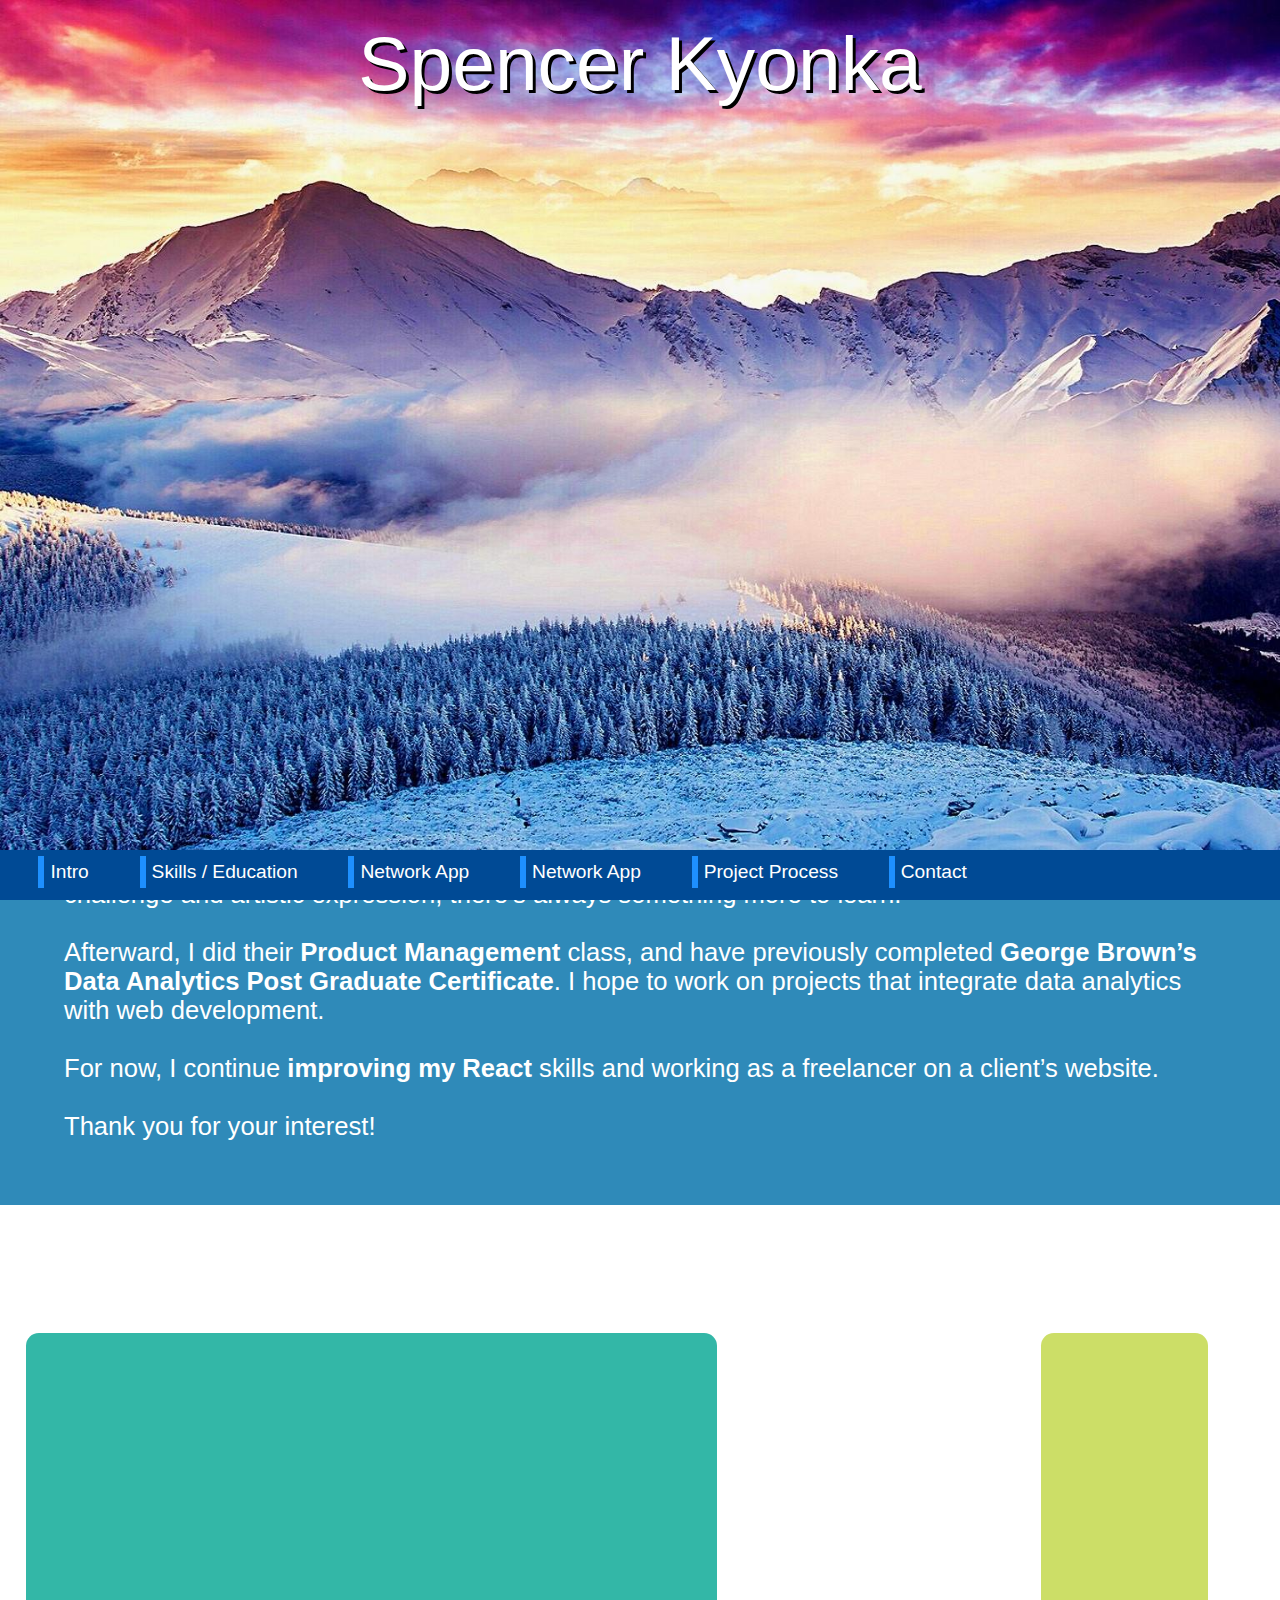
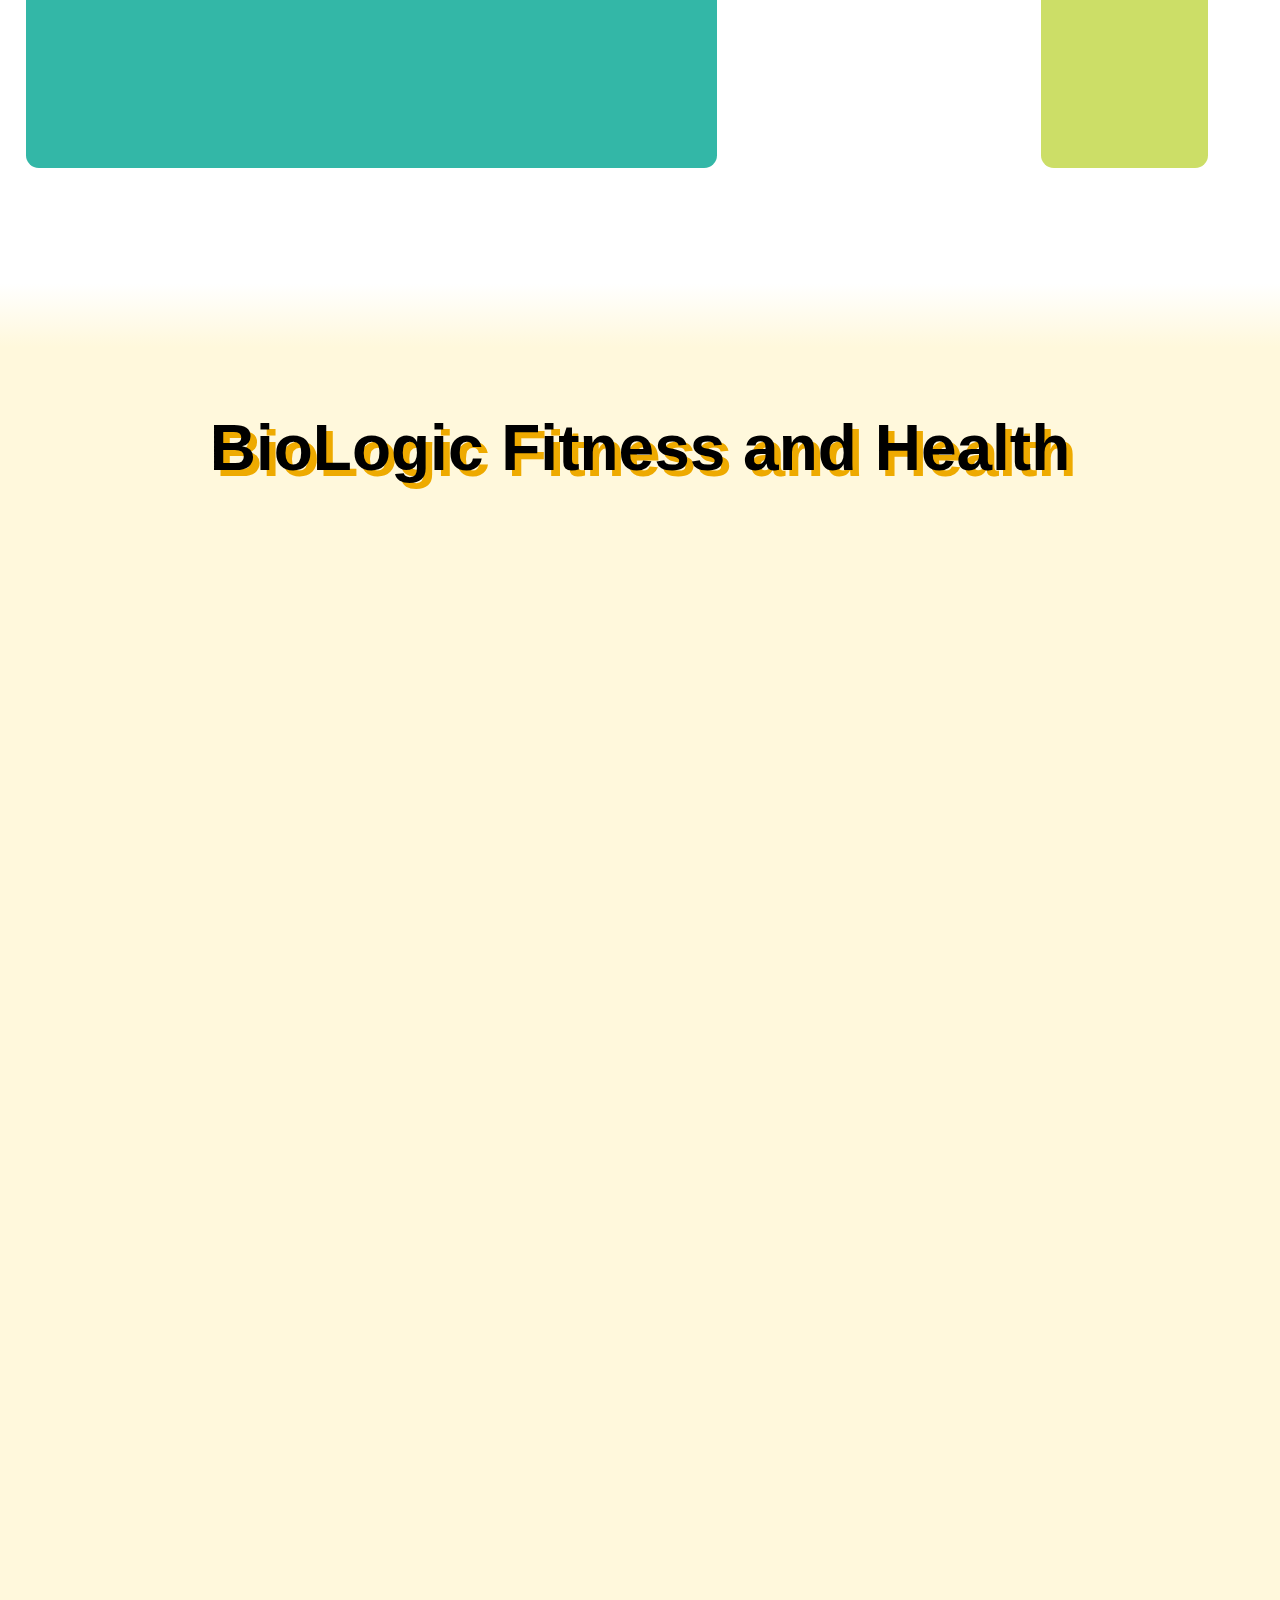
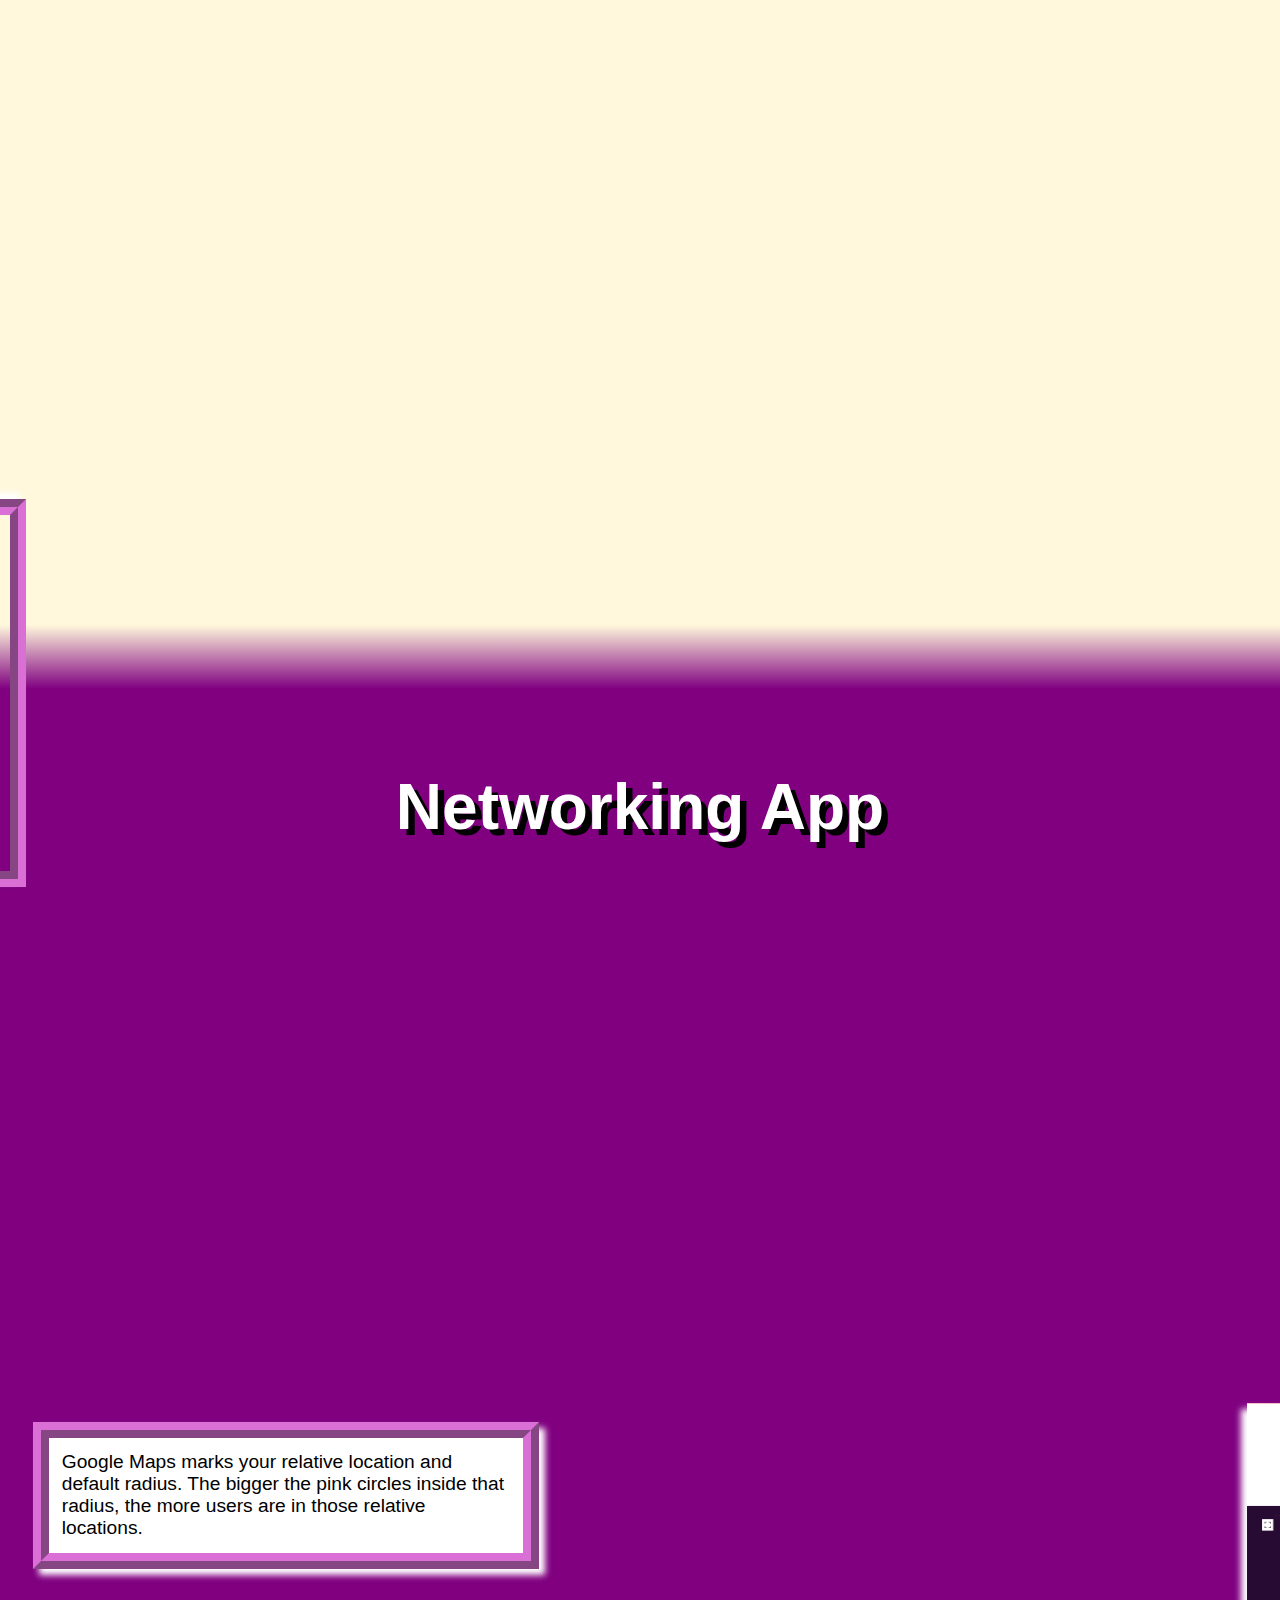
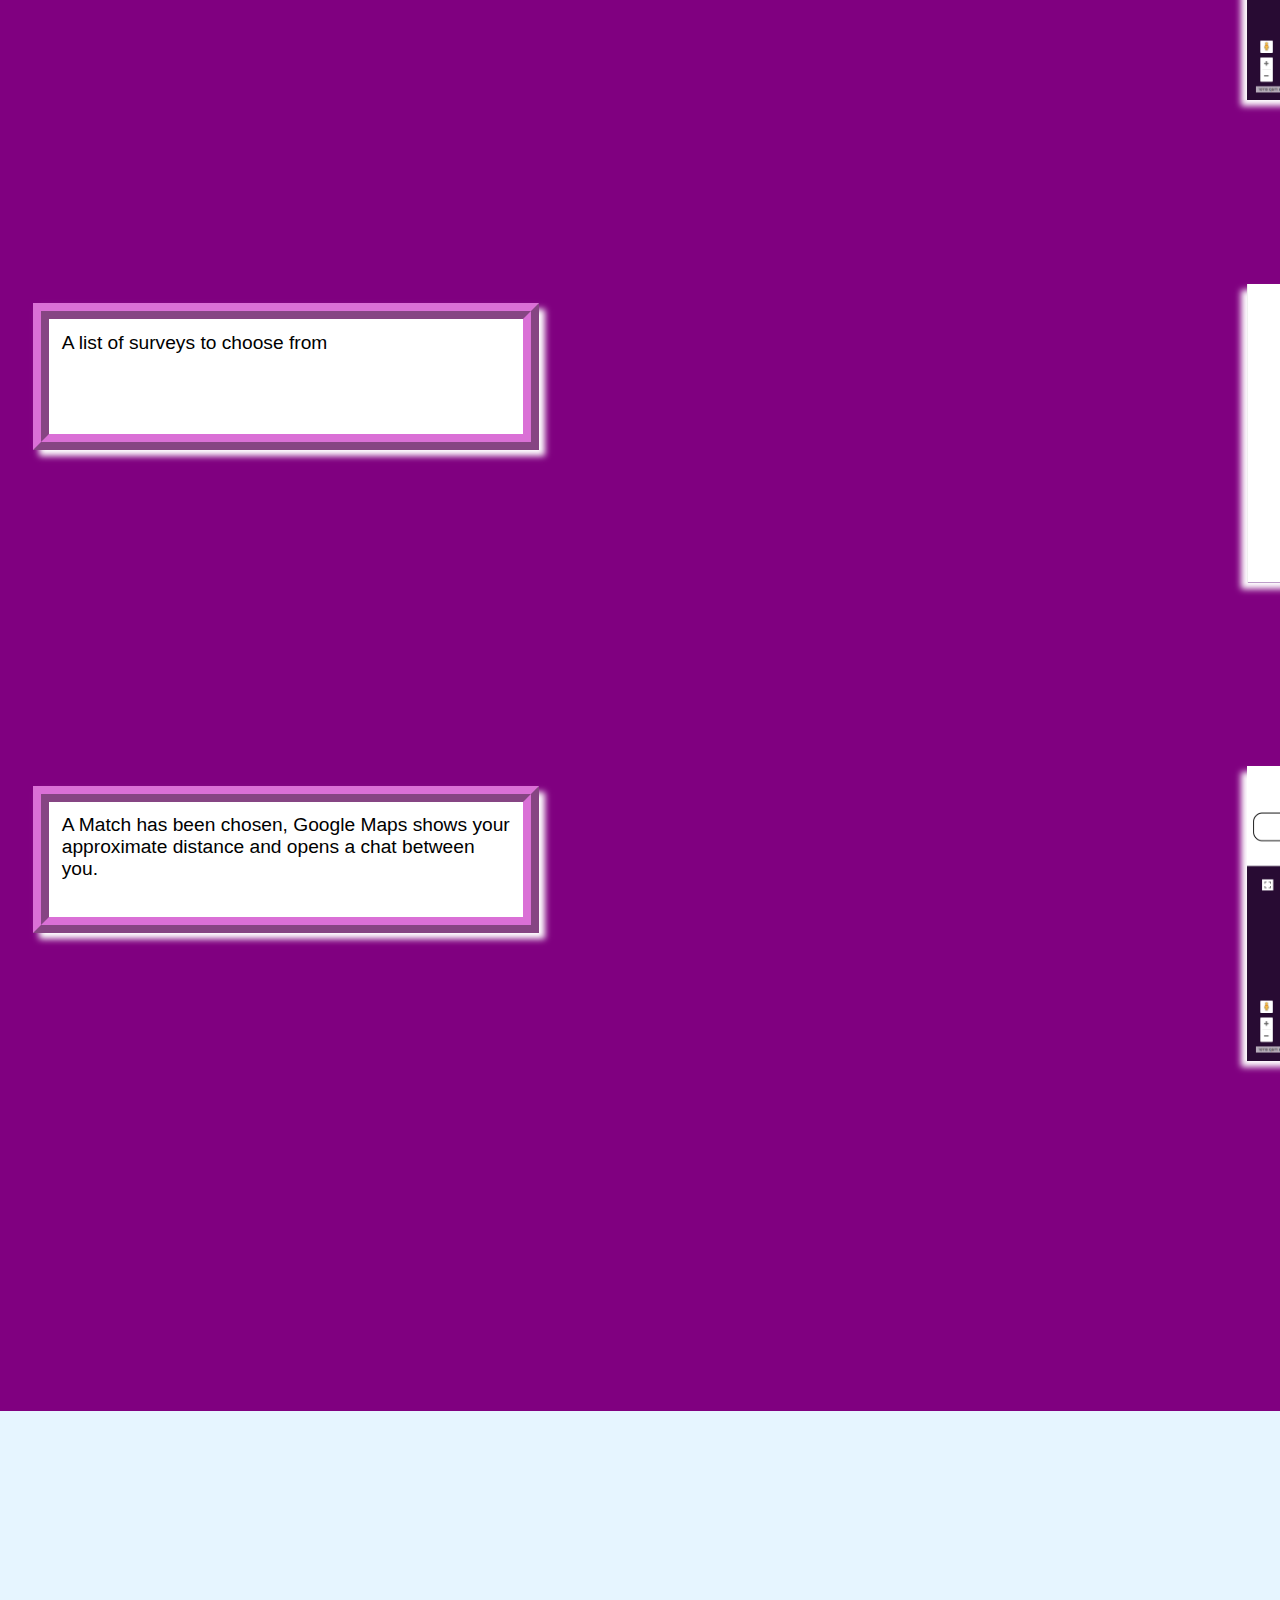
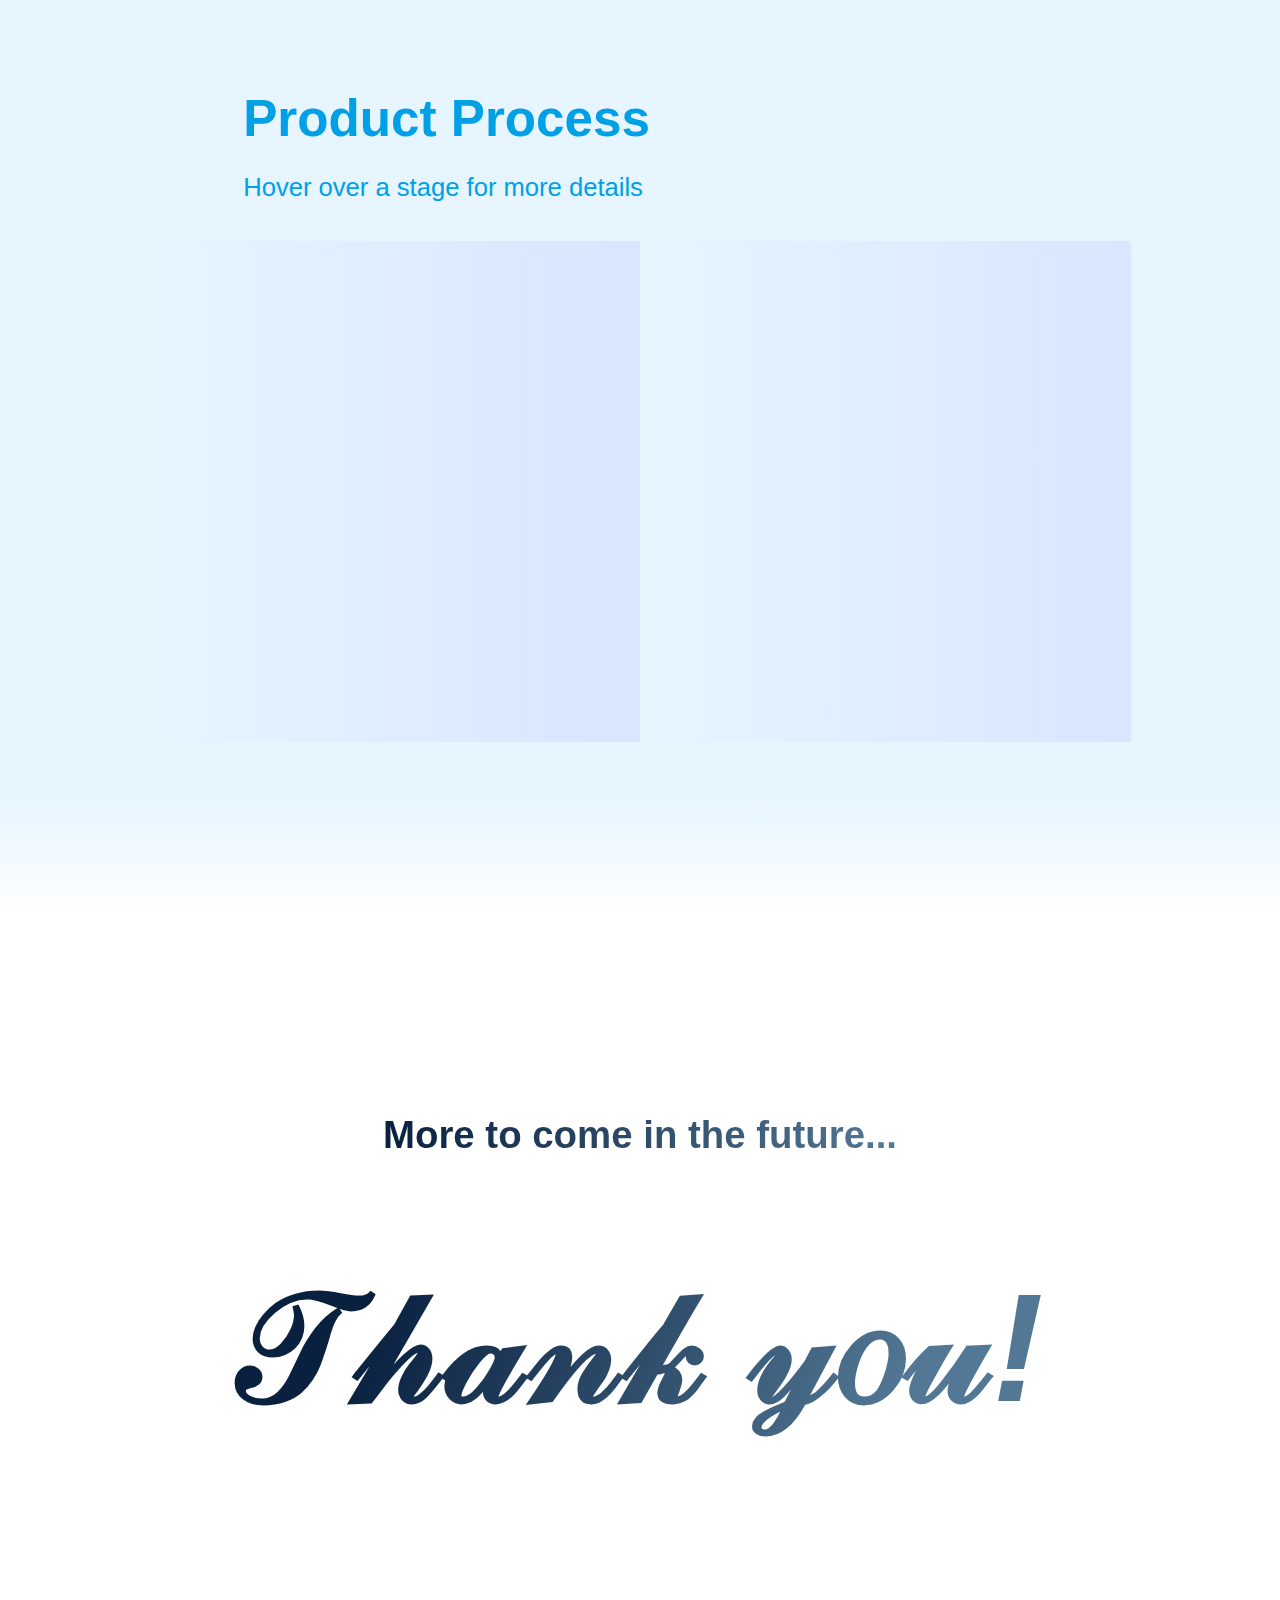
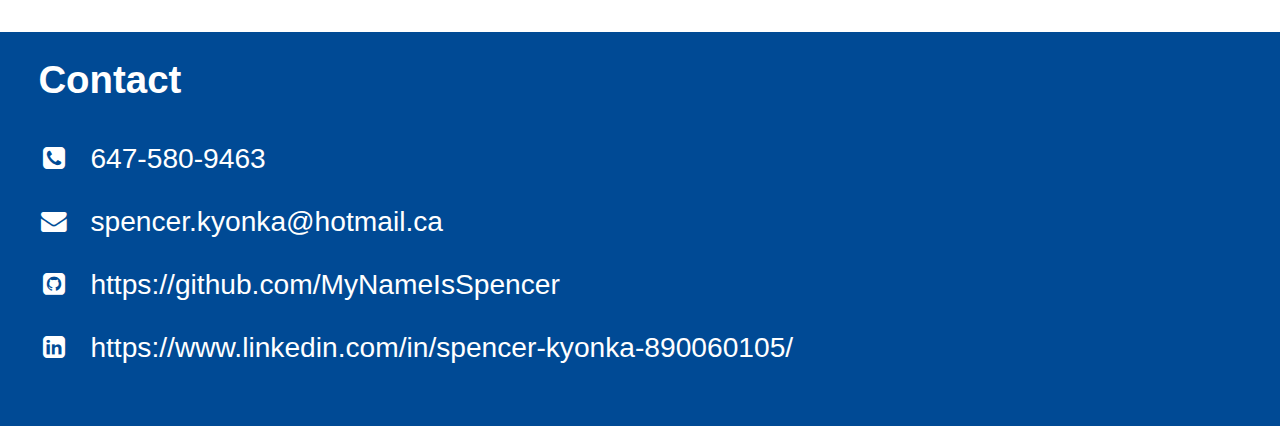
==== index.html @ 116212b7 "add fit site fade in and adjust animation triggers/menu button" ====
<!DOCTYPE html>
<html lang="en" dir="ltr">
  <head>
    <meta charset="utf-8">
    <link rel="stylesheet" type="text/css" href="style.css">
    <link rel="stylesheet" href="https://cdnjs.cloudflare.com/ajax/libs/font-awesome/4.7.0/css/font-awesome.min.css">
    <title>Spencer Kyonka</title>
  </head>
  <body>
    <header id="pagetop">
      <h1 id="heading-name">Spencer Kyonka</h1>
      <div id="menu">
        <div style="margin-top: 0.5vw">
          <button onclick="topFunction(550)"  title="Intro">Intro</button>
          <button onclick="topFunction(1200)"  title="Skills/Education">Skills / Education</button>
          <button onclick="topFunction(2000)"  title="Fitness Site">Network App</button>
          <button onclick="topFunction(4000)"  title="Network App">Network App</button>
          <button onclick="topFunction(7000)"  title="Product Process">Project Process</button>
          <button onclick="topFunction(10000)"  title="Contact">Contact</button>
        </div>
      </div>
    </header>




    <h1 id="topper" style="text-align: left"> </h1>

    <p id="intro-paragraph">
      Hi, I’m Spencer,<br><br>

      I felt my life needed something MORE, a real JOLT, so I dove into Web Development, completing <b>Bitmaker’s Web Dev Intensive</b> program and loved it!!  Programming is a great combination of challenge and artistic expression, there’s always something more to learn.  <br><br>

      Afterward, I did their <b>Product Management</b> class, and have previously completed <b>George Brown’s Data Analytics Post Graduate Certificate</b>.  I hope to work on projects that integrate data analytics with web development. <br><br>

      For now, I continue <b>improving my React</b> skills and working as a freelancer on a client’s website.<br><br>

      Thank you for your interest!
    </p>

    <div id="tech-edu">
      <div id="tech">
        <h1 style="text-align: left">Technical Skills</h1>
        <table>
          <tbody>
            <tr>
              <td>
                <ul>
                  <li>React</li>
                  <li>Redux</li>
                  <li>Node</li>
                  <li>Javascript</li>
                  <li>Git/GitHub</li>
                  <li>Ruby on Rails</li>
                </ul>
              </td>
              <td>
                <ul>
                  <li>HTML</li>
                  <li>CSS</li>
                  <li>SQL</li>
                  <li>Data Analytics</li>
                  <li>Excel</li>
                </ul>
              </td>
            </tr>
          </tbody>
        </table>

      </div>

      <div id="edu">
        <h1 style="text-align: left">Education</h1>
        <ul>
          <li>Web Development Intensive - Bitmaker</li>
          <li>Product Management - Bitmaker</li>
          <li>Project Management - University of Toronto</li>
          <li>Data Analytics - George Brown</li>
          <li>BSc. Honours Psychology - Trent University</li>
        </ul>
      </div>
    </div>


    <div id="fit-site">
      <div style="background: linear-gradient(white, cornsilk); height: 5vw;"> </div>
      <h1 style="margin-top: 5vw; font-size: 5vw; color: black; text-shadow: 0.5vw 0.5vw rgb(238,170,0)">
        BioLogic Fitness and Health
      </h1>
      <p id="pfer">
        This website is to promote BioLogic Fitness and Health services and provide a method for potential
        fitness clients to contact the fitness instructor.  It uses React for front end, Node for
        back end, Express to handle requests and the Nodemailer module for the contact form.<br><br>

        One page is to share helpful youtube videos related to fitness.  The fitness instructor is still
        working on the payment plans and how to present the services offered.<br><br>

        BioLogic Fitness and Health:  https://quiet-oasis-40255.herokuapp.com/
      </p>

      <div>
        <p class="pfer2">
          The home page includes a 3-step method to help the User easily fill out the contact form.
        </p>

        <img class="fitsite-img" src="pictures/fitsite-home.png" alt="Ooops!! Imagine an amazing picture here">
      </div>

      <div>
        <p class="pfer2">
          Step 1 and Step 2 auto fill those sections in Step 3.  Clicking Submit will send this information to the fitness trainer's email,
          using Nodemailer.
        </p>

        <img class="fitsite-img" src="pictures/fitsite-step3.png" alt="Ooops!! Imagine an amazing picture here">
      </div>

      <div>
        <p class="pfer2">
          The Fit Tips page allows the trainer to display several Youtube Fitness videos with the User.
        </p>

        <img class="fitsite-img" src="pictures/fitsite-fittips.png" alt="Ooops!! Imagine an amazing picture here">
      </div>


      <div style="background: linear-gradient(cornsilk, purple); height: 5vw; margin-top: 10vw"> </div>
    </div>



    <div id="networkingApp">
      <h1 style="font-size: 5vw; color: white; text-shadow: 0.5vw 0.5vw black">
        Networking App
      </h1>
      <div class="rotator" id="rotator-one">
        <div id="p-one">
          <p>
            This social networking app connects you with people nearby who have similar responses (at least 75%) on surveys. <br><br>

            Users take surveys based on pop culture entertainment, comparing fictional characters presented as gifs using the Giphy API. <br><br>

            After completing a survey, results are compared to other users and matched. Matches are then shown their relative locations using the Google Maps API.<br><br>

            Networking apps often focus on shared interests so we decided to try something different, comparing users' dislikes instead. <br><br>


            Take a look: <a style="color: blue;" href="https://hatedate.herokuapp.com/">Networking App</a>
          </p>

        </div>
      </div>

      <div class="network-para">
        <p>Google Maps marks your relative location and default radius.  The bigger the pink circles inside that radius, the more users are in those relative locations.</p>
        <img id="network-image1" src="pictures/welcome.png" alt="Ooops!! Imagine an amazing intro page here">
      </div>

      <div class="network-para">
        <p>A list of surveys to choose from</p>
        <img id="network-image2" src="pictures/survey-list.png" alt="Ooops!! Imagine an amazing intro page here">
      </div>

      <div class="network-para">
        <p>A Match has been chosen, Google Maps shows your approximate distance and opens a chat between you.</p>
        <img id="network-image3" src="pictures/match.png" alt="Ooops!! Imagine an amazing intro page here">
      </div>


    </div>

    <!-- <div style="background: linear-gradient(purple, rgb(230, 245, 255)); height: 5vw;"> </div> -->
    <div style="background-color: purple; height: 15vw" class=""> </div>
    <div style="background-color: rgb(230, 245, 255); height: 15vw" class=""> </div>

    <div id="product-process">
      <h1 id="product-title" style="font-size: 4vw; padding-left: 15vw; margin-bottom: 1vw;"><b style="color: #00A0E6";>Product Process</b></h1>
      <p style="font-size: 2vw; color: #00A0E6; padding-left: 15vw; margin-bottom: 3vw; display: block">Hover over a stage for more details </p>

      <div id="list-process-left">
        <ul>
          <li onmouseout="removeDetail('user-interviews')" onmouseover="showDetail('user-interviews')" class="process-left">1   User Interviews</li>
          <li onmouseout="removeDetail('define-personas')" onmouseover="showDetail('define-personas')" class="process-left">2   Define Personas</li>
          <li onmouseout="removeDetail('experience')" onmouseover="showDetail('experience')" class="process-left">3   Experience</li>
          <li onmouseout="removeDetail('user-stories')" onmouseover="showDetail('user-stories')" class="process-left">4   User Stories</li>
          <li onmouseout="removeDetail('wireframe')" onmouseover="showDetail('wireframe')" class="process-left">5   Wireframe</li>
        </ul>

        <div id="mvp" class="info-left">
          <h2 style="color: #00A0E6; font-size: 2vw; margin: 0.2vw">MVP</h2>
          <img style="margin-left: 2vw" src="pictures/mvp.jpg" alt="Ooops!! Imagine an amazing photo here">
          <p>
            Once the most important User Stories have been determined, a functional Minimum Viable Product (MVP) should be developed.
          </p>
        </div>

        <div id="product-roadmap" class="info-left">
          <img style="margin-left: 0vw" src="pictures/roadmap.png" alt="Ooops!! Imagine an amazing photo here">
          <p>
            A timeline of when User Stories and features will be developed.
          </p>
        </div>

        <div id="usability-tests" class="info-left">
          <h2 style="color: #00A0E6; font-size: 2vw; margin: 0.2vw">Usability Tests</h2>
          <img style="margin-left: 10vw" src="pictures/usability-tests.jpg" alt="Ooops!! Imagine an amazing photo here">
          <p>
            Putting the product in front of the User, whatever state it is in, to receive feedback, iterating at each step.
          </p>
        </div>

        <div id="deploy-improve" class="info-left">
          <h2 style="color: #00A0E6; font-size: 2vw; margin: 0.2vw">Deploy / Improve</h2>
          <img style="margin-left: 4vw" src="pictures/deploy.jpg" alt="Ooops!! Imagine an amazing photo here">
          <p>
            After public deployment, continued iteration is important for further improvement.
          </p>
        </div>

        <div id="kpis" class="info-left">
          <h2 style="color: #00A0E6; font-size: 2vw; margin: 0.2vw">KPIs</h2>
          <img style="margin-left: 0vw" src="pictures/kpis.jpg" alt="Ooops!! Imagine an amazing photo here">
          <p>
            Now that the product is deployed, the team can reach for Key Performance Indicators (KPI).
          </p>
        </div>
    </div>


      <div id="list-process-right">
        <ul>
          <li onmouseout="removeDetail('mvp')" onmouseover="showDetail('mvp')" class="process-right">6   MVP</li>
          <li onmouseout="removeDetail('product-roadmap')" onmouseover="showDetail('product-roadmap')" class="process-right">7   Product Roadmap</li>
          <li onmouseout="removeDetail('usability-tests')" onmouseover="showDetail('usability-tests')" class="process-right">8   Usability Tests</li>
          <li onmouseout="removeDetail('deploy-improve')" onmouseover="showDetail('deploy-improve')" class="process-right">9   Deploy/Improve</li>
          <li onmouseout="removeDetail('kpis')" onmouseover="showDetail('kpis')" class="process-right">10  KPIs</li>
        </ul>
        <div id="user-interviews" class="info-right">
          <h2 style="color: #00A0E6; font-size: 2vw; margin: 0.2vw">User Interviews</h2>
          <img style="margin-left: 2vw" src="pictures/user-interviews.jpeg" alt="Ooops!! Imagine an amazing photo here">
          <p>
            Discussing the issue with interviewees helps to reveal
            what actual problems exist and how they feel about the topic.
            Managers should avoid assumptions about what Users actually want beforehand.
          </p>
        </div>

        <div id="define-personas" class="info-right">
          <h2 style="color: #00A0E6; font-size: 2vw; margin: 0.2vw">Define Personas</h2>
          <img style="margin-left: 6vw" src="pictures/persona.jpg" alt="Ooops!! Imagine an amazing photo here">
          <p>
          User Interviews will also elucidate who your real Users are, defining them in Personas
          helps to organize your target audience.
        </p>
        </div>

        <div id="experience" class="info-right">
          <h2 style="color: #00A0E6; font-size: 2vw; margin: 0.2vw">Experience</h2>
          <img style="margin-left: 0vw" src="pictures/experience.png" alt="Ooops!! Imagine an amazing photo here">
          <p>
            Structured, unbiased questions in User Interviews will lead to users actual experiences
             and how you can realistically improve upon it.  You may find they don’t need improvement, in which case your preliminary research saved you the effort of developing unnecessary products.
          </p>
        </div>

        <div id="user-stories" class="info-right">
          <h2 style="color: #00A0E6; font-size: 2vw; margin: 0.2vw">User Stories</h2>
          <img style="margin-left: 7vw" src="pictures/user-stories.png" alt="Ooops!! Imagine an amazing photo here">
          <p>
            User stories are descriptions of a particular feature in the frame of
            “As a User, I would like…”. Managers can then prioritize User stories based on their effort and
            benefit to the User.
          </p>
        </div>

        <div id="wireframe" class="info-right">
          <h2 style="color: #00A0E6; font-size: 2vw; margin: 0.2vw">Wireframe</h2>
          <img style="margin-left: 13vw" src="pictures/wireframe.png" alt="Ooops!! Imagine an amazing photo here">
          <p>
            Wireframes and mock-ups are a way to get a feel for the flow of the proposed product.
          </p>
        </div>
      </div>

    </div>

    <div style="background: linear-gradient(to bottom, rgb(230, 245, 255), white); height: 10vw;"> </div>

    <div>
      <h1 class="more-to-come"> More to come in the future... </h2>
    </div>

    <div>
      <h1 class="thank-you">𝒯𝒽𝒶𝓃𝓀 𝓎𝑜𝓊<i>!</i></h1>
    </div>

    <script src="myScript.js"></script>

    <footer>
      <h1 class="contact-heading" style="color: white"> Contact </h1>
      <iframe class="top-table" src="footerContactTable.html" height="800px"> </iframe>
    </footer>
  </body>
</html>
---- style.css ----
:root {
  --rounded: 1vw;
}

body {
  font-family: helvetica, arial;
  margin: 0px;
  text-align: center;
  overflow-x: hidden;
}

/* rgb(241,248,255) */

footer {
  width: 100%;
  background: #004A95;
  bottom: 0px;
  /* margin-top: */
  /* background: linear-gradient(to bottom right, #6f86d6, #48c6ef, #764ba2) */
}

#heading-name {
  margin-top: 0;
  font-weight: normal;
  font-size: 6vw;
}

#pagetop {
  z-index: 10;
  position: fixed;
  top: 0px;
  width: 100%;
  height: 100%;
  background-image: url("pictures/mountains.jpg");
  background-repeat: no-repeat;
  background-attachment: fixed;
  color: #FFF;
  font-size: 23px;
  text-shadow: 3px 3px #000000;
  /* padding-top: 50px; */
  transition: smooth;
  overflow: hidden;
}

#menu{
  text-align: left;
	position: absolute;
	bottom: 0px;
	width:100%;
  background-color: #004A95;
	height: 50px;
	transition: height 0.3s linear 0s;
}

#menu button {
  background-color: transparent;
  color: white;
  height: 2.5vw;
  font-size: 1.5vw;
  border-style: none;
  border-left: 0.5vw solid dodgerblue;
  margin-top: auto;
  margin-bottom: auto;
  margin-left: 3vw;
}

#menu button:hover {
  background-color: dodgerblue;
}

#intro-paragraph {
  padding: 5vw;
  margin: 0 auto 10vw auto;
  text-align: left;
  color: white;
  font-size: 2vw;
  font-weight: normal;
  background-color: rgb(47,138,185);
}

#topper {
  margin-top: 700px;
}

.contact-heading {
  font-size: 3vw;
  text-align: left;
  padding-left: 3%;
  padding-top: 2%;
}

.top-table {
  width: 100%;
  height: 23vw;
  border: none;
}

.top-table table td i{
  color:black;
}

.bottom-table {
  width: 100%;
  height: 23vw;
  border: none;
}

@media (min-aspect-ratio: 5/3) {
  #pagetop {
    background-size: 100%;
  }
}

@media (max-aspect-ratio: 3/2) {
  #pagetop {
    background-size: auto 100%;
  }
  #heading-name {
    margin-top: 1.5vw;
  }
}


#tech-edu {
  text-align: left;
  overflow: hidden;
  margin-top: 2vw;
  margin-bottom: 3vw;
  width: 100%;
  height: 40vw;
  border: none;
  overflow: hidden;
}

ul {
  vertical-align: bottom;
  list-style-type: none;
  padding: 0px;
  margin: 0px;
}

li {
  text-align: left;
  margin-bottom: 2vw;
  margin-right: 4vw;
  font-size: 2vw;
}


#tech {
  margin-left: 2vw;
  color: transparent;
  padding-left: 2%;
  padding-right: 2%;
  vertical-align: top;
  display: inline-block;
  width: 50%;
  height: 34vw;
  background-color: rgba(0, 165, 145, 0.8);
  border-radius: var(--rounded);
  transition: 800ms ease;
}

#edu {
  color: transparent;
  overflow: hidden;
  margin-left: 25vw;
  padding-left: 3vw;
  padding-bottom: 2vw;
  vertical-align: top;
  display: inline-block;
  width: 10%;
  height: 32vw;
  background-color: rgba(191, 214, 65, 0.8);
  border-radius: var(--rounded);
  transition: 800ms ease;
}

#edu li {
  transition-delay: 200ms;
}






#fit-site {
  background-color: cornsilk;
}

#pfer {
  opacity: 0;
  display: inline-block;
  width: 70%;
  margin-left: 5vw;
  margin-bottom: 10vw;
  text-align: left;
  font-size: 1.5vw;
  padding: 2vw;
  box-shadow: 1vw 1vw 0.5vw rgb(238,170,0);
  background-color: white;
  transition: 800ms ease;
}

.pfer2 {
  opacity: 0;
  display: inline-block;
  vertical-align: top;
  width: 35%;
  margin-left: 5%;
  margin-right: 10%;
  margin-bottom: 10vw;
  text-align: left;
  font-size: 1.5vw;
  padding: 2vw;
  box-shadow: 1vw 1vw 0.5vw rgb(238,170,0);
  background-color: white;
  transition: 800ms ease;
}

#fit-site img {
  opacity: 0;
  display: inline-block;
  margin-right: 5vw;
  /* display: inline-block; */
  text-align: right !important;
  width: 40%;
  margin-bottom: 10vw;
  box-shadow: 1vw 1vw 0.5vw rgb(238,170,0);
  transition: 800ms ease;
}









#networkingApp {
  padding: 0vw 0 5vw 0;
  padding-top: 3vw;
  padding-bottom: 2vw;
  background-color: purple;
}

.rotator {
  transform: rotate(180deg);
  box-shadow: 0.5vw 0.5vw 0.5vw white;
  border: 16px ridge orchid;
  transition: 400ms ease-out all;
  margin-bottom: 10vw;
}

#rotator-one {
  margin-left: 2vw;
  width: 70%;
  transform-origin: 0% 0%;
  /* transition: rotate 0.3s linear 0s, padding 0.3s linear 0s; */
}

#p-one {
  margin: 0px;
  height: 100%;
  text-align: left;
  padding: 1vw;
  padding-top: 1.5vw;
  font-size: 1.5vw;
  left: 0px;
  background-color: transparent;
  color: transparent;
  transition: 800ms ease;
  transition-delay: 250ms;
}

#p-one p {
  transition-delay: 100ms;
}

.network-para {
  margin: 4vw auto;
  margin-bottom: 0;
}

.network-para p, .network-para img, .network-para div {
  display: inline-block;
  text-align: left;
}

.network-para p {
  padding: 1vw;
  font-size: 1.5vw;
  vertical-align: top;
  width: 35%;
  height: 7vw;
  margin-right: 5vw;
  background-color: white;
  box-shadow: 0.5vw 0.5vw 0.5vw white;
  border: 16px ridge orchid;
}

.network-para img {
  width: 50%;
  transform-origin: 100% 50%;
  transform: rotateY(180deg);
  box-shadow: 0.5vw 0.5vw 0.5vw white;
  /* border: 16px ridge orchid; */
  transition: 400ms ease-out all;
  margin-bottom: 10vw;
}



#product-process {
  background-color: rgb(230, 245, 255);
  text-align: left;
  margin-left: auto;
  margin-right: auto;
  padding: 4vw;
  overflow: hidden;
  width: 100%;
}

#list-process-left {
  position: relative;
  padding-top: 2vw;
  margin-left: 8vw;
  margin-right: auto;
  display: inline-block;
  width: 38%;
  background: linear-gradient(to right, rgb(230, 245, 255), rgb(216, 230, 255) 95%);
}

#list-process-right {
  position:relative;
  padding-top: 2vw;
  margin-left: auto;
  margin-right: auto;
  display: inline-block;
  width: 38%;
  background: linear-gradient(to right, rgb(230, 245, 255), rgb(216, 230, 255));
}

.process-left {
  background-image: -webkit-gradient(linear,30% 0%,70% 100%,from(#00A0E6),to(rgb(67,220,190)));
  -webkit-background-clip: text;
  -webkit-text-fill-color: transparent;
  margin-left: -50vw;
  white-space: pre;
  font-size: 3vw;
  font-weight: bold;
  text-align: left;
  padding-left: 3vw;
  padding-bottom: 2vw;
  transition: 500ms ease;
  color: black;
  /* background: -webkit-linear-gradient(#eee, #333);
  -webkit-background-clip: text;
  -webkit-text-fill-color: transparent; */
}

.process-right {
  background-image: -webkit-gradient(linear,30% 0%,70% 100%,from(#00A0E6),to(rgb(67,220,190)));
  -webkit-background-clip: text;
  -webkit-text-fill-color: transparent;
  margin-left: 50vw;
  white-space: pre;
  font-size: 3vw;
  font-weight: bold;
  text-align: left;
  padding-left: 3vw;
  padding-bottom: 2vw;
  transition: 500ms ease;
}

.info-right {
  /* background-color: rgb(220,240,240); */
  font-size: 1.6vw;
  display: none;
  background-color: white;
  position: absolute;
  top: 0;
  width: 100%;
  height: 100%;
  border: 1vw solid #004A95;
  padding: 1vw;
}

.info-left {
  /* background-color: rgb(220,240,240); */
  font-size: 1.6vw;
  display: none;
  background-color: white;
  position: absolute;
  top: 0;
  right: 0vw;
  width: 100%;
  height: 100%;
  border: 1vw solid #004A95;
  padding: 1vw;
}

.info-right img, .info-left img {
  max-width: 100%;
  max-height: 55%;
  margin-bottom: 1vw;
}

.more-to-come {
  font-size: 3vw;
  font-weight: bold;
  background-image: -webkit-gradient(linear,30% 0%,70% 100%,from(#09203f),to(#537895));
  -webkit-background-clip: text;
  -webkit-text-fill-color: transparent;
  margin-top: 15vw;
}

.thank-you {
  font-size: 12vw;
  background-image: -webkit-gradient(linear,30% 0%,70% 100%,from(#09203f),to(#537895));
  -webkit-background-clip: text;
  -webkit-text-fill-color: transparent;
  margin-bottom: 15vw;
}
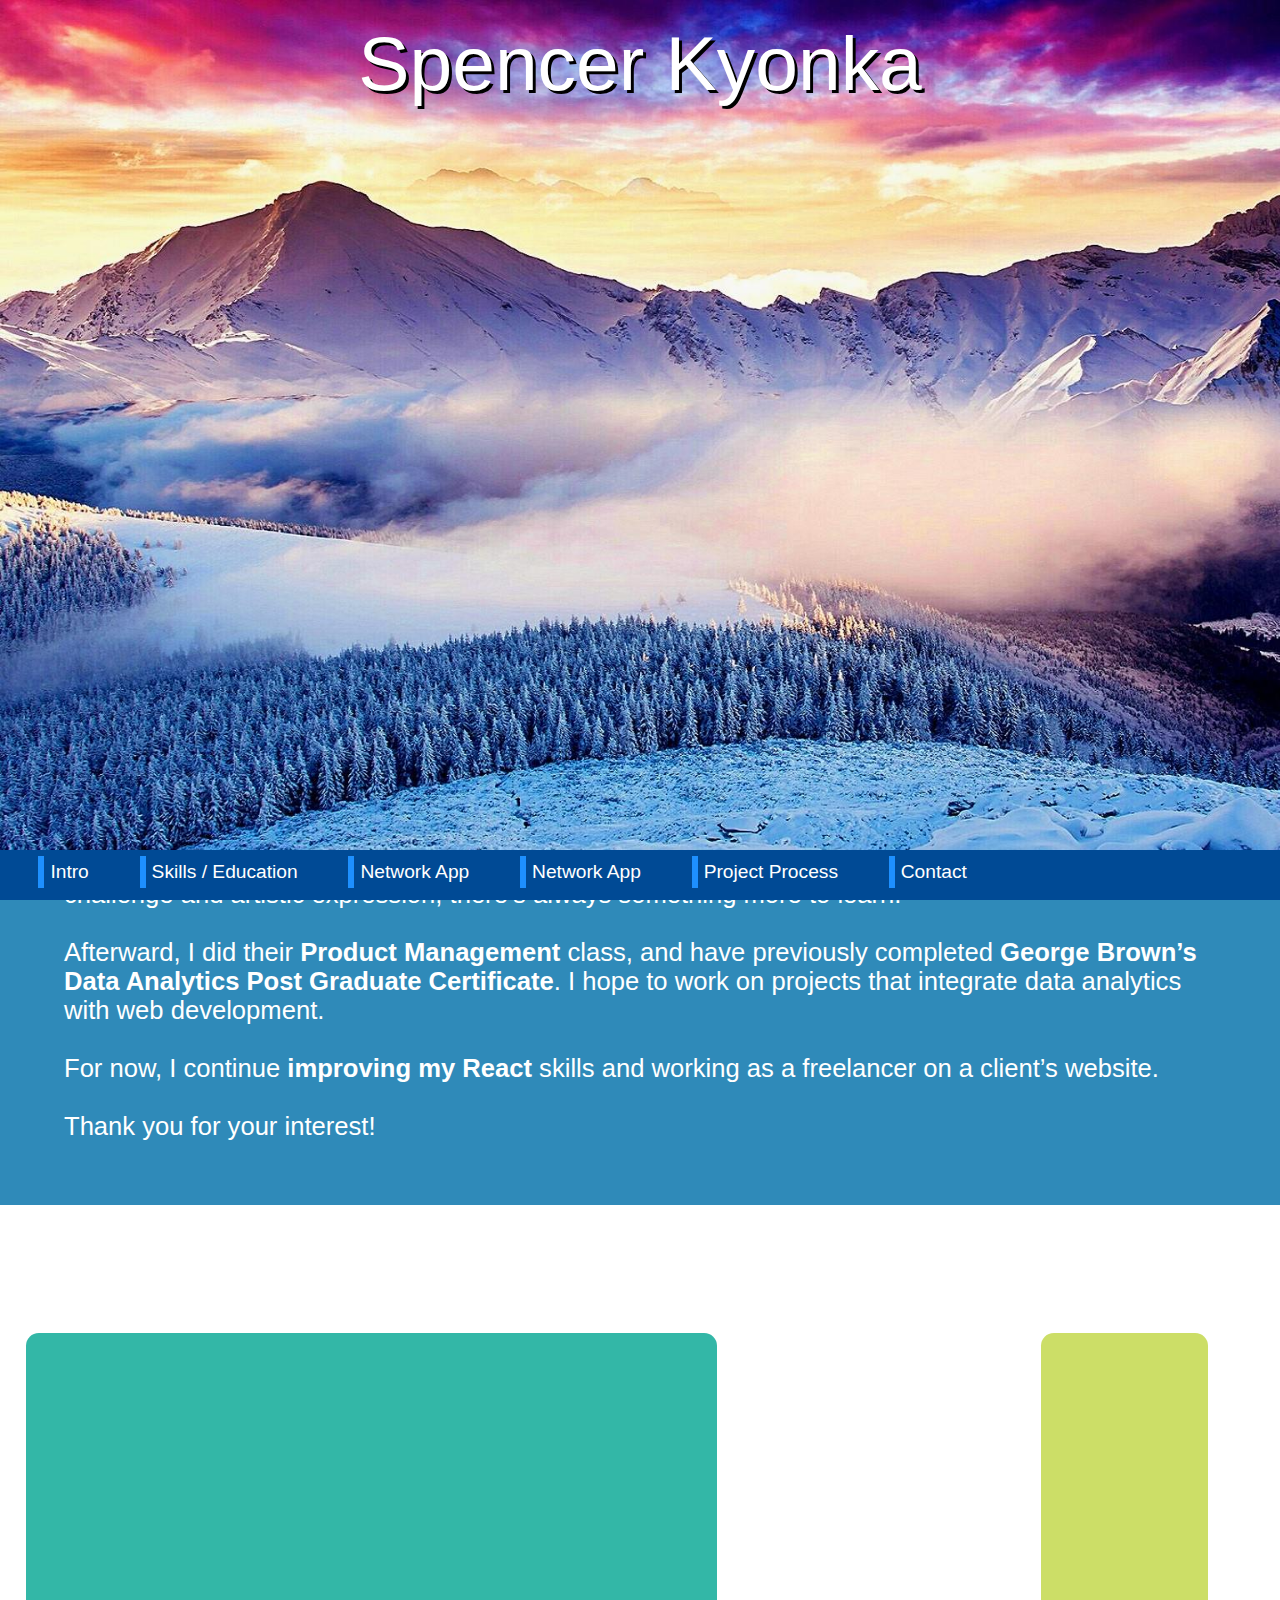
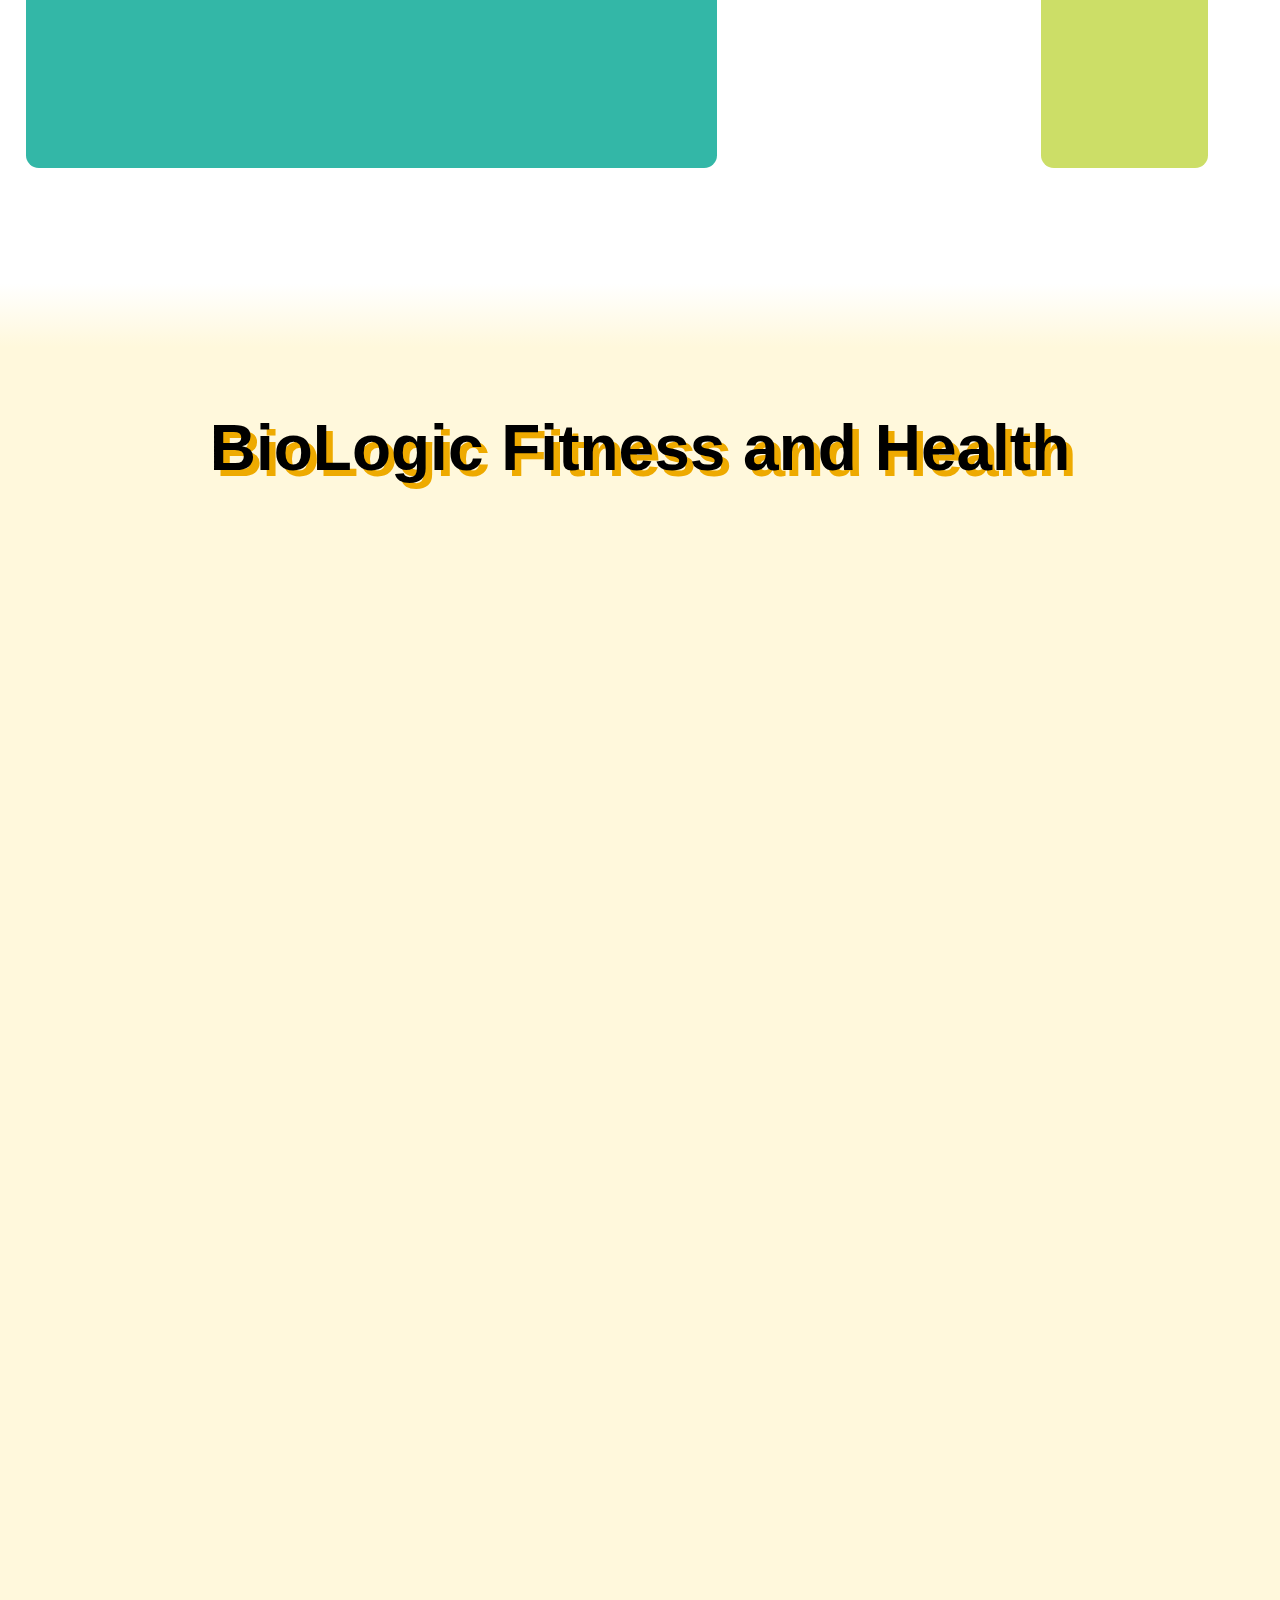
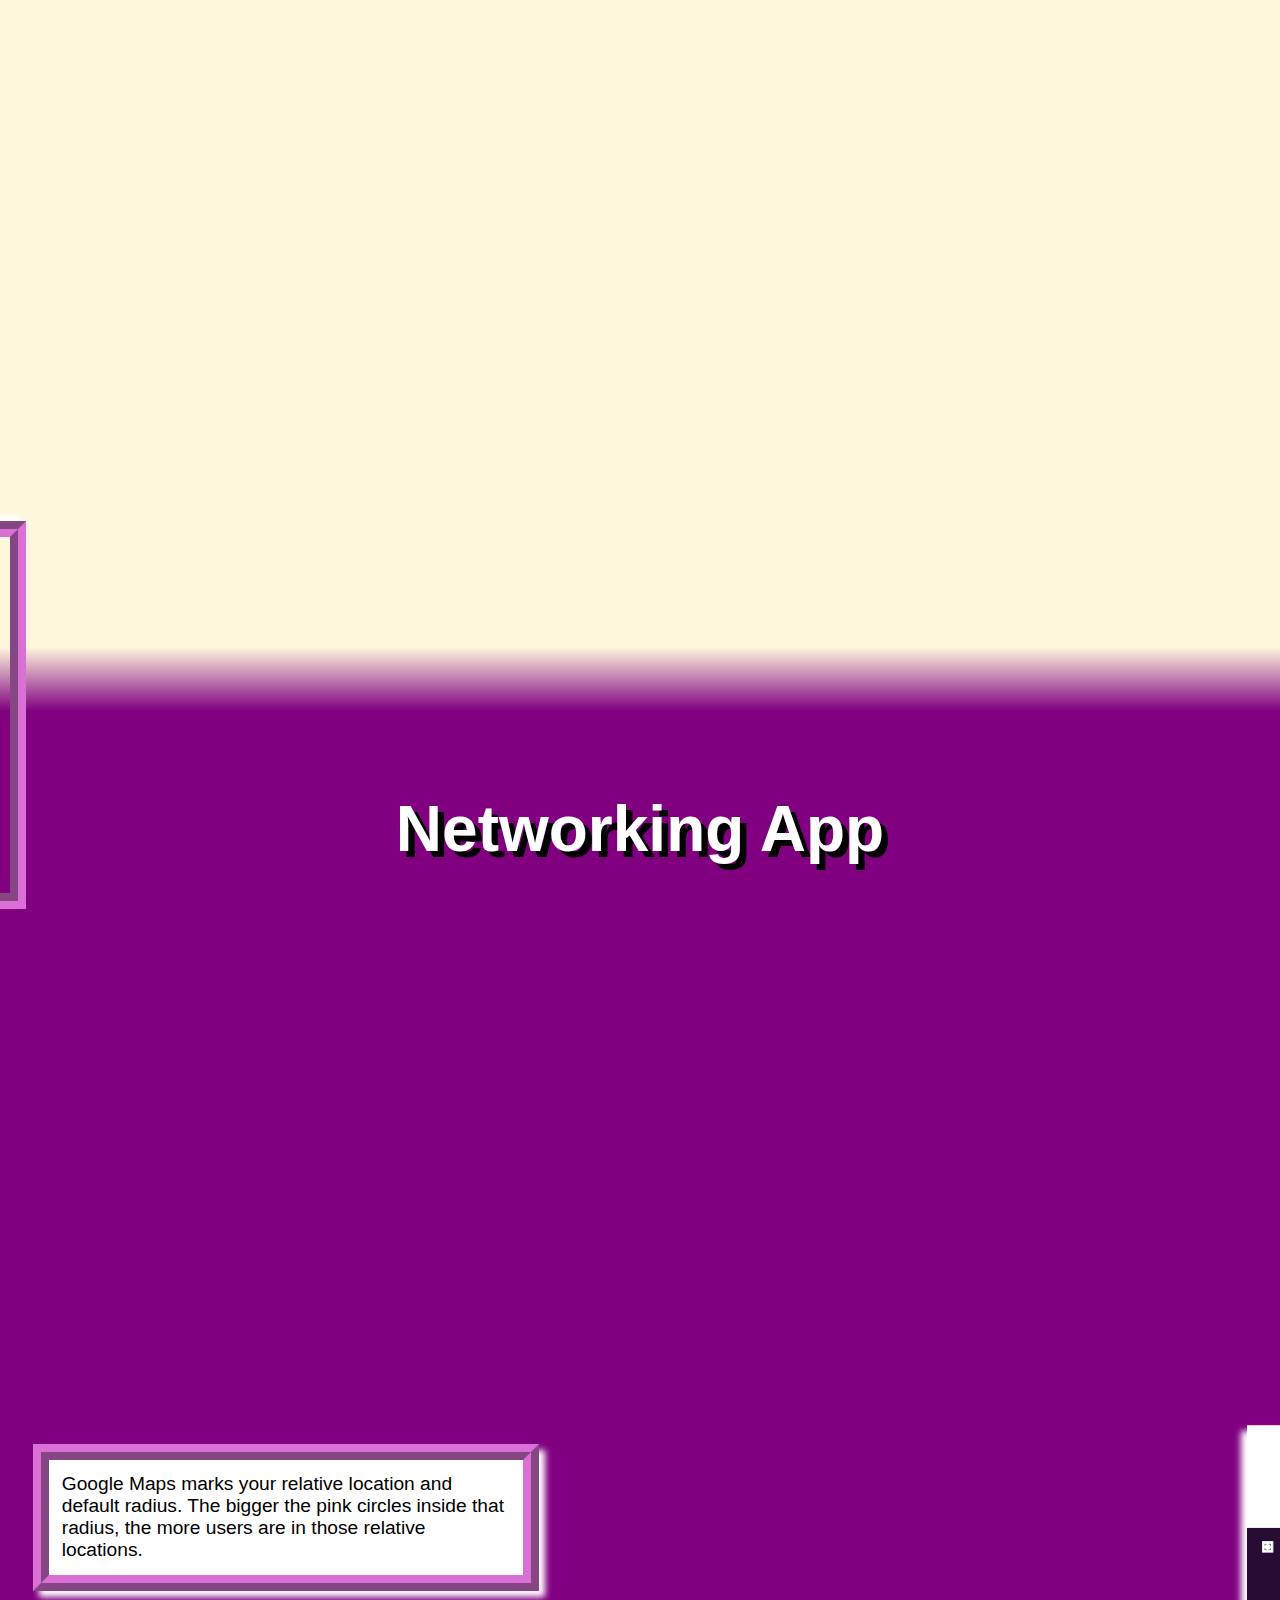
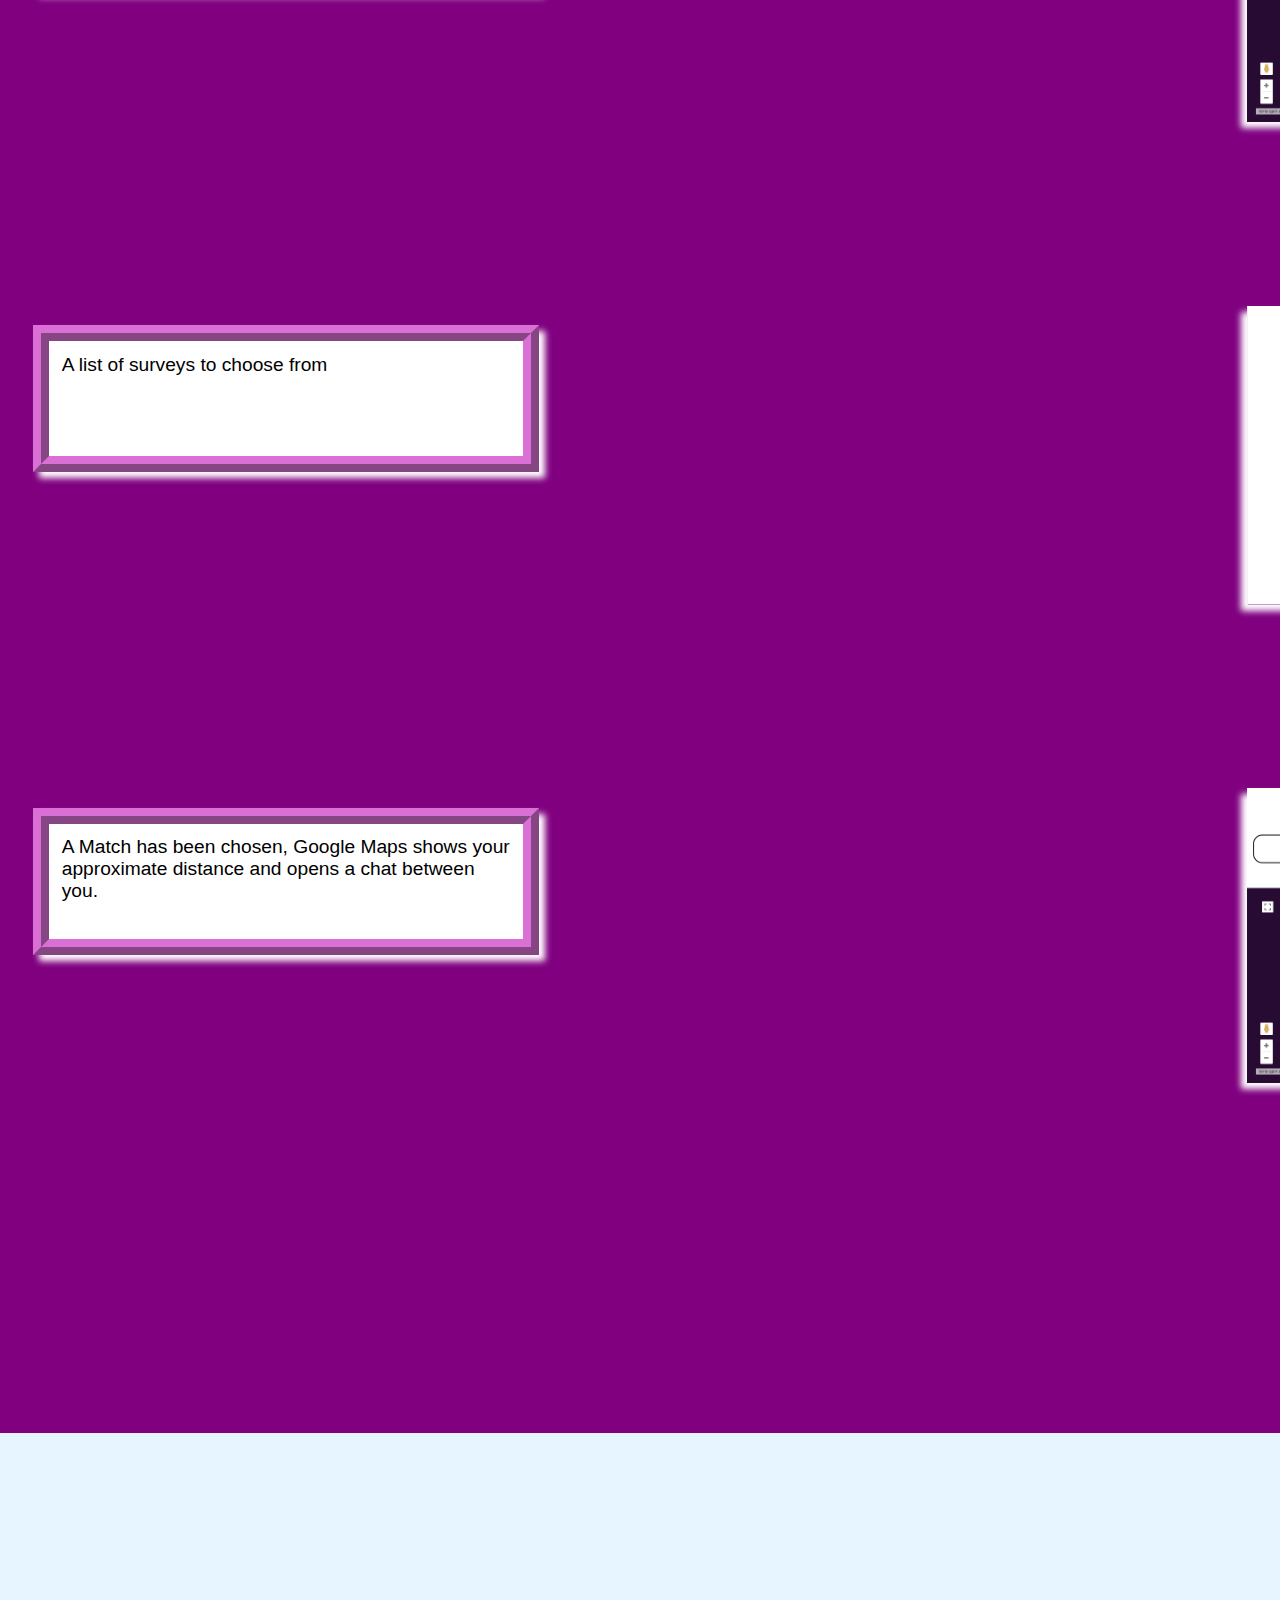
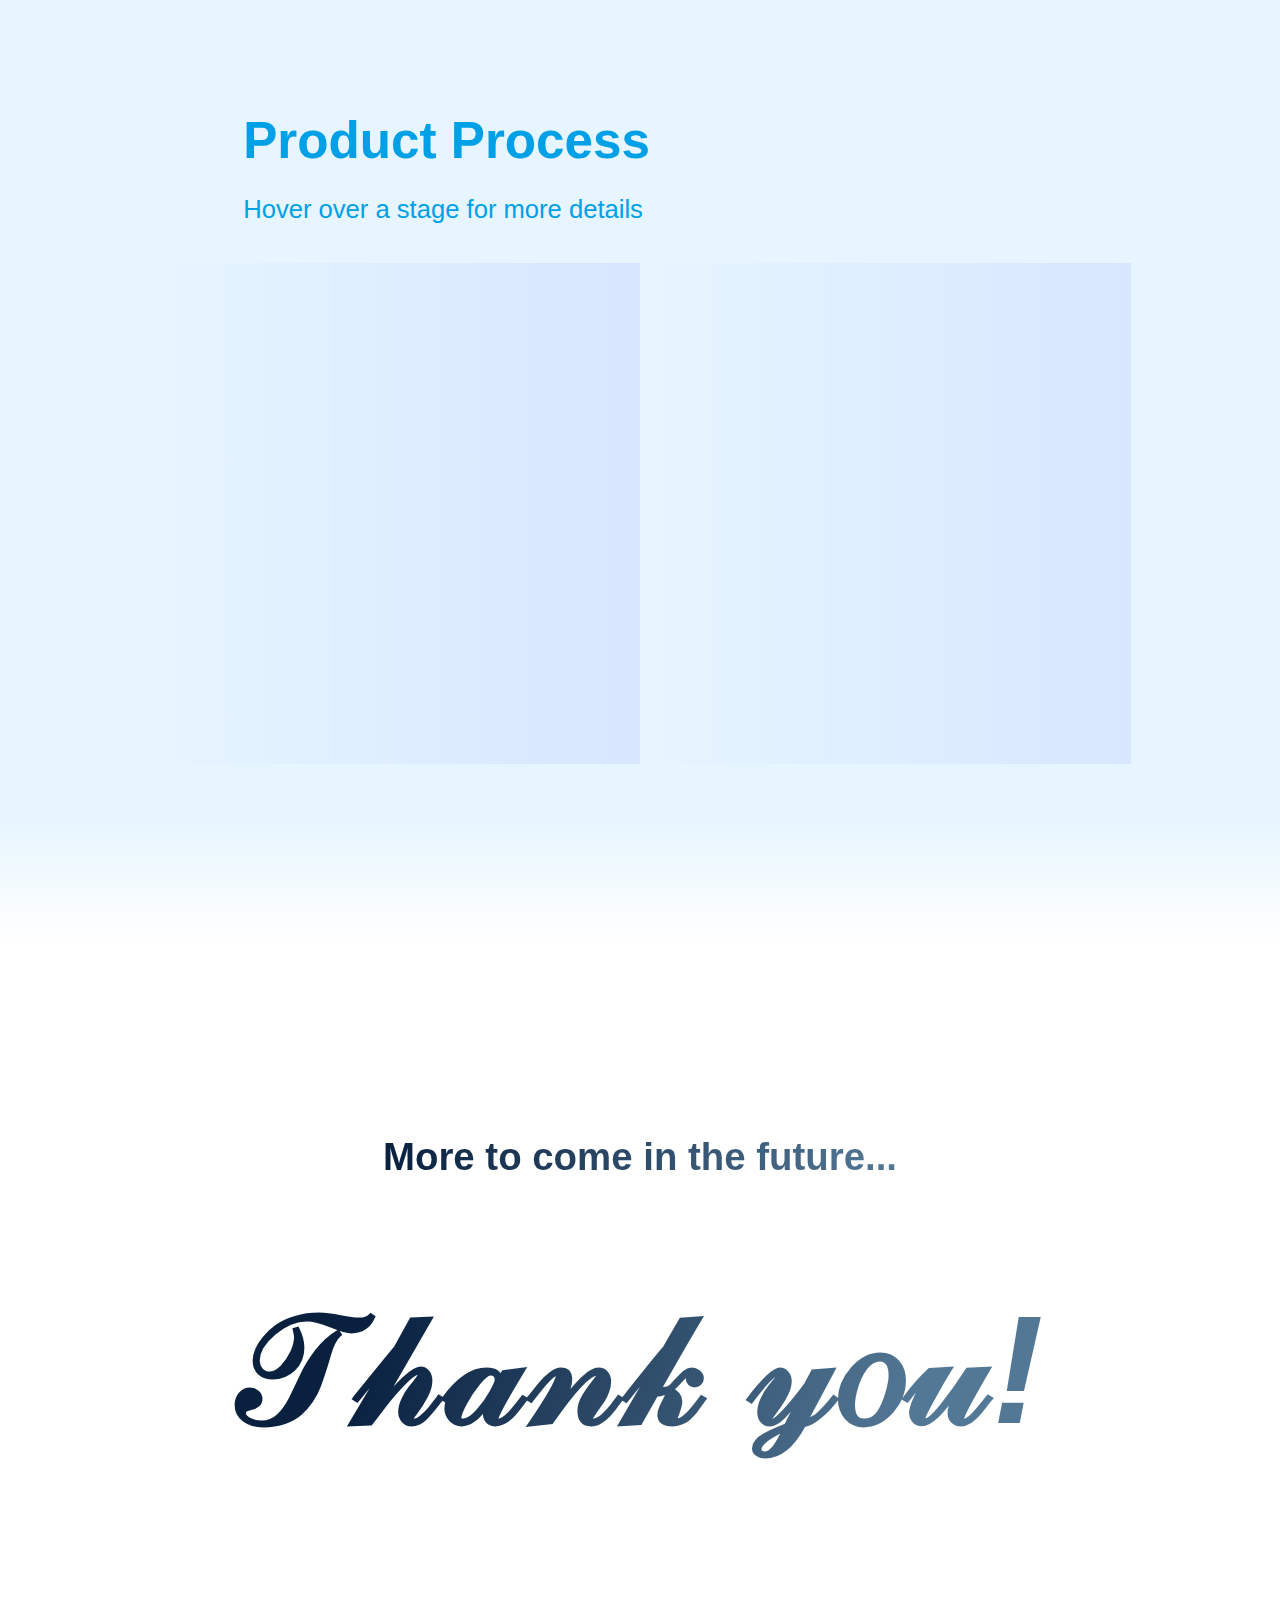
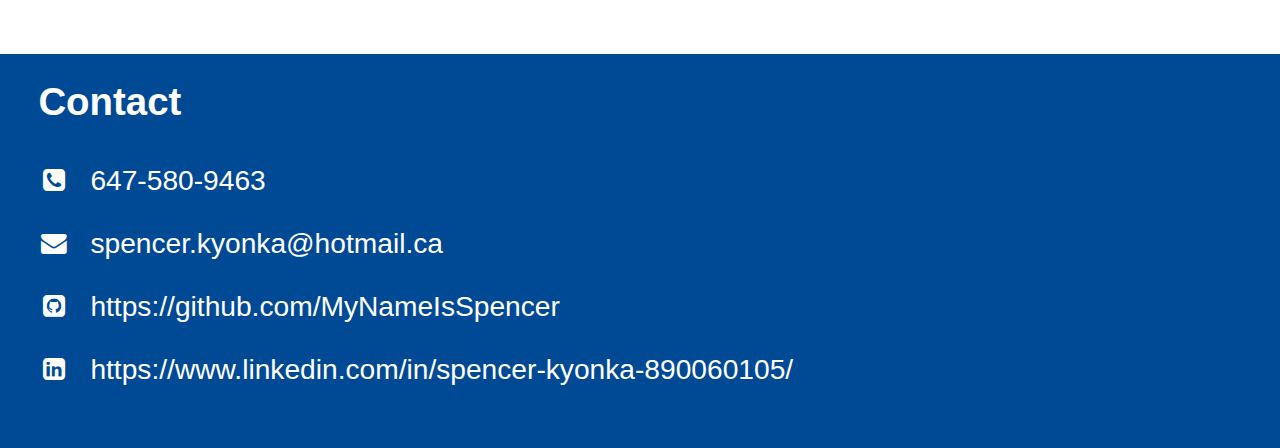
==== commit b52dab67: "notify of heroku woes" ====
--- a/index.html
+++ b/index.html
@@ -88,6 +88,8 @@
         BioLogic Fitness and Health
       </h1>
       <p id="pfer">
+        <b> (NOTE: Heroku is not updating the code I push using   git push heroku master,  I apologize for any inconvenience) </b>
+
         This website is to promote BioLogic Fitness and Health services and provide a method for potential
         fitness clients to contact the fitness instructor.  It uses React for front end, Node for
         back end, Express to handle requests and the Nodemailer module for the contact form.<br><br>
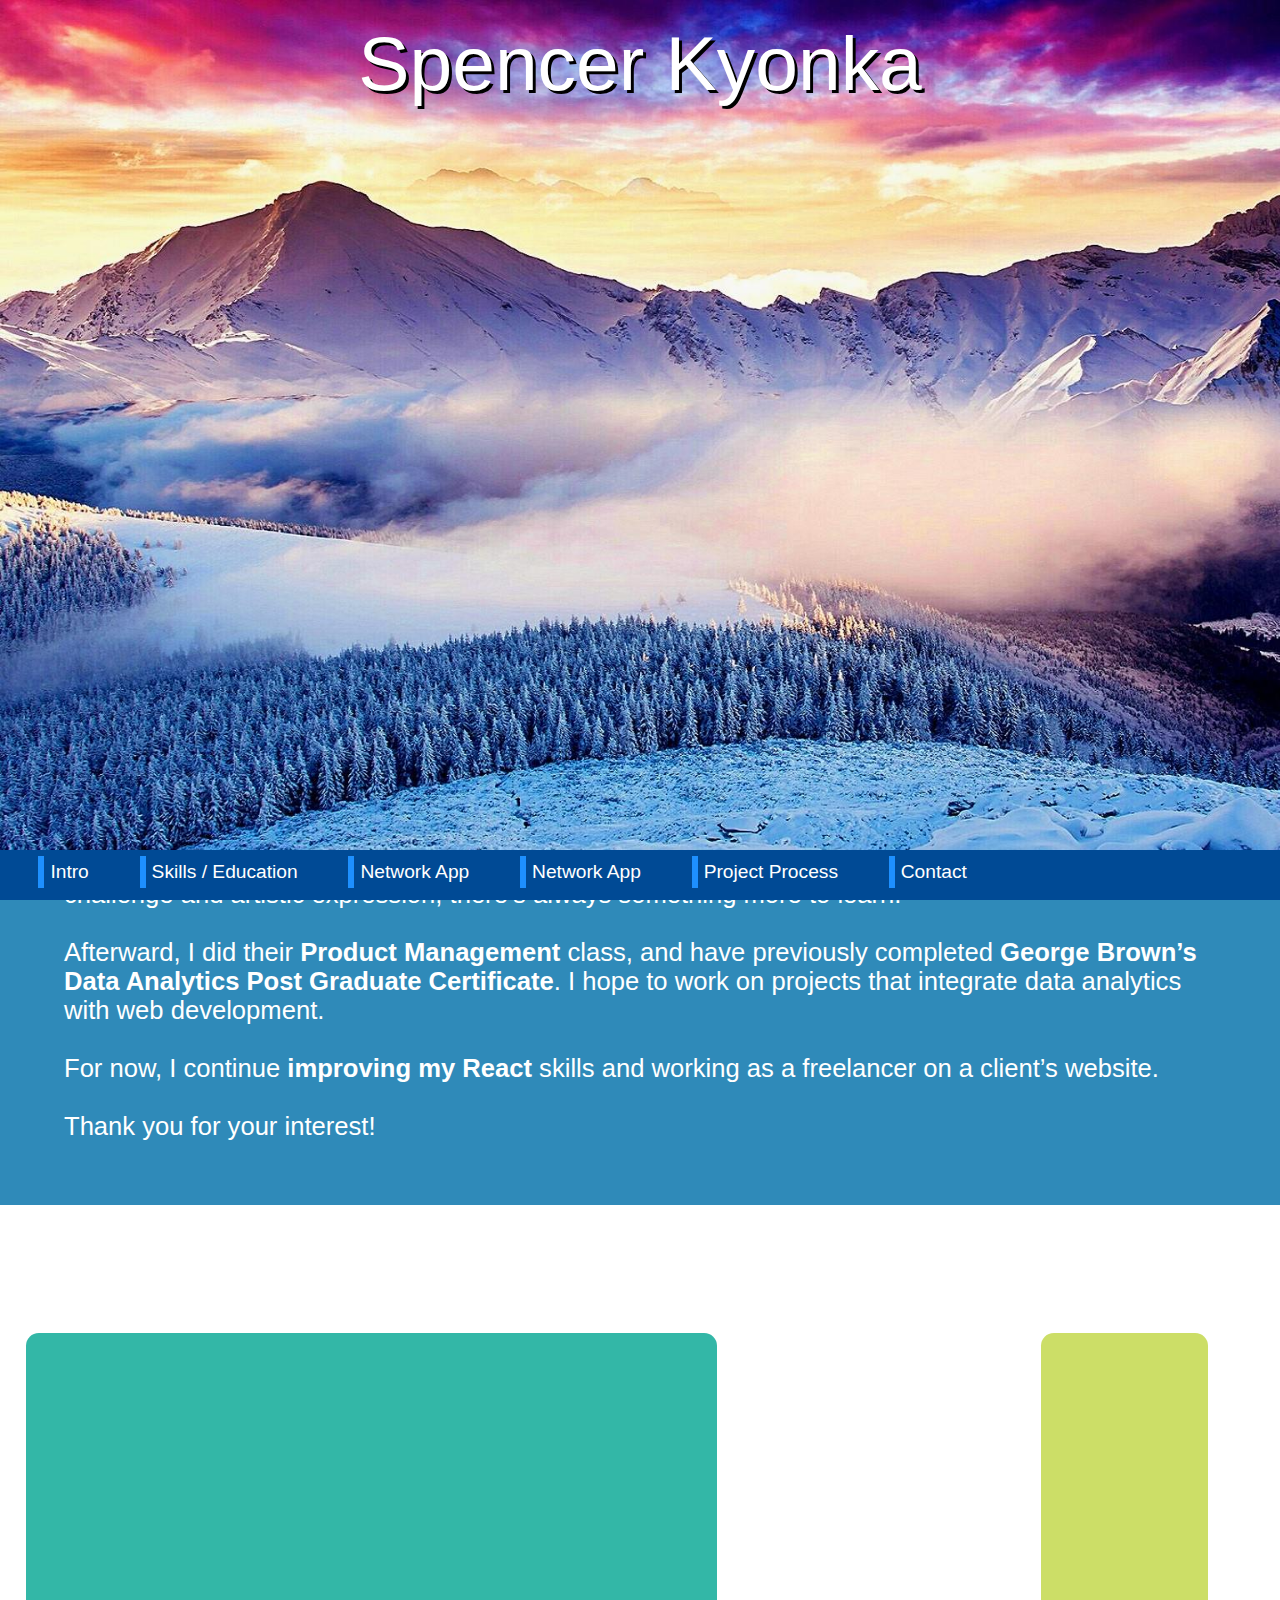
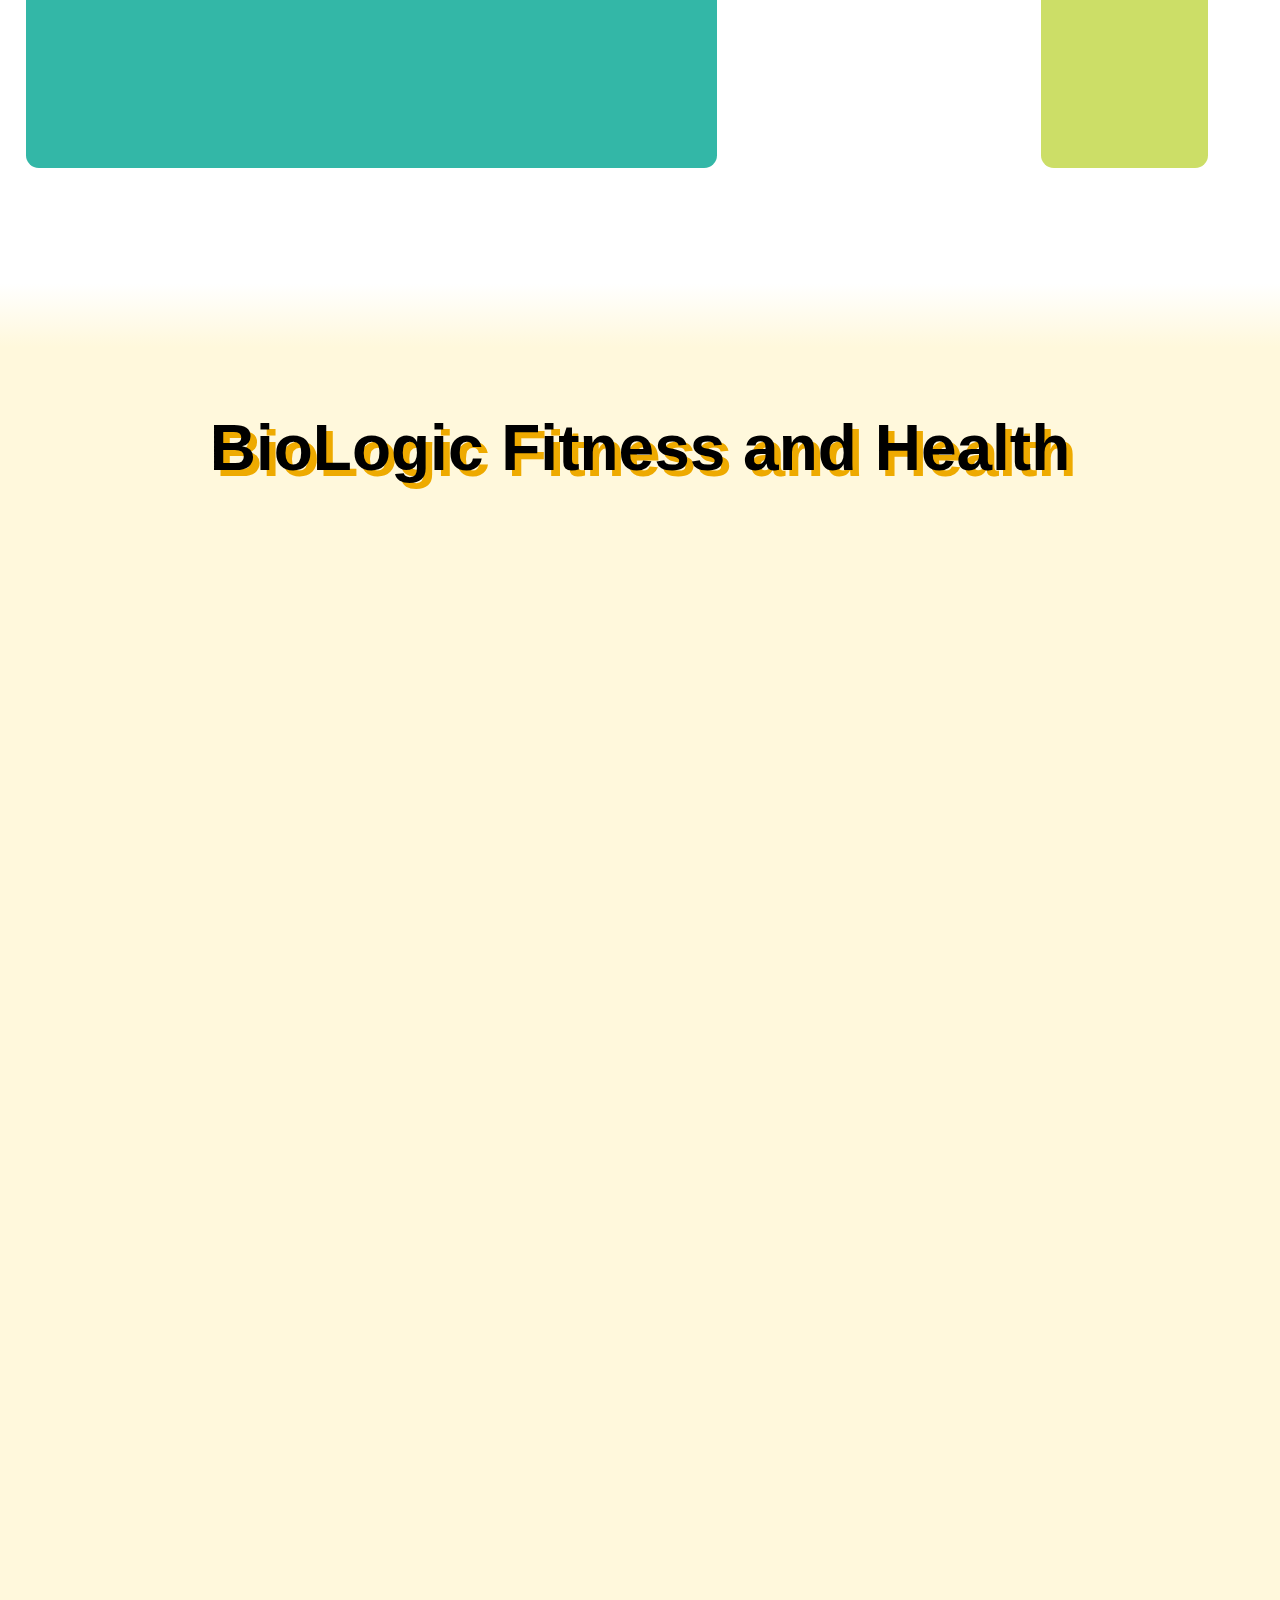
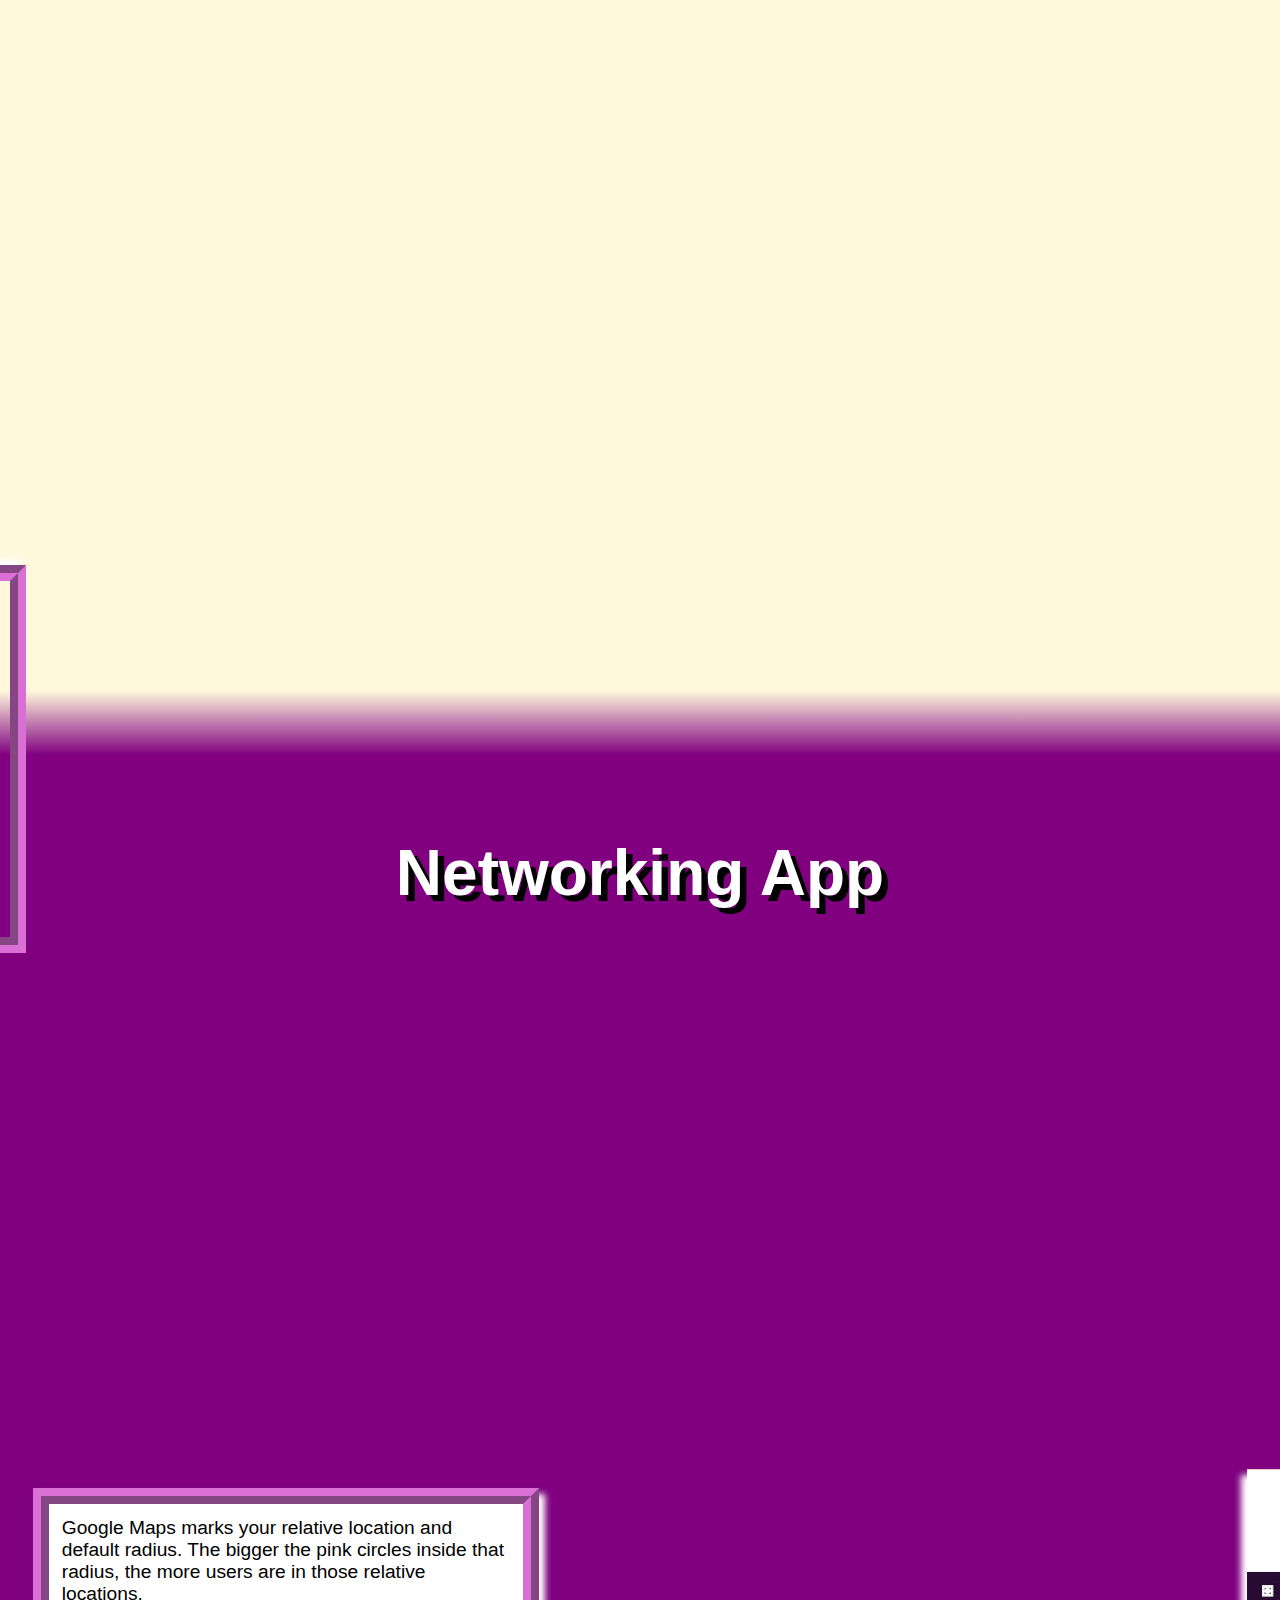
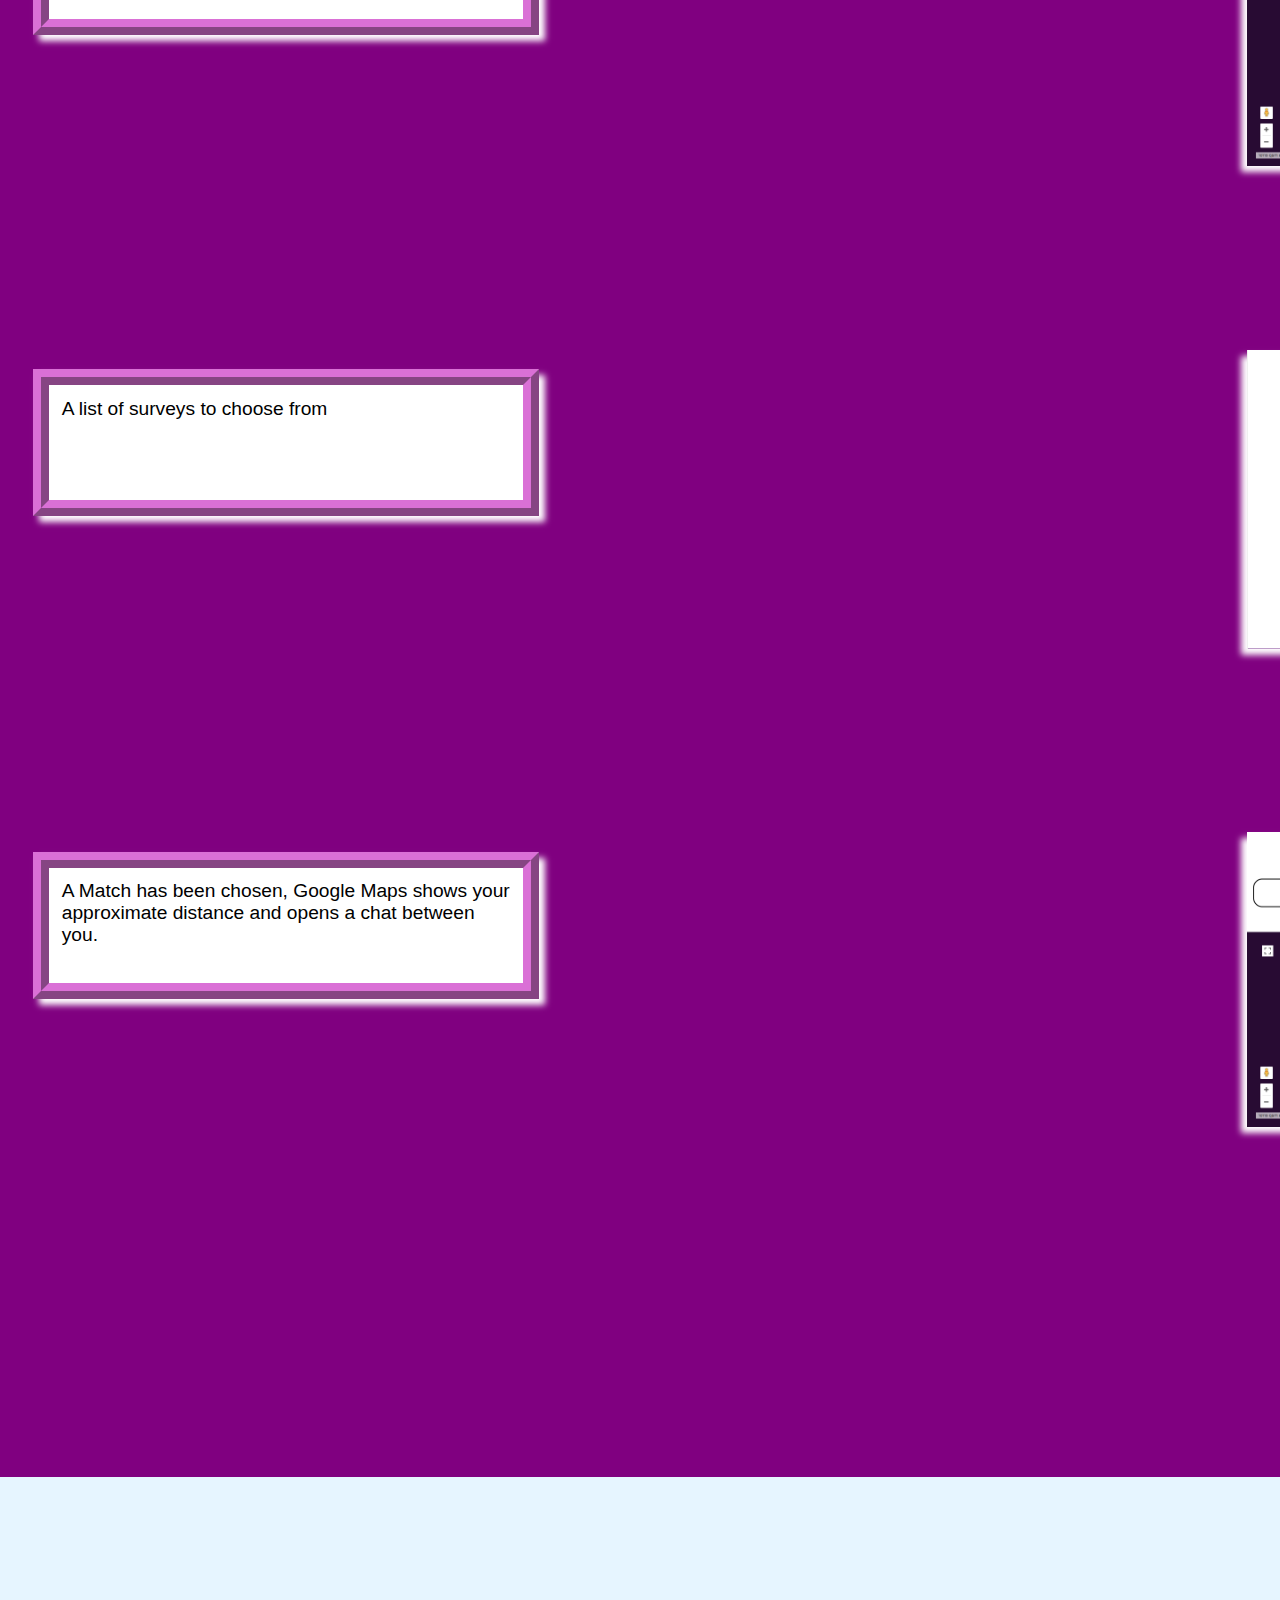
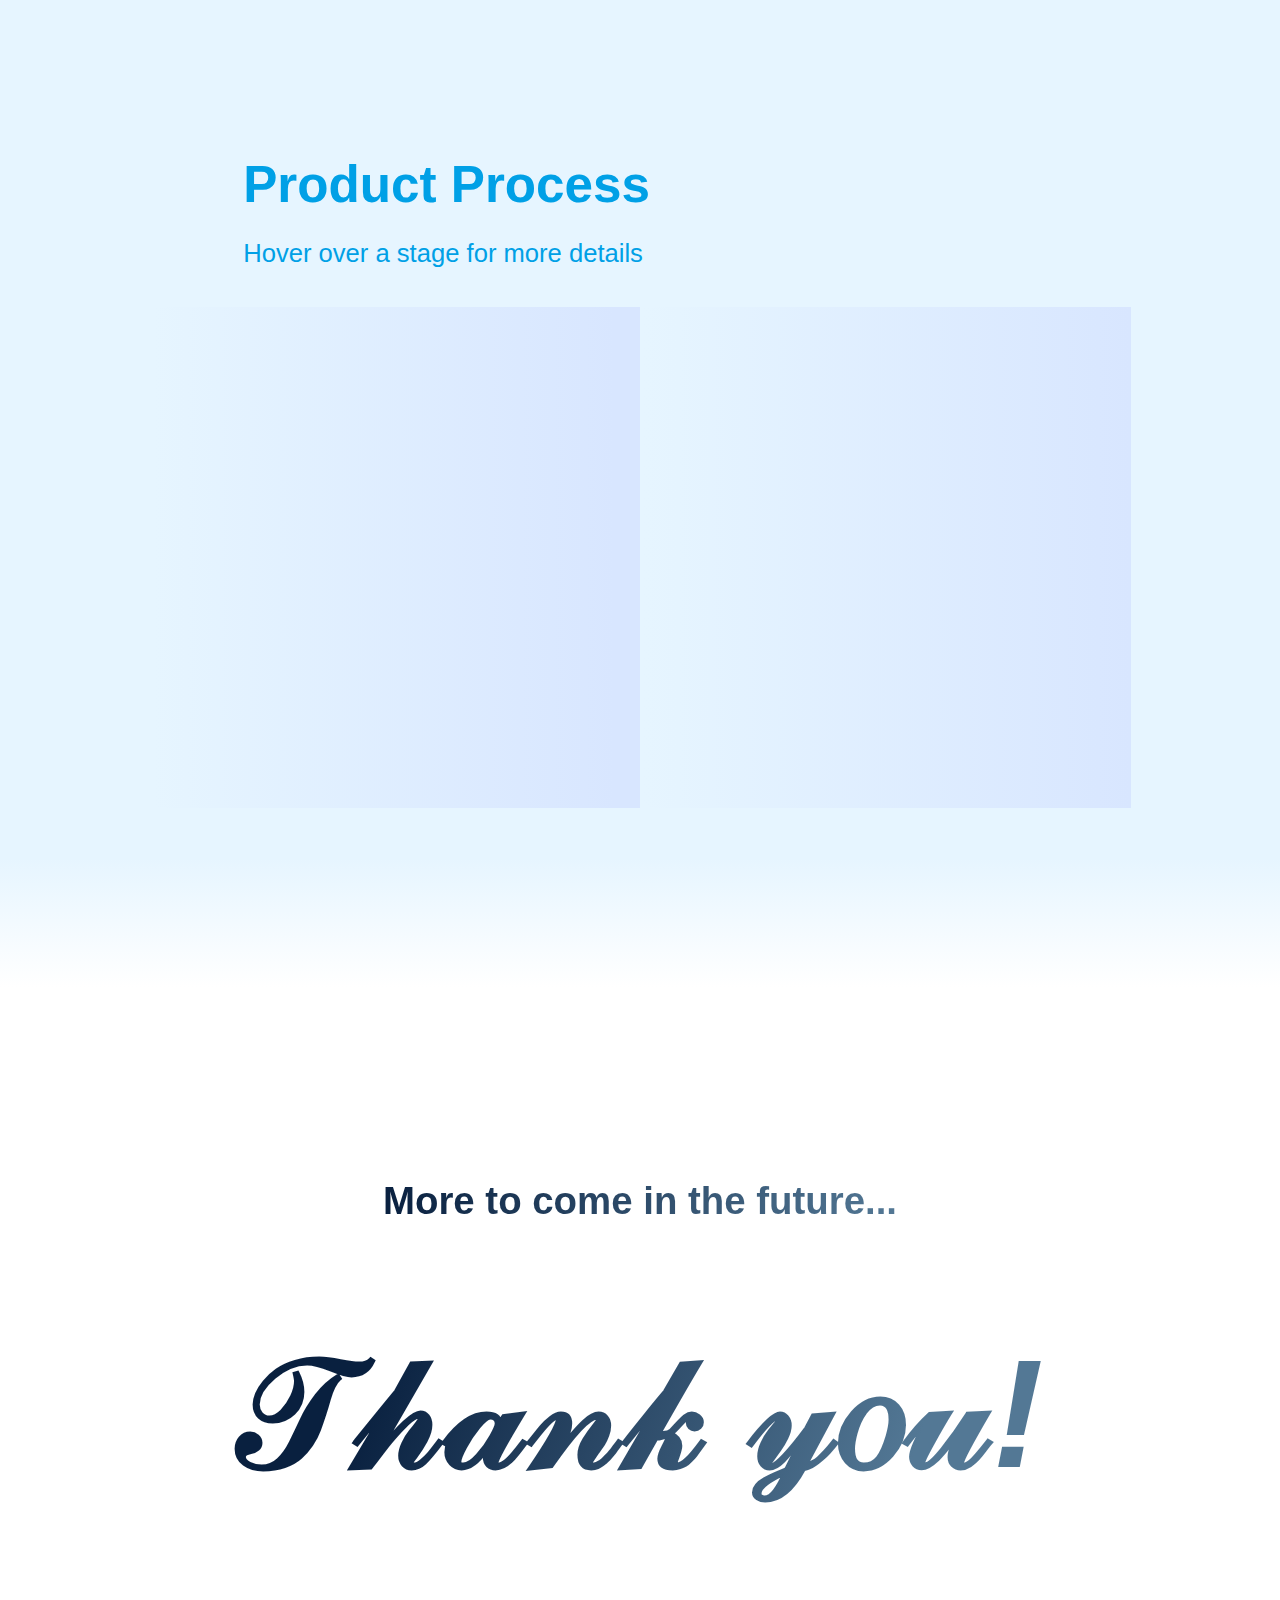
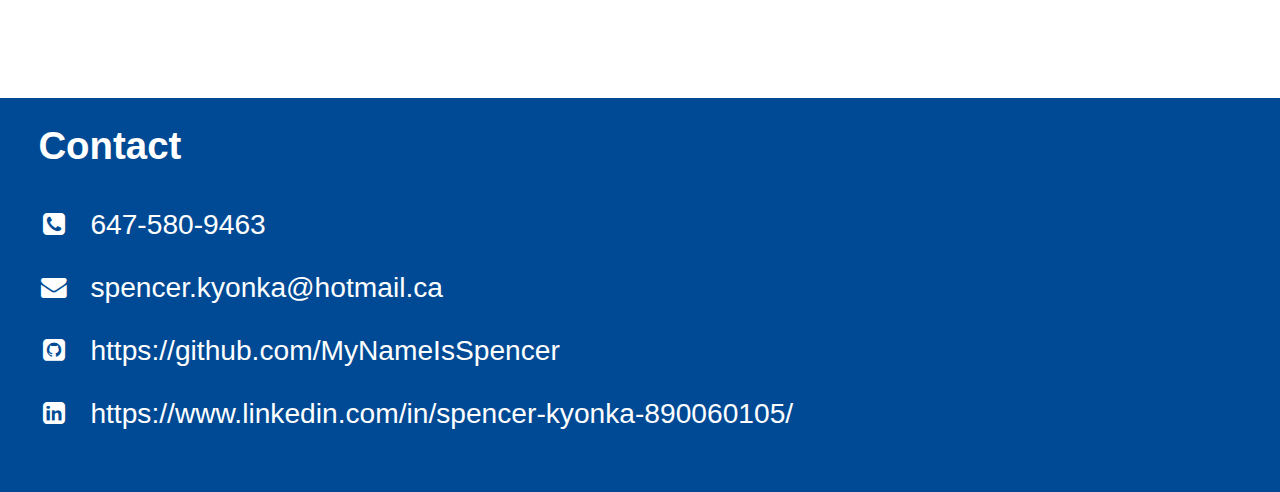
==== commit 0f7f63c8: "include space after note" ====
--- a/index.html
+++ b/index.html
@@ -88,7 +88,7 @@
         BioLogic Fitness and Health
       </h1>
       <p id="pfer">
-        <b> (NOTE: Heroku is not updating the code I push using   git push heroku master,  I apologize for any inconvenience) </b>
+        <b> (NOTE: Heroku is not updating the code I push using   git push heroku master,  I apologize for any inconvenience) </b><br><br>
 
         This website is to promote BioLogic Fitness and Health services and provide a method for potential
         fitness clients to contact the fitness instructor.  It uses React for front end, Node for
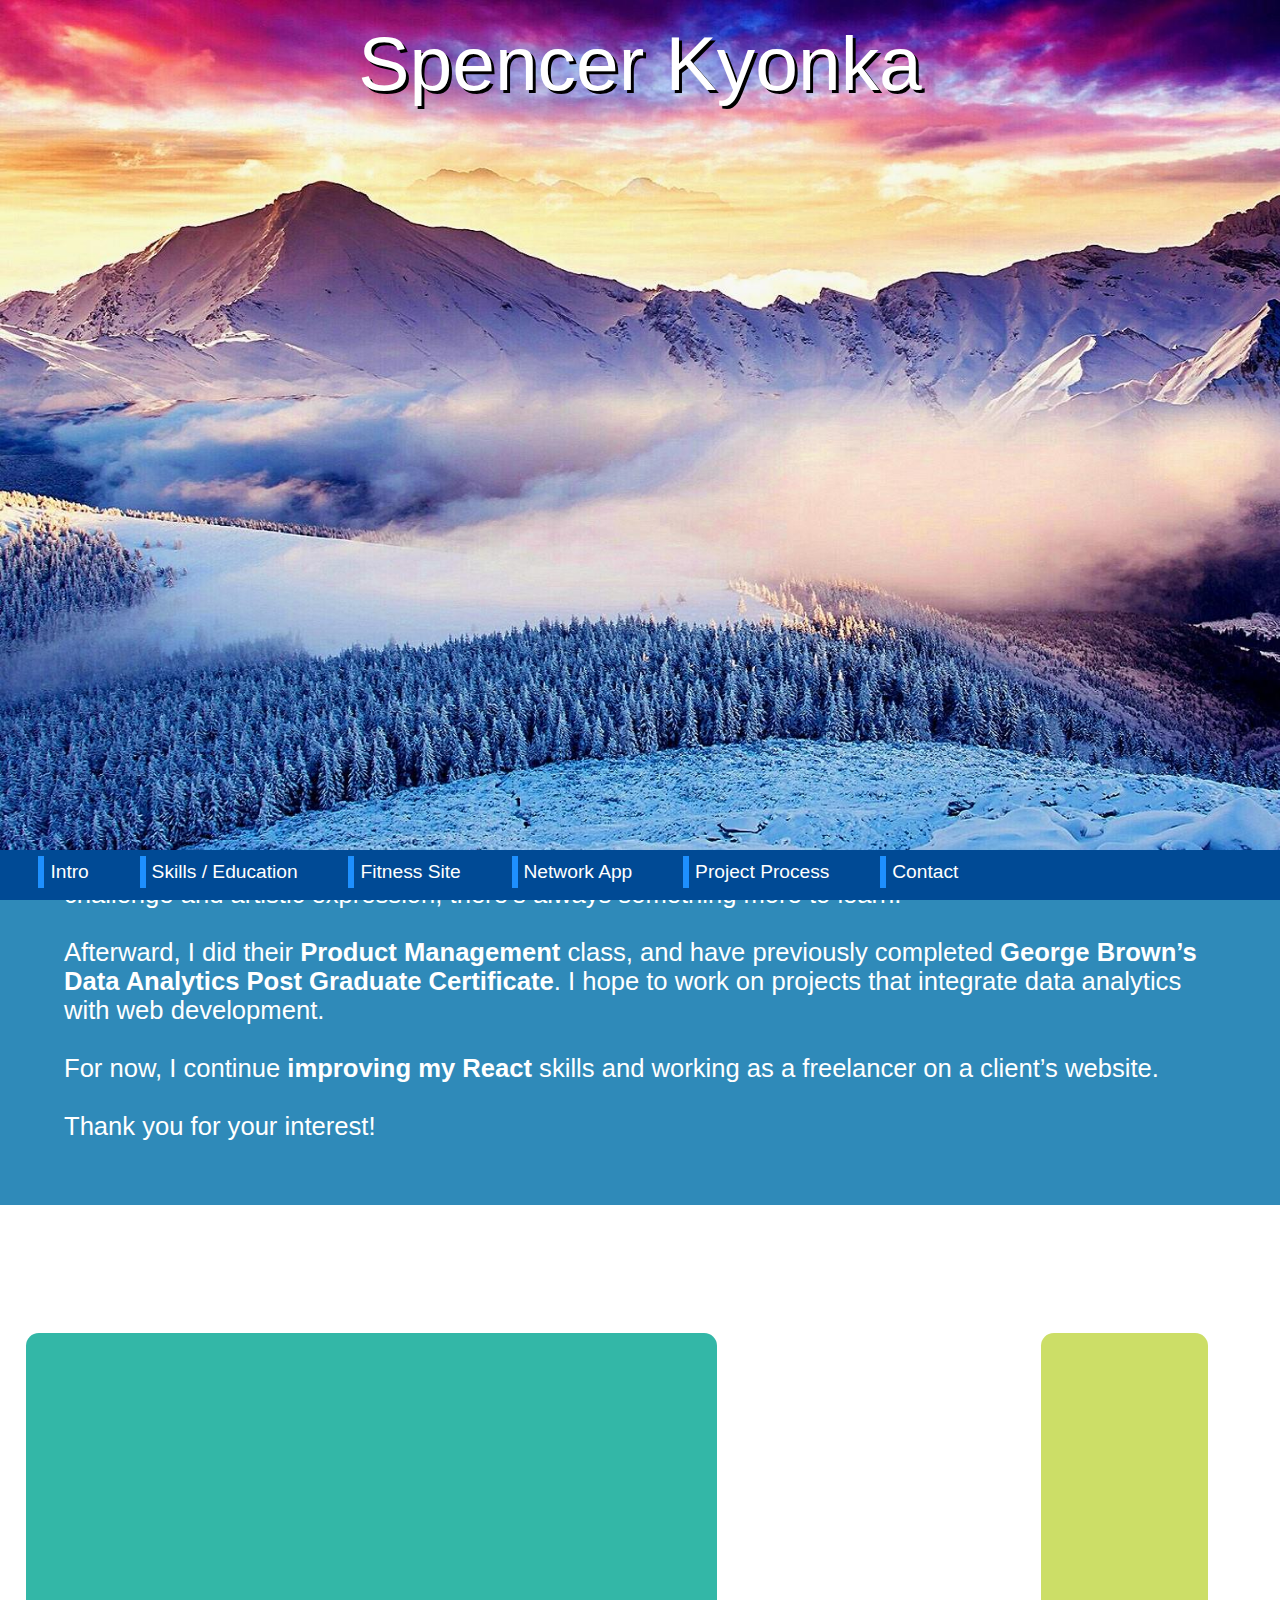
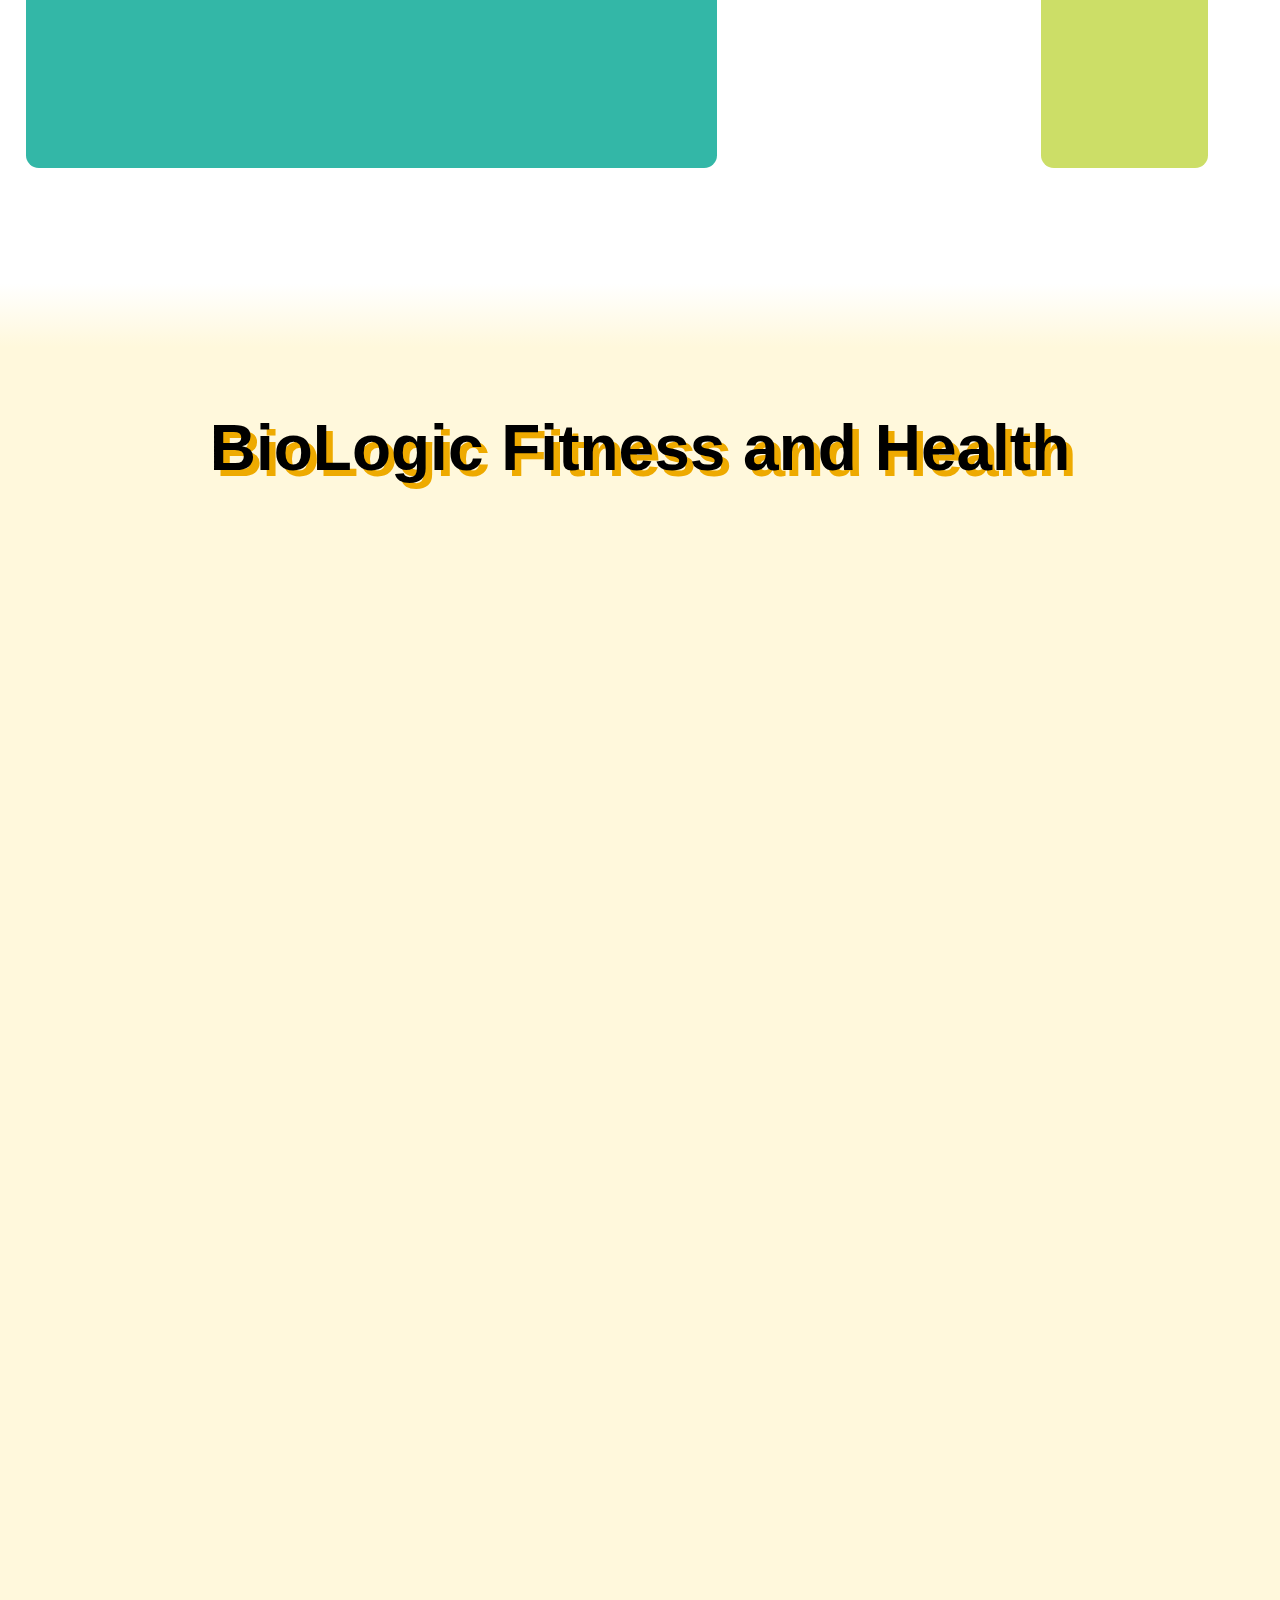
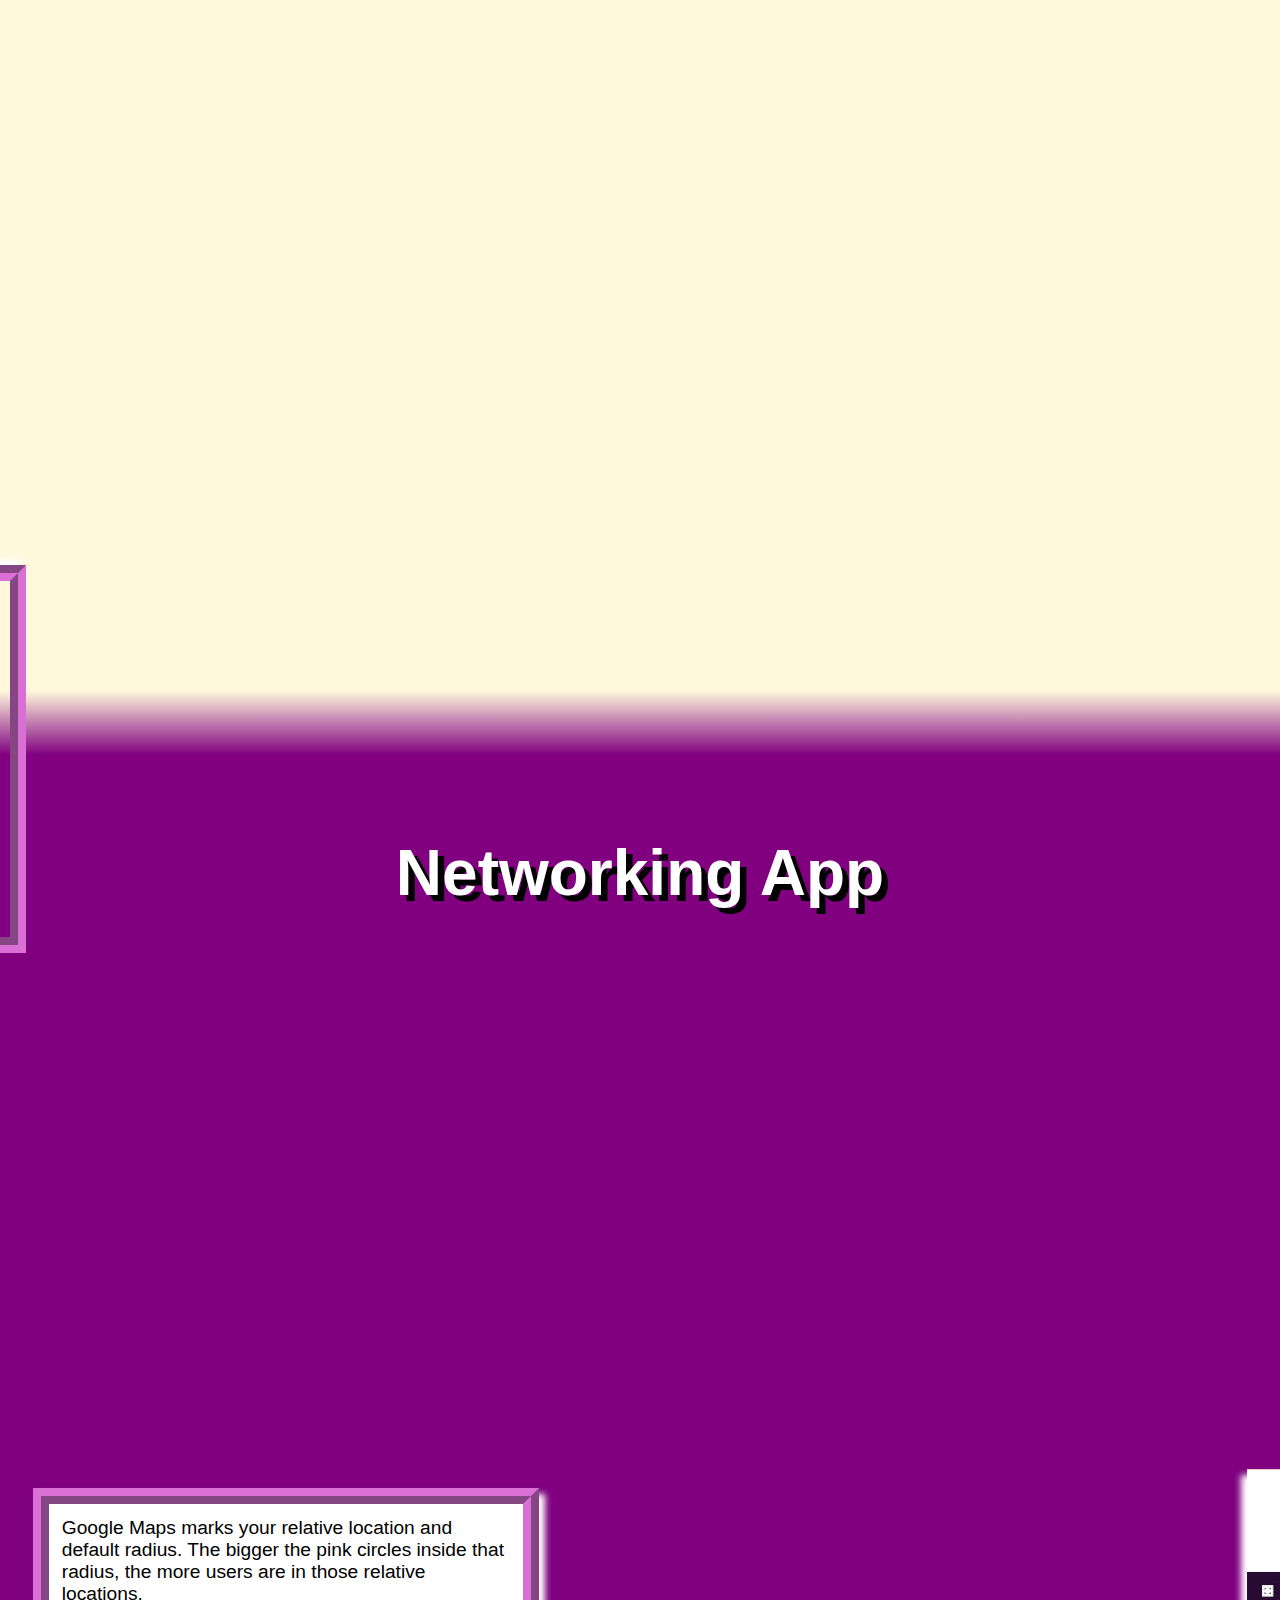
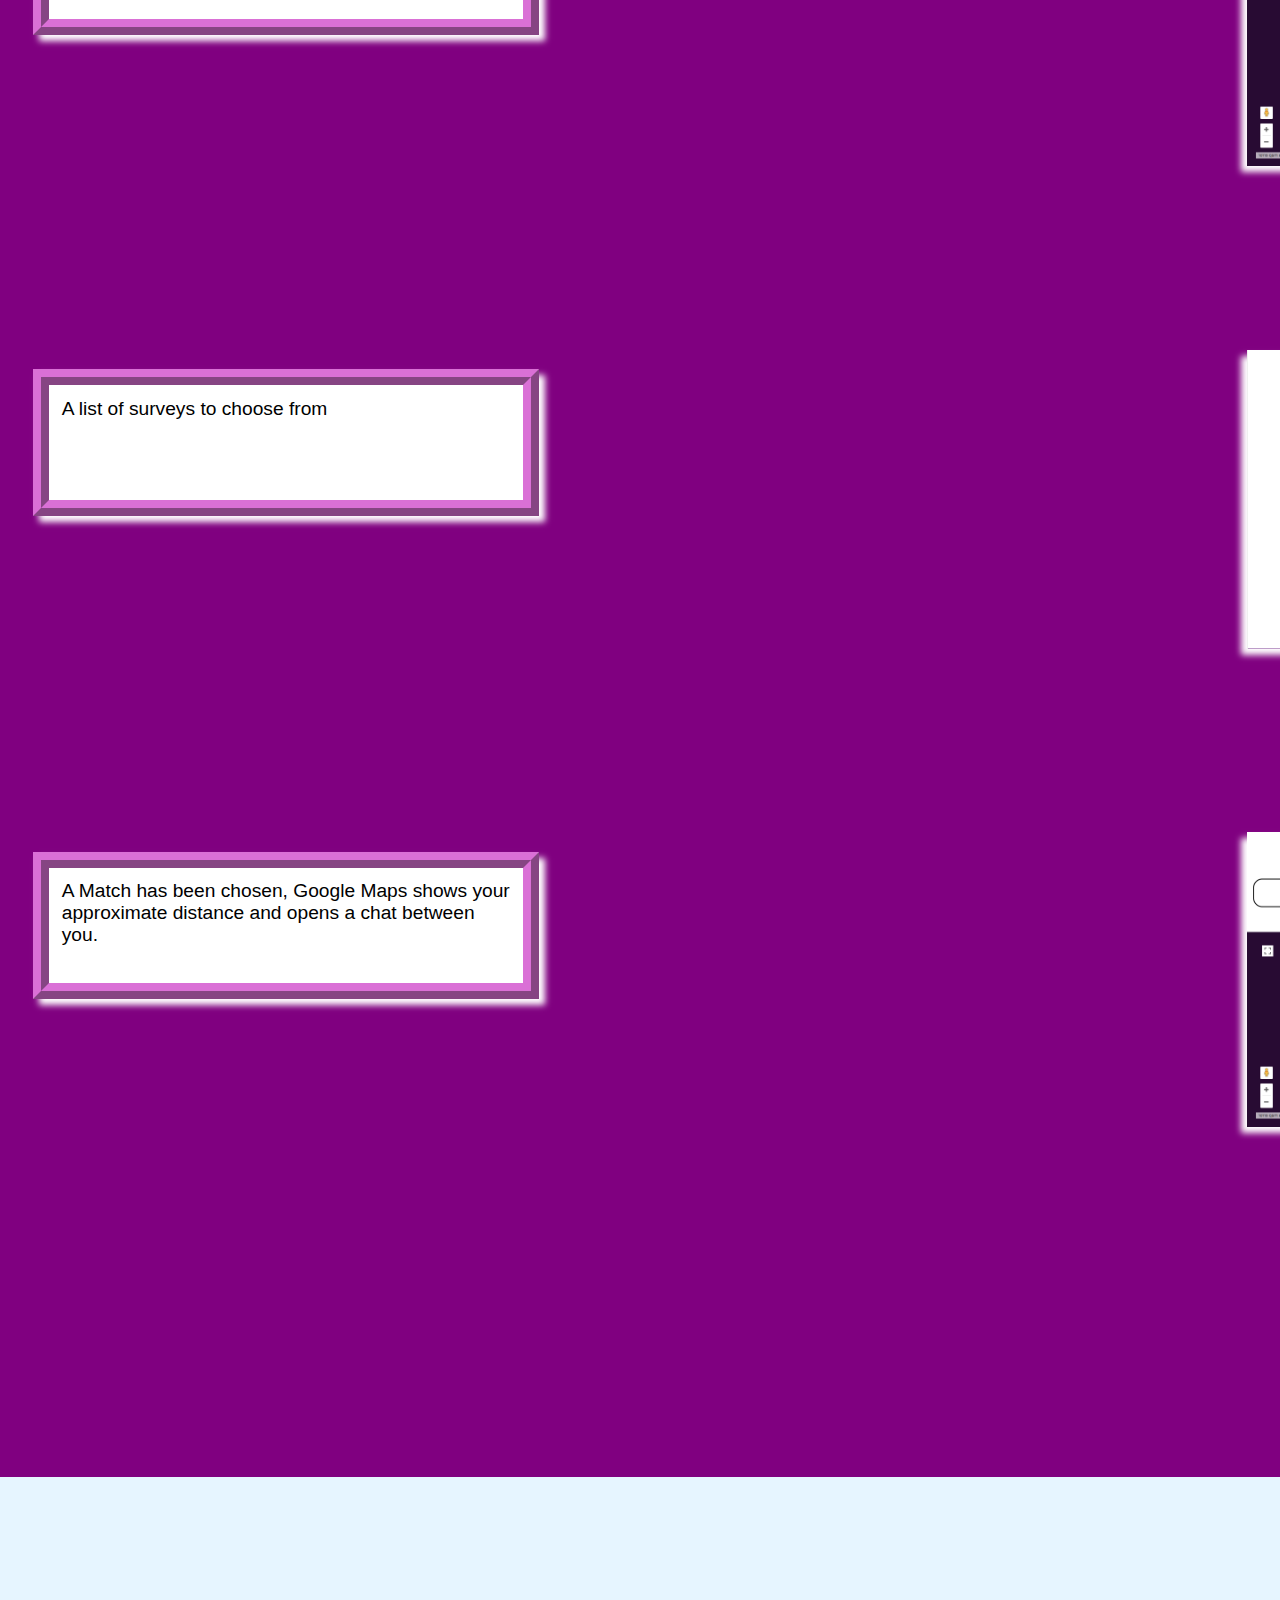
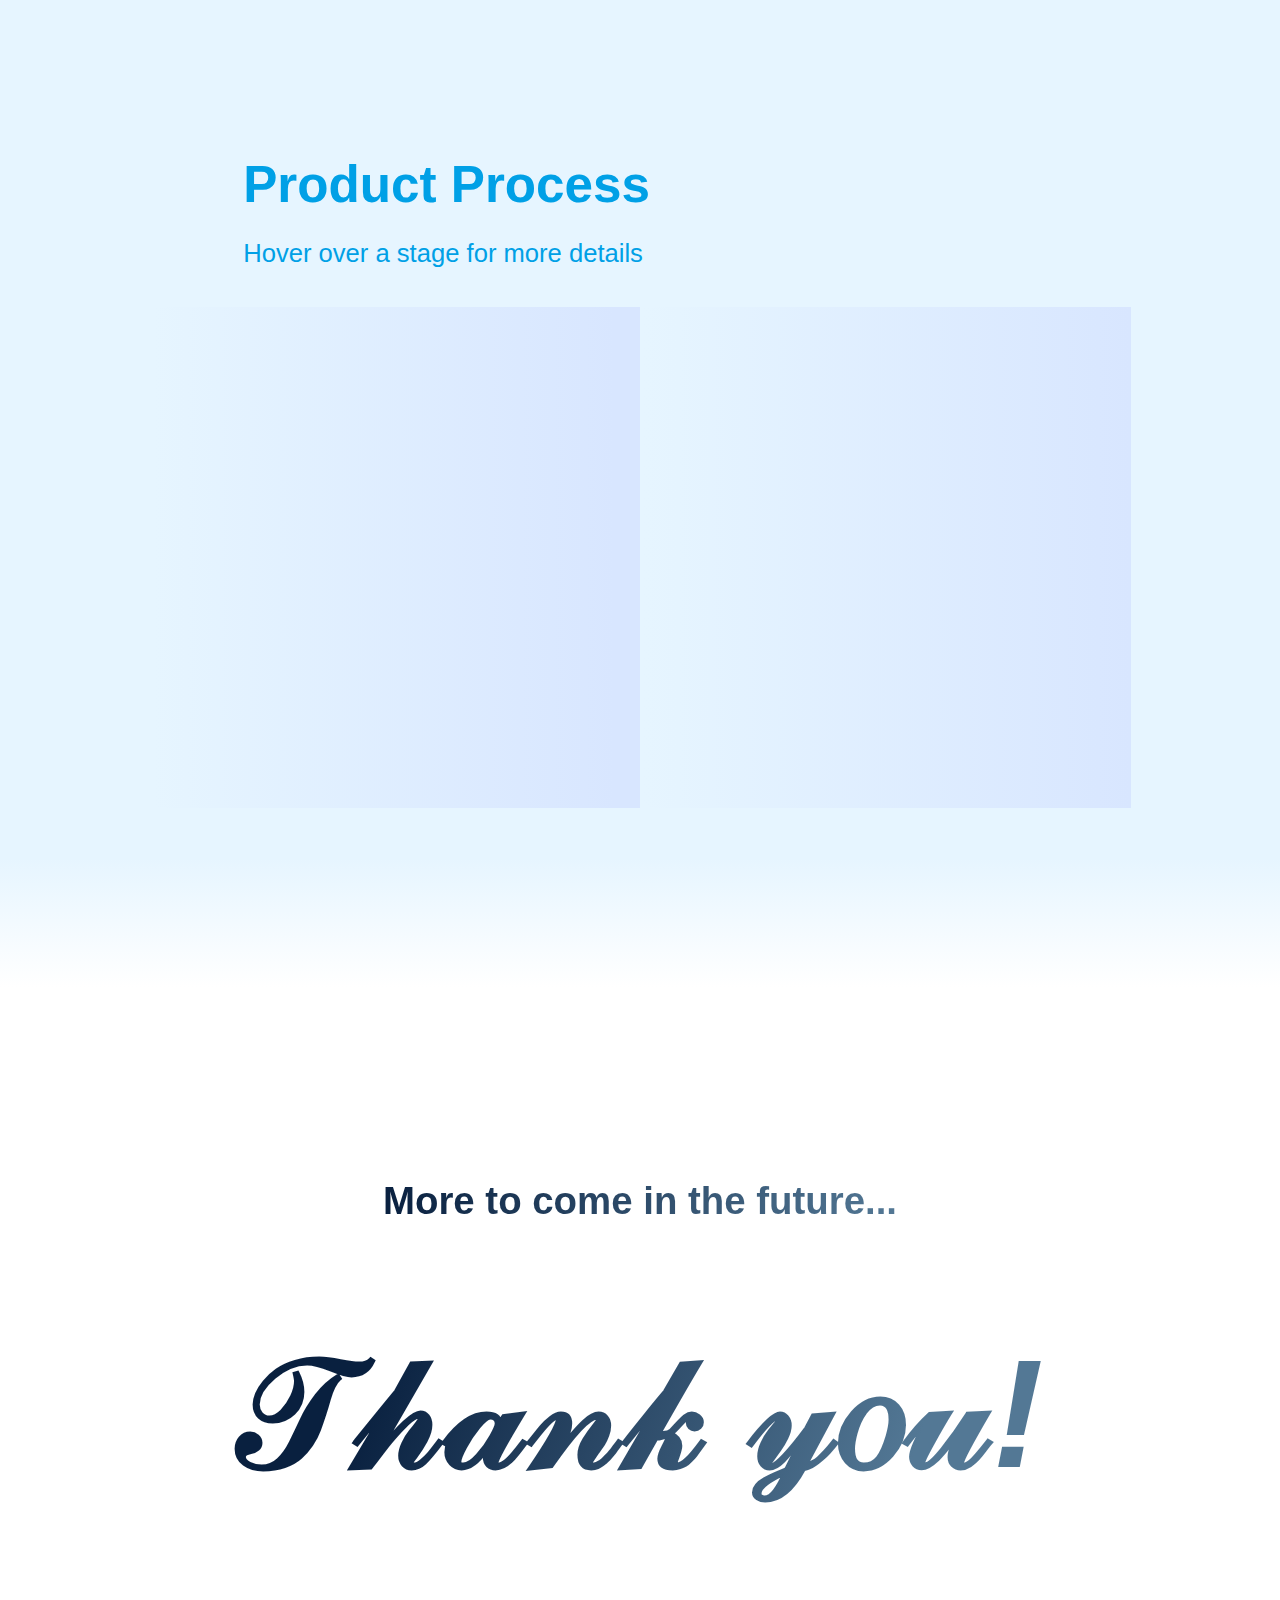
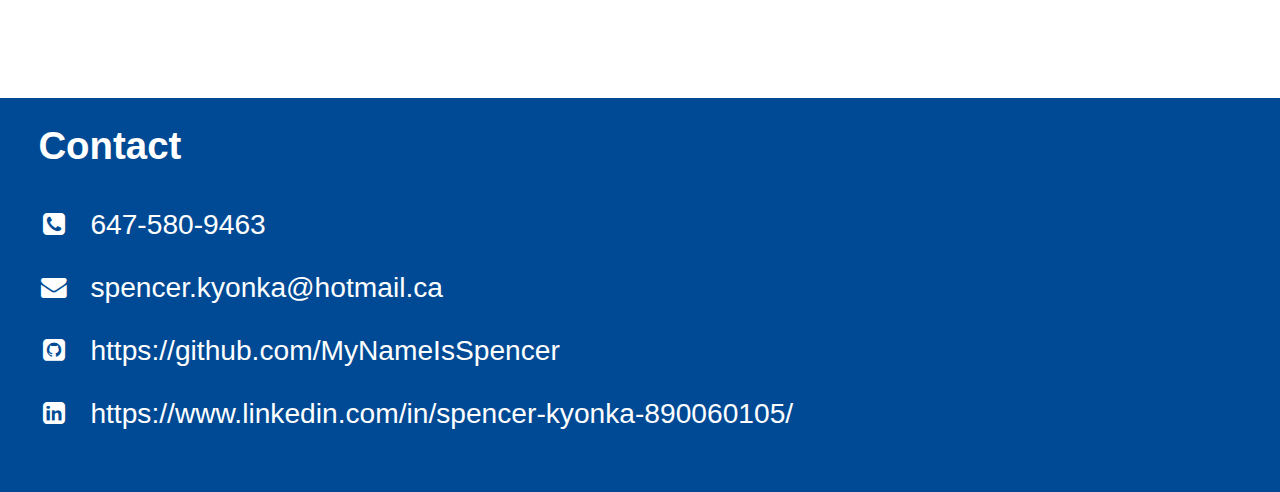
==== commit 1a9ea17f: "update link for biologic fitness and health" ====
--- a/index.html
+++ b/index.html
@@ -13,7 +13,7 @@
         <div style="margin-top: 0.5vw">
           <button onclick="topFunction(550)"  title="Intro">Intro</button>
           <button onclick="topFunction(1200)"  title="Skills/Education">Skills / Education</button>
-          <button onclick="topFunction(2000)"  title="Fitness Site">Network App</button>
+          <button onclick="topFunction(2000)"  title="Fitness Site">Fitness Site</button>
           <button onclick="topFunction(4000)"  title="Network App">Network App</button>
           <button onclick="topFunction(7000)"  title="Product Process">Project Process</button>
           <button onclick="topFunction(10000)"  title="Contact">Contact</button>
@@ -97,7 +97,7 @@
         One page is to share helpful youtube videos related to fitness.  The fitness instructor is still
         working on the payment plans and how to present the services offered.<br><br>
 
-        BioLogic Fitness and Health:  https://quiet-oasis-40255.herokuapp.com/
+        <a style="color: blue;" href="https://biologic-fitness-and-health.herokuapp.com/">BioLogic Fitness and Health</a>
       </p>
 
       <div>
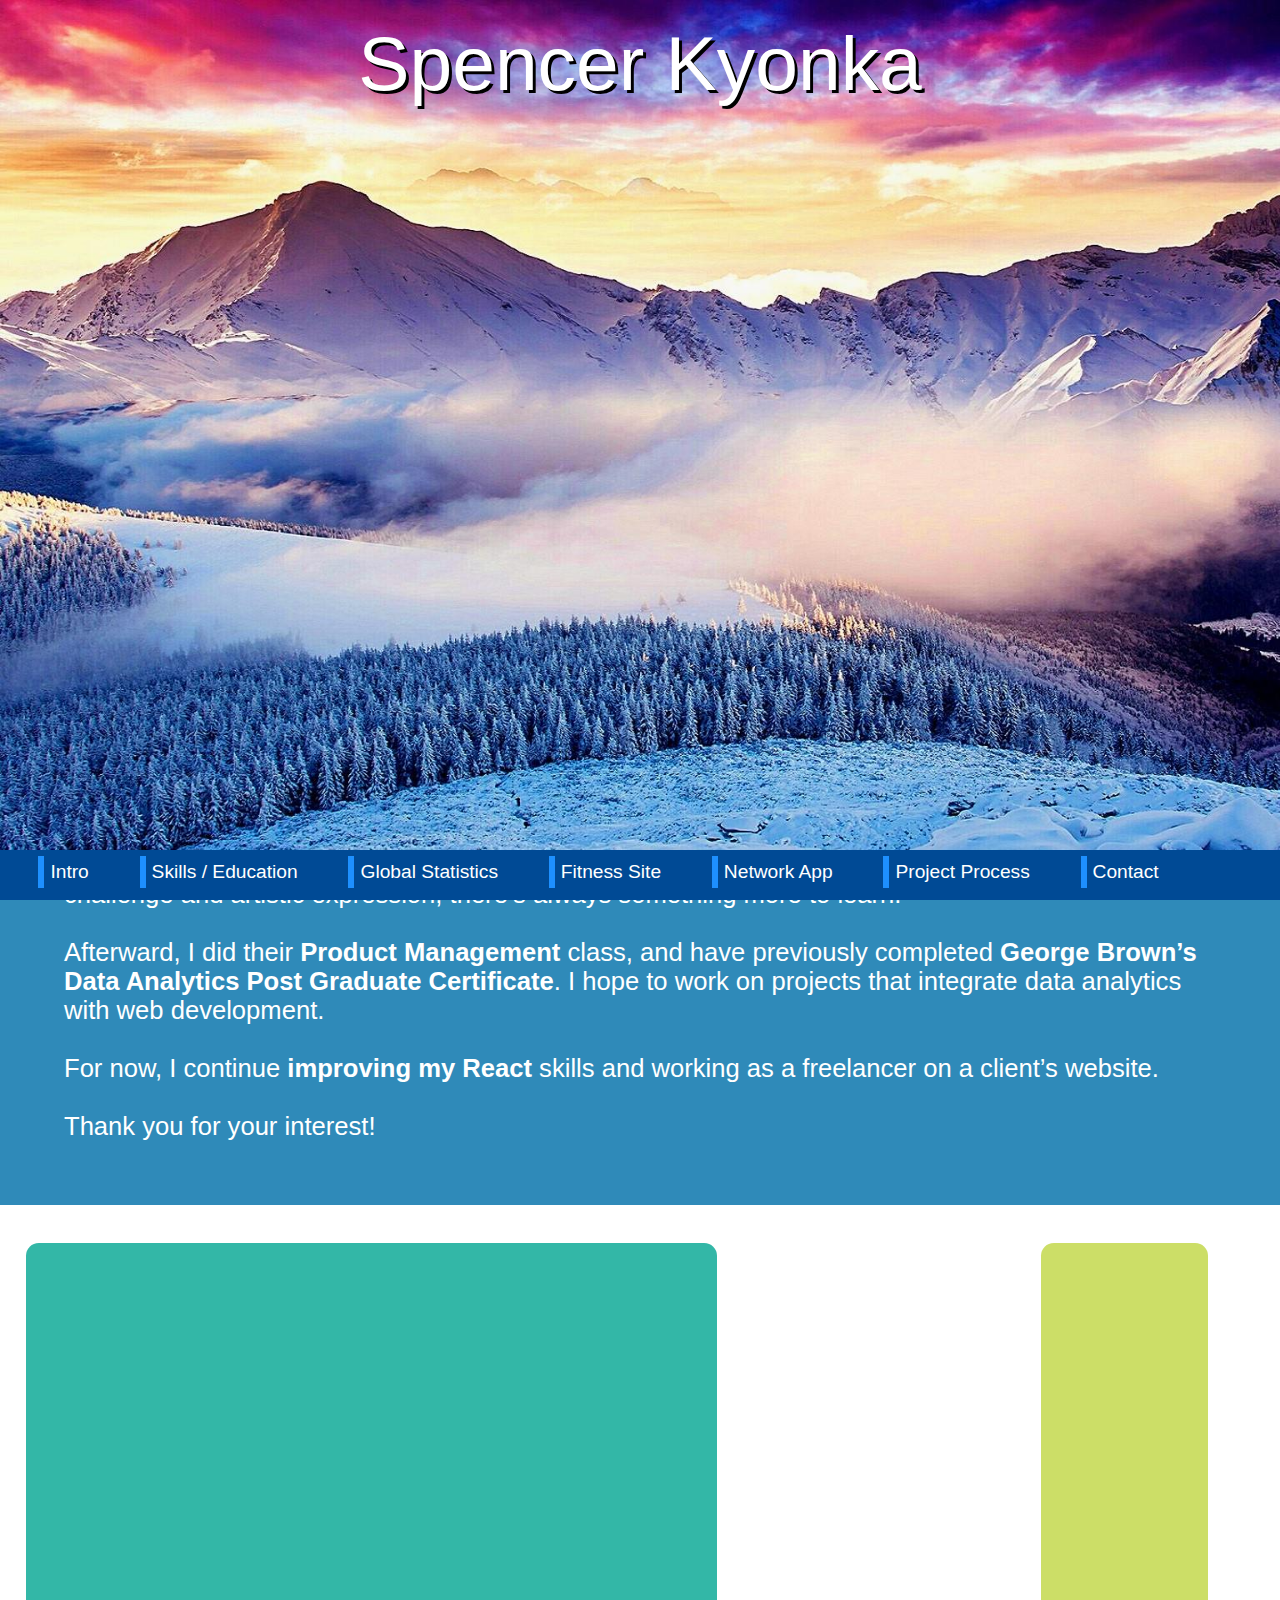
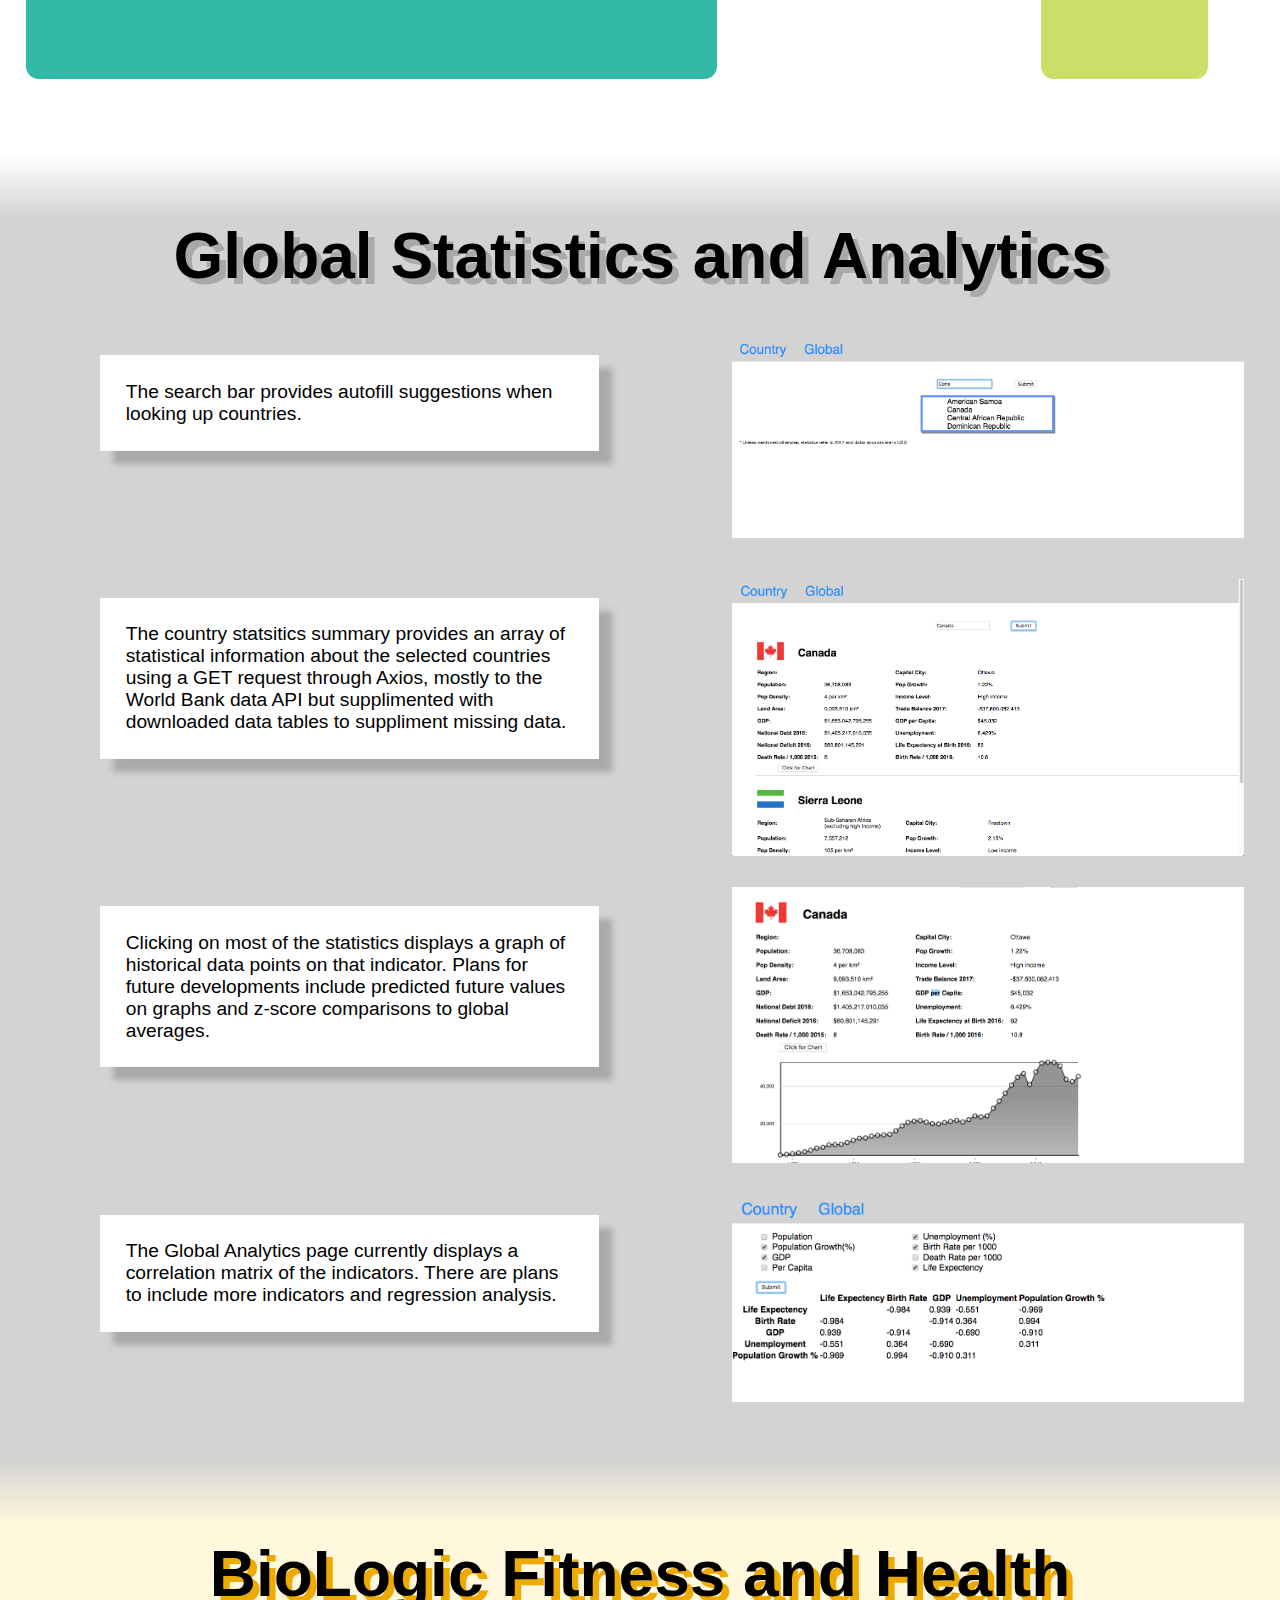
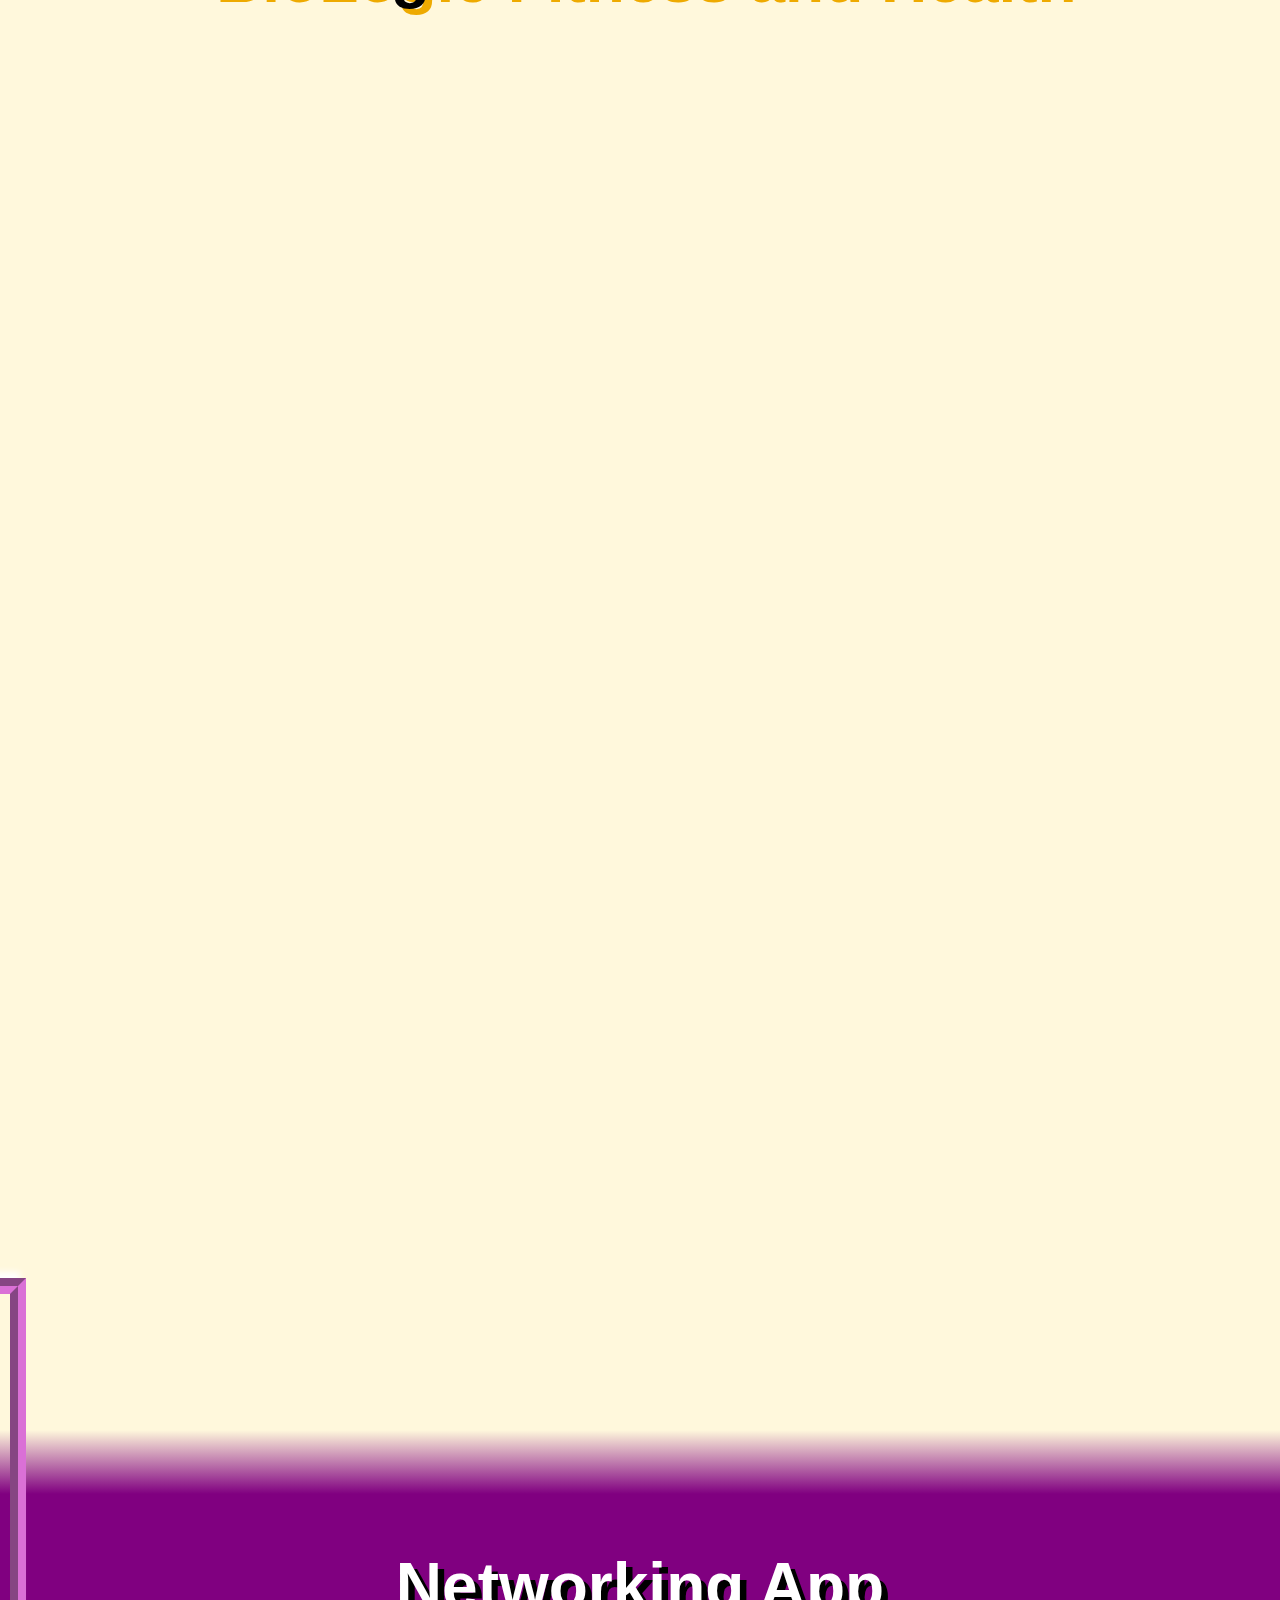
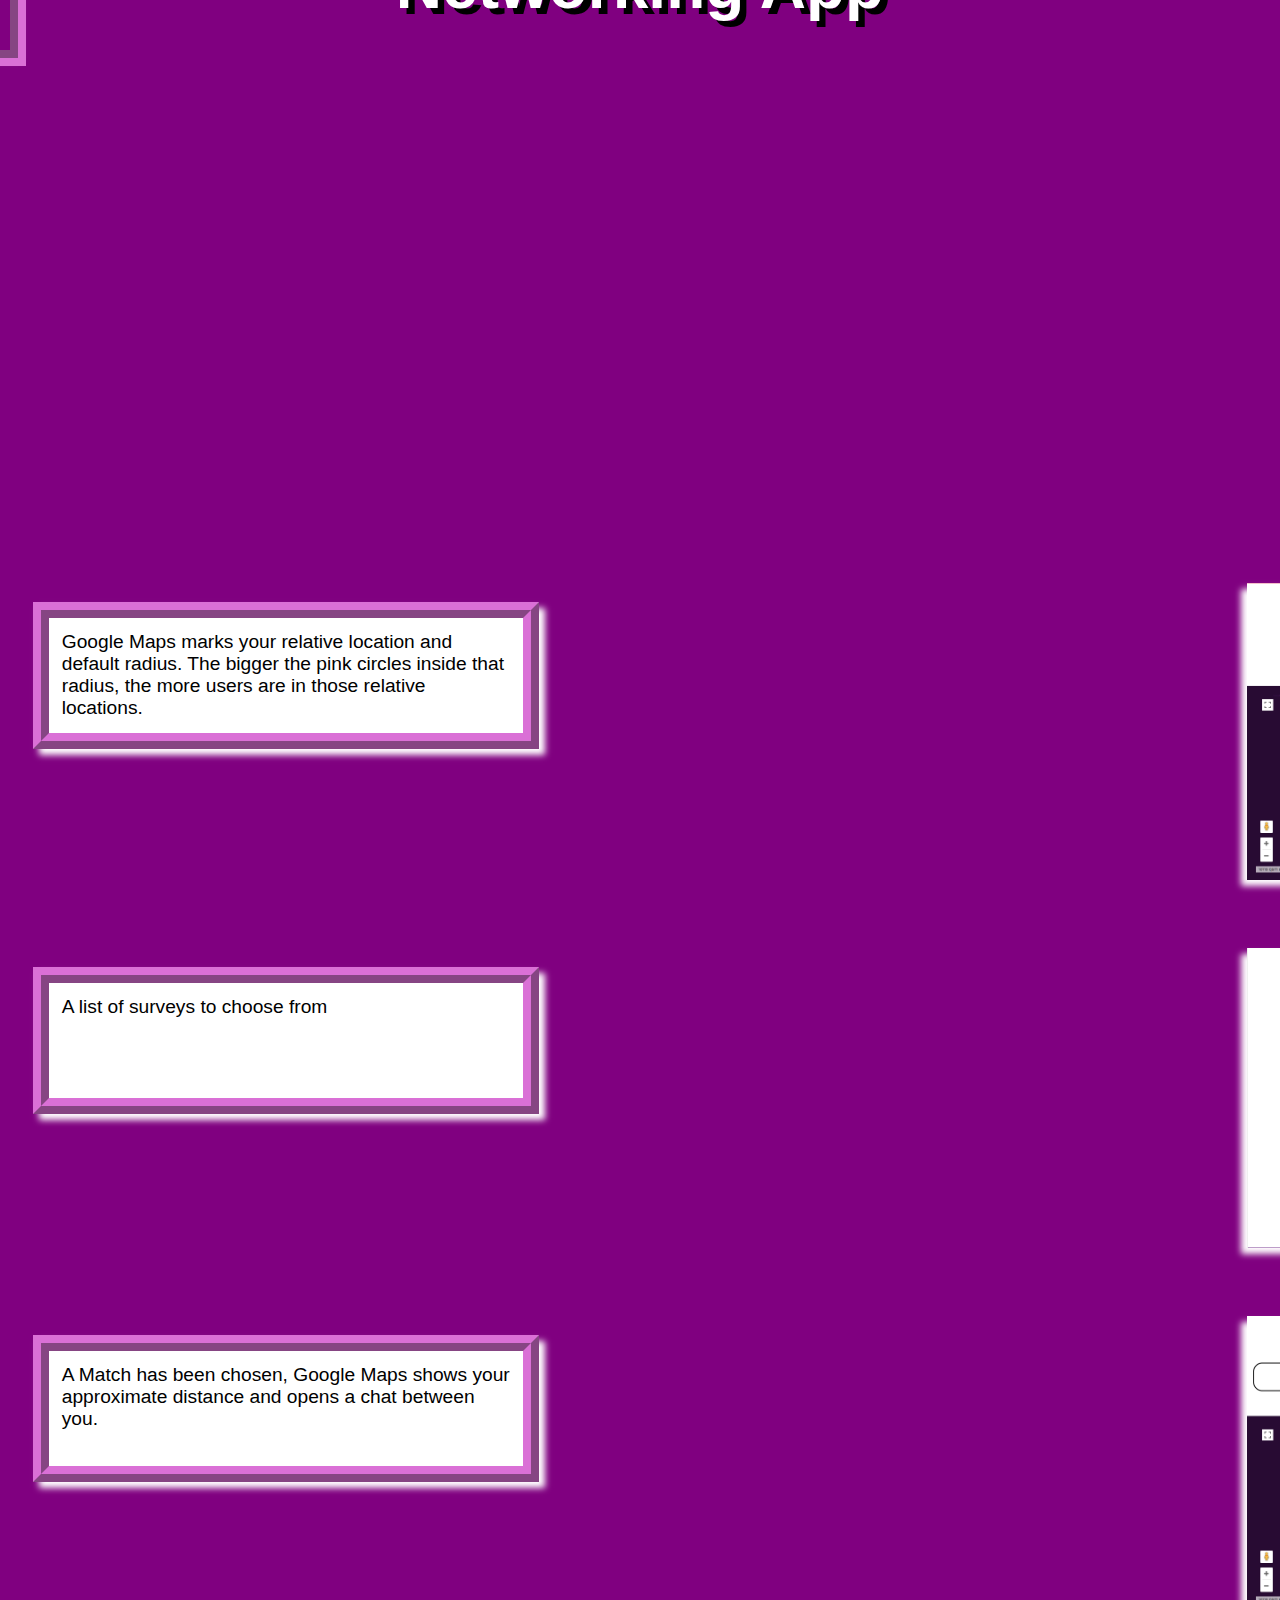
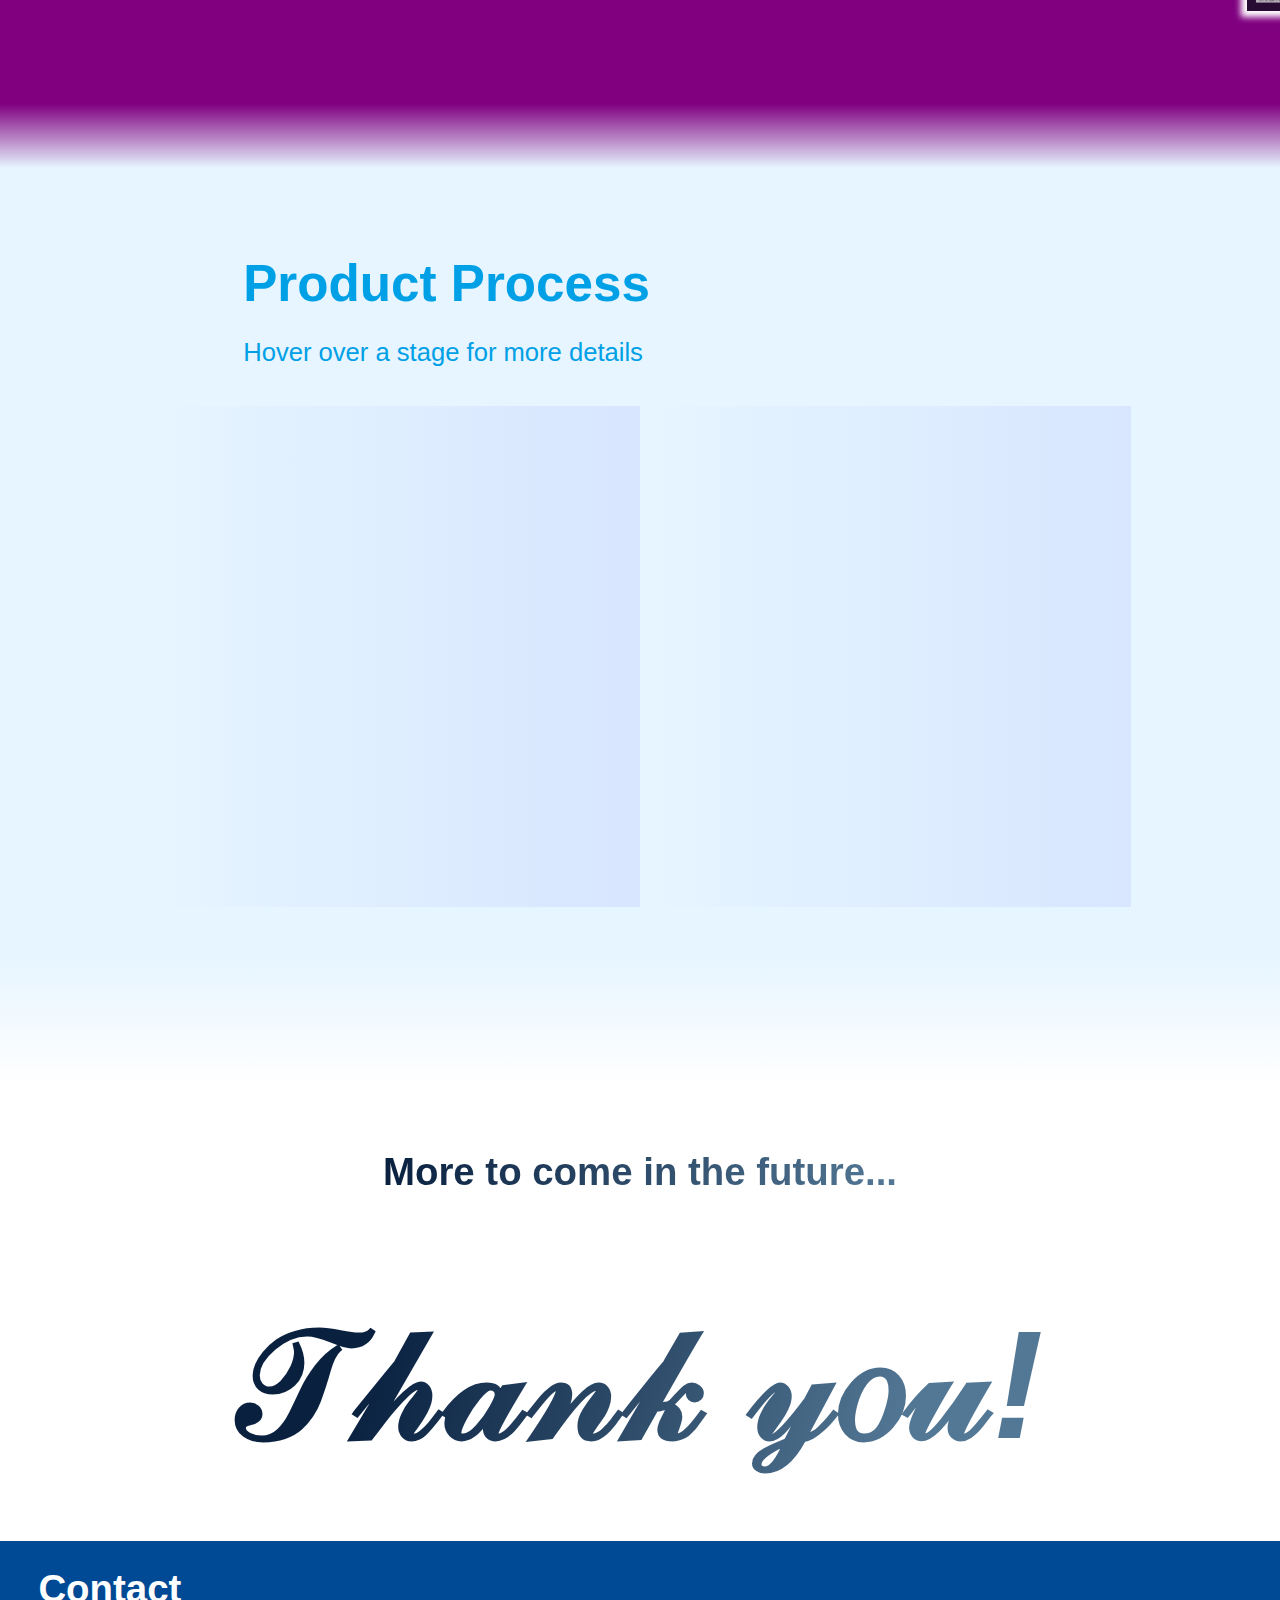
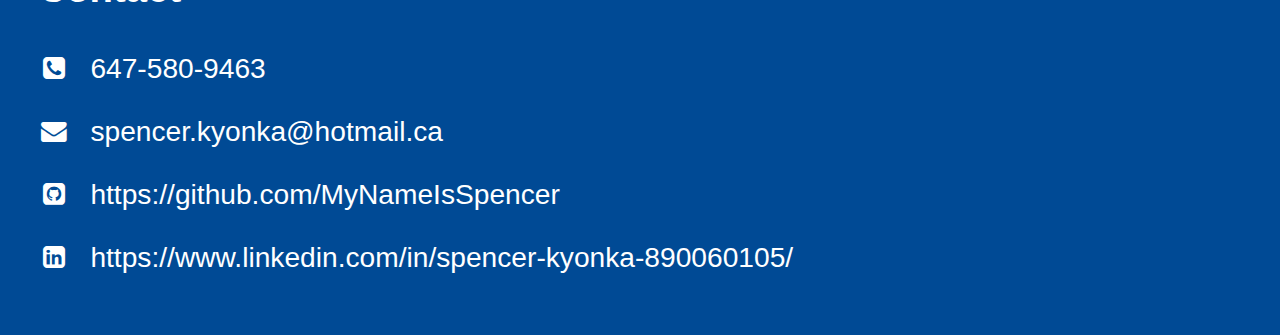
==== commit c36ac752: "add country summarizer and rework navs" ====
--- a/index.html
+++ b/index.html
@@ -11,12 +11,13 @@
       <h1 id="heading-name">Spencer Kyonka</h1>
       <div id="menu">
         <div style="margin-top: 0.5vw">
-          <button onclick="topFunction(550)"  title="Intro">Intro</button>
-          <button onclick="topFunction(1200)"  title="Skills/Education">Skills / Education</button>
-          <button onclick="topFunction(2000)"  title="Fitness Site">Fitness Site</button>
-          <button onclick="topFunction(4000)"  title="Network App">Network App</button>
-          <button onclick="topFunction(7000)"  title="Product Process">Project Process</button>
-          <button onclick="topFunction(10000)"  title="Contact">Contact</button>
+          <button onclick="topFunction('topper')"  title="Intro">Intro</button>
+          <button onclick="topFunction('tech-edu')"  title="Skills/Education">Skills / Education</button>
+          <button onclick="topFunction('global-statistics')"  title="Global Statistics">Global Statistics</button>
+          <button onclick="topFunction('fit-site')"  title="Fitness Site">Fitness Site</button>
+          <button onclick="topFunction('networkingApp')"  title="Network App">Network App</button>
+          <button onclick="topFunction('product-process')"  title="Product Process">Project Process</button>
+          <button onclick="topFunction('nav-to-contact')"  title="Contact">Contact</button>
         </div>
       </div>
     </header>
@@ -82,14 +83,56 @@
     </div>
 
 
+
+
+
+    <div id="global-statistics">
+      <div style="background: linear-gradient(white, lightgrey); height: 5vw;"> </div>
+      <h1 style="margin-top: 0vw; font-size: 5vw; color: black; text-shadow: 0.5vw 0.5vw darkgrey">
+        Global Statistics and Analytics
+      </h1>
+
+
+      <div>
+        <p class="pfer-stat">
+          The search bar provides autofill suggestions when looking up countries.
+        </p>
+        <img class="statsite-img" src="pictures/global_analytics/search_bar.png" alt="Ooops!! Imagine an amazing picture here">
+      </div>
+      <div>
+        <p class="pfer-stat">
+          The country statsitics summary provides an array of statistical information about the selected countries using a GET request through Axios, mostly to the World Bank data API but supplimented with downloaded data tables to suppliment missing data.
+        </p>
+        <img class="statsite-img" src="pictures/global_analytics/country_statistics.png" alt="Ooops!! Imagine an amazing picture here">
+      </div>
+      <div>
+        <p class="pfer-stat">
+          Clicking on most of the statistics displays a graph of historical data points on that indicator.
+          Plans for future developments include predicted future values on graphs and z-score comparisons to global averages.
+        </p>
+        <img class="statsite-img" src="pictures/global_analytics/per_capita.png" alt="Ooops!! Imagine an amazing picture here">
+      </div>
+      <div>
+        <p class="pfer-stat">
+          The Global Analytics page currently displays a correlation matrix of the indicators.
+          There are plans to include more indicators and regression analysis.
+        </p>
+        <img class="statsite-img" src="pictures/global_analytics/global.png" alt="Ooops!! Imagine an amazing picture here">
+      </div>
+
+    </div>
+
+
+
+
+
+
     <div id="fit-site">
-      <div style="background: linear-gradient(white, cornsilk); height: 5vw;"> </div>
-      <h1 style="margin-top: 5vw; font-size: 5vw; color: black; text-shadow: 0.5vw 0.5vw rgb(238,170,0)">
+      <div style="background: linear-gradient(lightgrey, cornsilk); height: 5vw;"> </div>
+      <h1 style="margin-top: 1vw; font-size: 5vw; color: black; text-shadow: 0.5vw 0.5vw rgb(238,170,0)">
         BioLogic Fitness and Health
       </h1>
       <p id="pfer">
-        <b> (NOTE: Heroku is not updating the code I push using   git push heroku master,  I apologize for any inconvenience) </b><br><br>
-
         This website is to promote BioLogic Fitness and Health services and provide a method for potential
         fitness clients to contact the fitness instructor.  It uses React for front end, Node for
         back end, Express to handle requests and the Nodemailer module for the contact form.<br><br>
@@ -126,7 +169,7 @@
       </div>
 
 
-      <div style="background: linear-gradient(cornsilk, purple); height: 5vw; margin-top: 10vw"> </div>
+      <div style="background: linear-gradient(cornsilk, purple); height: 5vw; margin-top: 0vw"> </div>
     </div>
 
 
@@ -172,8 +215,7 @@
     </div>
 
     <!-- <div style="background: linear-gradient(purple, rgb(230, 245, 255)); height: 5vw;"> </div> -->
-    <div style="background-color: purple; height: 15vw" class=""> </div>
-    <div style="background-color: rgb(230, 245, 255); height: 15vw" class=""> </div>
+    <div style="background: linear-gradient(purple, rgb(230, 245, 255)); height: 5vw;"> </div>
 
     <div id="product-process">
       <h1 id="product-title" style="font-size: 4vw; padding-left: 15vw; margin-bottom: 1vw;"><b style="color: #00A0E6";>Product Process</b></h1>
@@ -299,6 +341,7 @@
     <script src="myScript.js"></script>
 
     <footer>
+      <div id="nav-to-contact"></div>
       <h1 class="contact-heading" style="color: white"> Contact </h1>
       <iframe class="top-table" src="footerContactTable.html" height="800px"> </iframe>
     </footer>
--- a/style.css
+++ b/style.css
@@ -68,9 +68,13 @@
   background-color: dodgerblue;
 }
 
+#topper {
+  margin-top: 700px;
+}
+
 #intro-paragraph {
   padding: 5vw;
-  margin: 0 auto 10vw auto;
+  margin: 0 auto 3vw auto;
   text-align: left;
   color: white;
   font-size: 2vw;
@@ -78,9 +82,6 @@
   background-color: rgb(47,138,185);
 }
 
-#topper {
-  margin-top: 700px;
-}
 
 .contact-heading {
   font-size: 3vw;
@@ -124,8 +125,8 @@
 #tech-edu {
   text-align: left;
   overflow: hidden;
-  margin-top: 2vw;
-  margin-bottom: 3vw;
+  margin-top: 1vw;
+  margin-bottom: 0vw;
   width: 100%;
   height: 40vw;
   border: none;
@@ -183,28 +184,12 @@
 
 
 
-
-
-#fit-site {
-  background-color: cornsilk;
-}
-
-#pfer {
-  opacity: 0;
-  display: inline-block;
-  width: 70%;
-  margin-left: 5vw;
-  margin-bottom: 10vw;
-  text-align: left;
-  font-size: 1.5vw;
-  padding: 2vw;
-  box-shadow: 1vw 1vw 0.5vw rgb(238,170,0);
-  background-color: white;
-  transition: 800ms ease;
-}
-
-.pfer2 {
-  opacity: 0;
+#global-statistics {
+  background-color: lightgrey;
+  padding: 2vw, auto;
+}
+
+.pfer-stat {
   display: inline-block;
   vertical-align: top;
   width: 35%;
@@ -214,6 +199,49 @@
   text-align: left;
   font-size: 1.5vw;
   padding: 2vw;
+  box-shadow: 1vw 1vw 0.5vw darkgrey;
+  background-color: white;
+  transition: 800ms ease;
+}
+
+.statsite-img {
+  width: 40%;
+}
+
+
+
+
+
+
+#fit-site {
+  background-color: cornsilk;
+}
+
+#pfer {
+  opacity: 0;
+  display: inline-block;
+  width: 70%;
+  margin-left: 5vw;
+  margin-bottom: 10vw;
+  text-align: left;
+  font-size: 1.5vw;
+  padding: 2vw;
+  box-shadow: 1vw 1vw 0.5vw rgb(238,170,0);
+  background-color: white;
+  transition: 800ms ease;
+}
+
+.pfer2 {
+  opacity: 0;
+  display: inline-block;
+  vertical-align: top;
+  width: 35%;
+  margin-left: 5%;
+  margin-right: 10%;
+  margin-bottom: 1vw;
+  text-align: left;
+  font-size: 1.5vw;
+  padding: 2vw;
   box-shadow: 1vw 1vw 0.5vw rgb(238,170,0);
   background-color: white;
   transition: 800ms ease;
@@ -226,7 +254,7 @@
   /* display: inline-block; */
   text-align: right !important;
   width: 40%;
-  margin-bottom: 10vw;
+  margin-bottom: 5vw;
   box-shadow: 1vw 1vw 0.5vw rgb(238,170,0);
   transition: 800ms ease;
 }
@@ -241,7 +269,7 @@
 
 #networkingApp {
   padding: 0vw 0 5vw 0;
-  padding-top: 3vw;
+  padding-top: 1vw;
   padding-bottom: 2vw;
   background-color: purple;
 }
@@ -280,7 +308,7 @@
 }
 
 .network-para {
-  margin: 4vw auto;
+  margin: 0vw auto;
   margin-bottom: 0;
 }
 
@@ -308,7 +336,7 @@
   box-shadow: 0.5vw 0.5vw 0.5vw white;
   /* border: 16px ridge orchid; */
   transition: 400ms ease-out all;
-  margin-bottom: 10vw;
+  margin-bottom: 5vw;
 }
 
 
@@ -414,7 +442,7 @@
   background-image: -webkit-gradient(linear,30% 0%,70% 100%,from(#09203f),to(#537895));
   -webkit-background-clip: text;
   -webkit-text-fill-color: transparent;
-  margin-top: 15vw;
+  margin-top: 5vw;
 }
 
 .thank-you {
@@ -422,5 +450,5 @@
   background-image: -webkit-gradient(linear,30% 0%,70% 100%,from(#09203f),to(#537895));
   -webkit-background-clip: text;
   -webkit-text-fill-color: transparent;
-  margin-bottom: 15vw;
-}
+  margin-bottom: 5vw;
+}
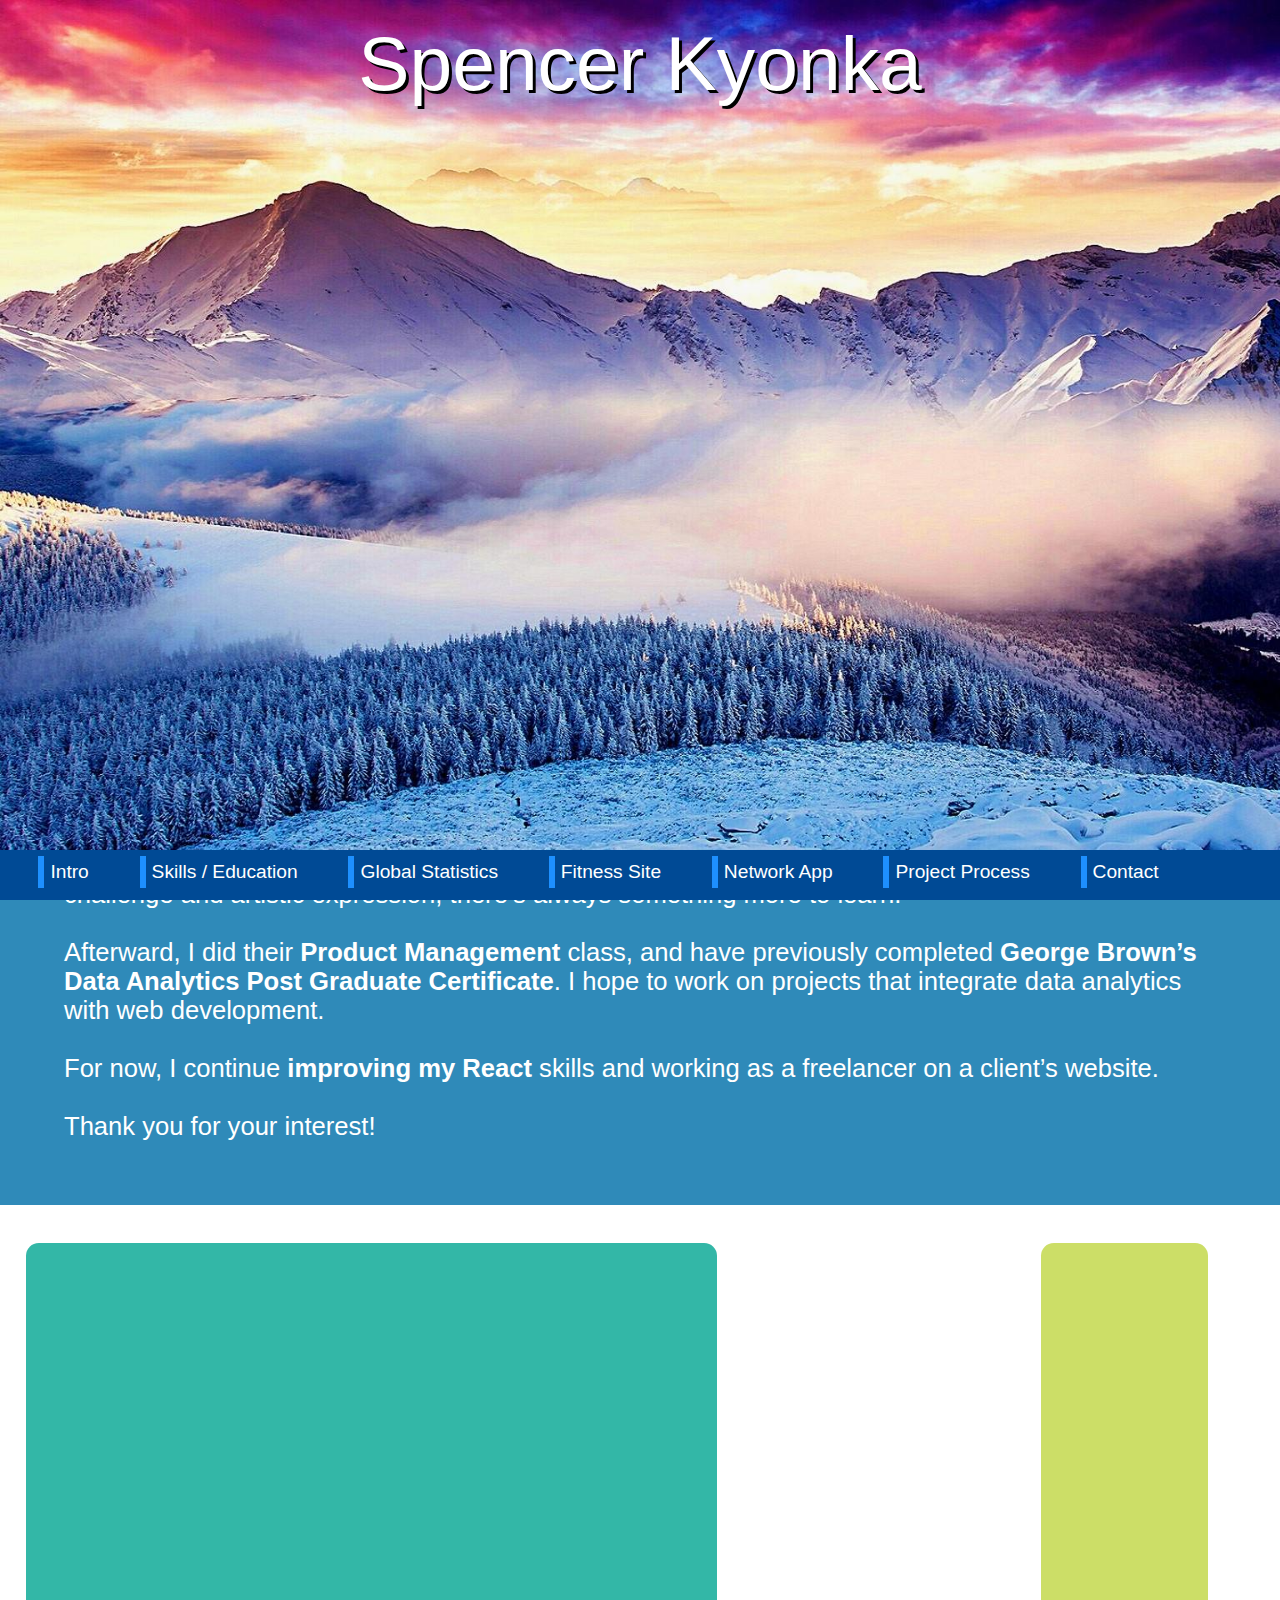
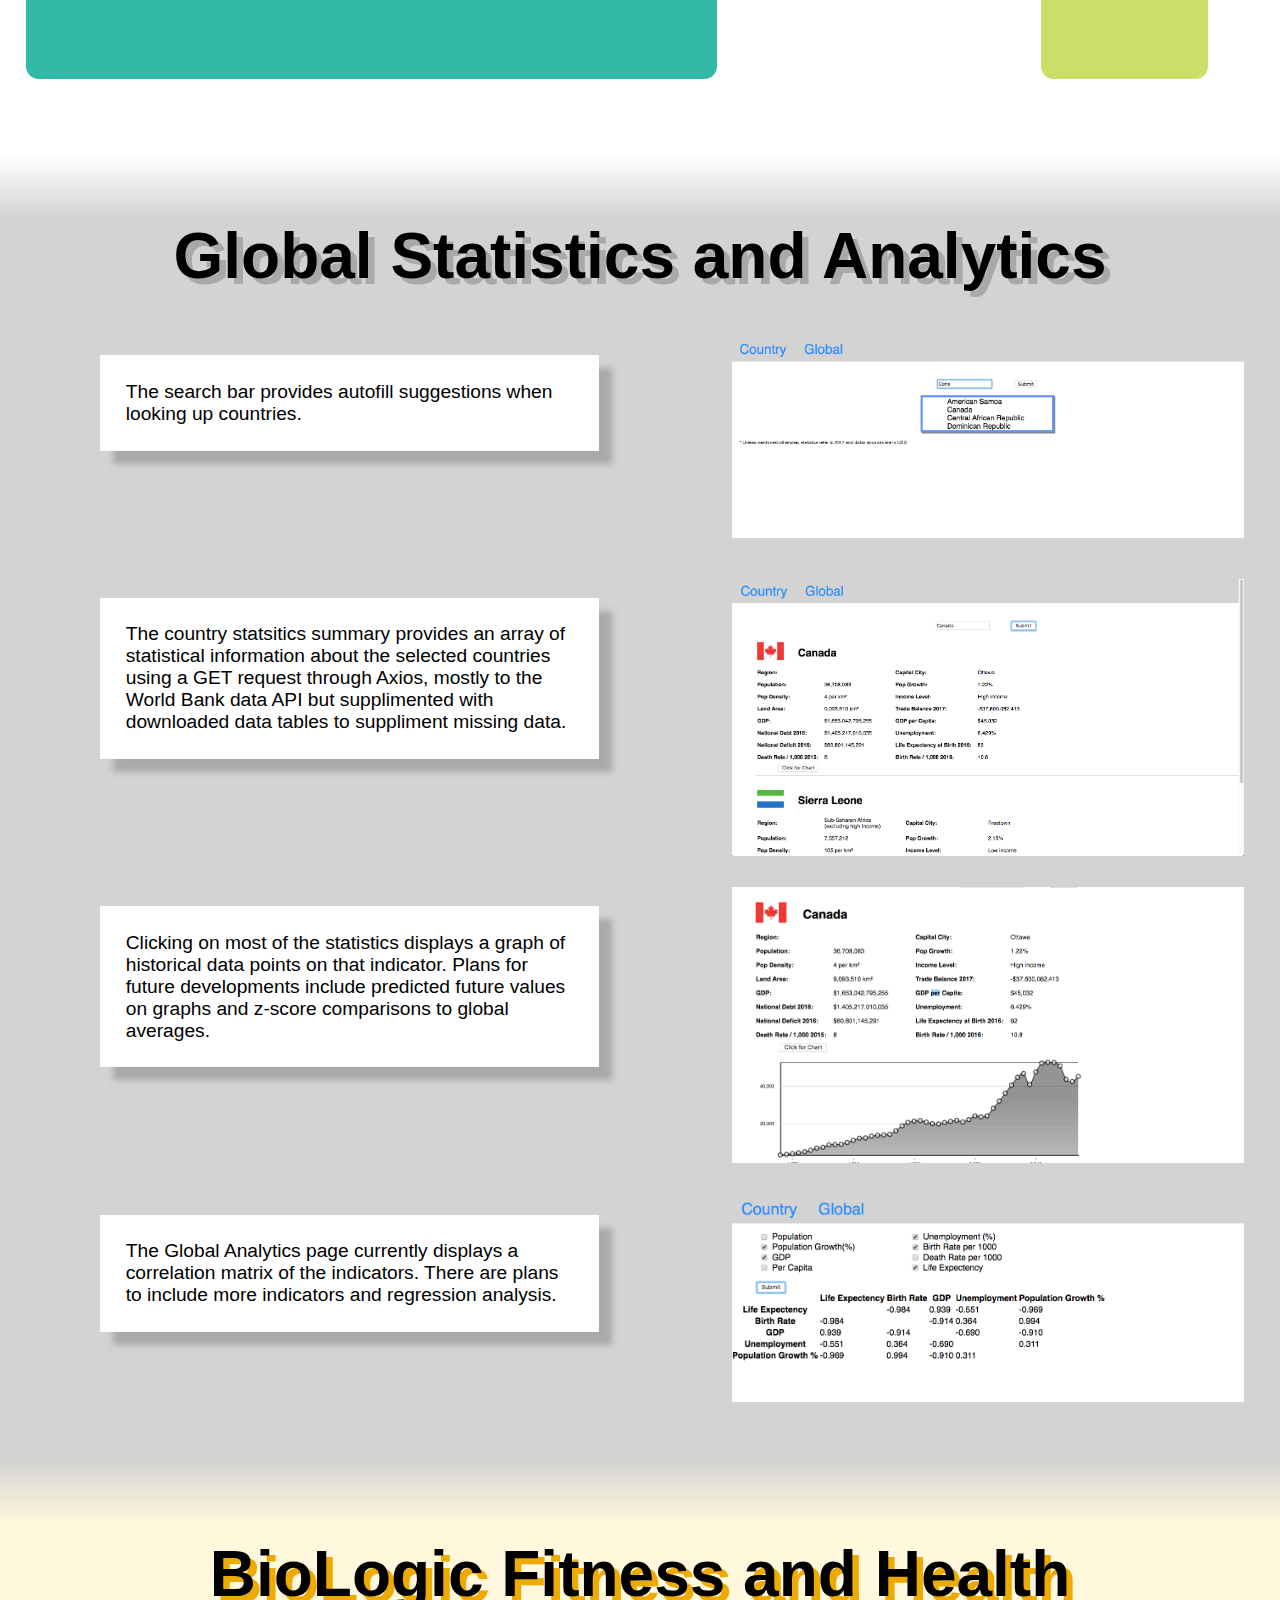
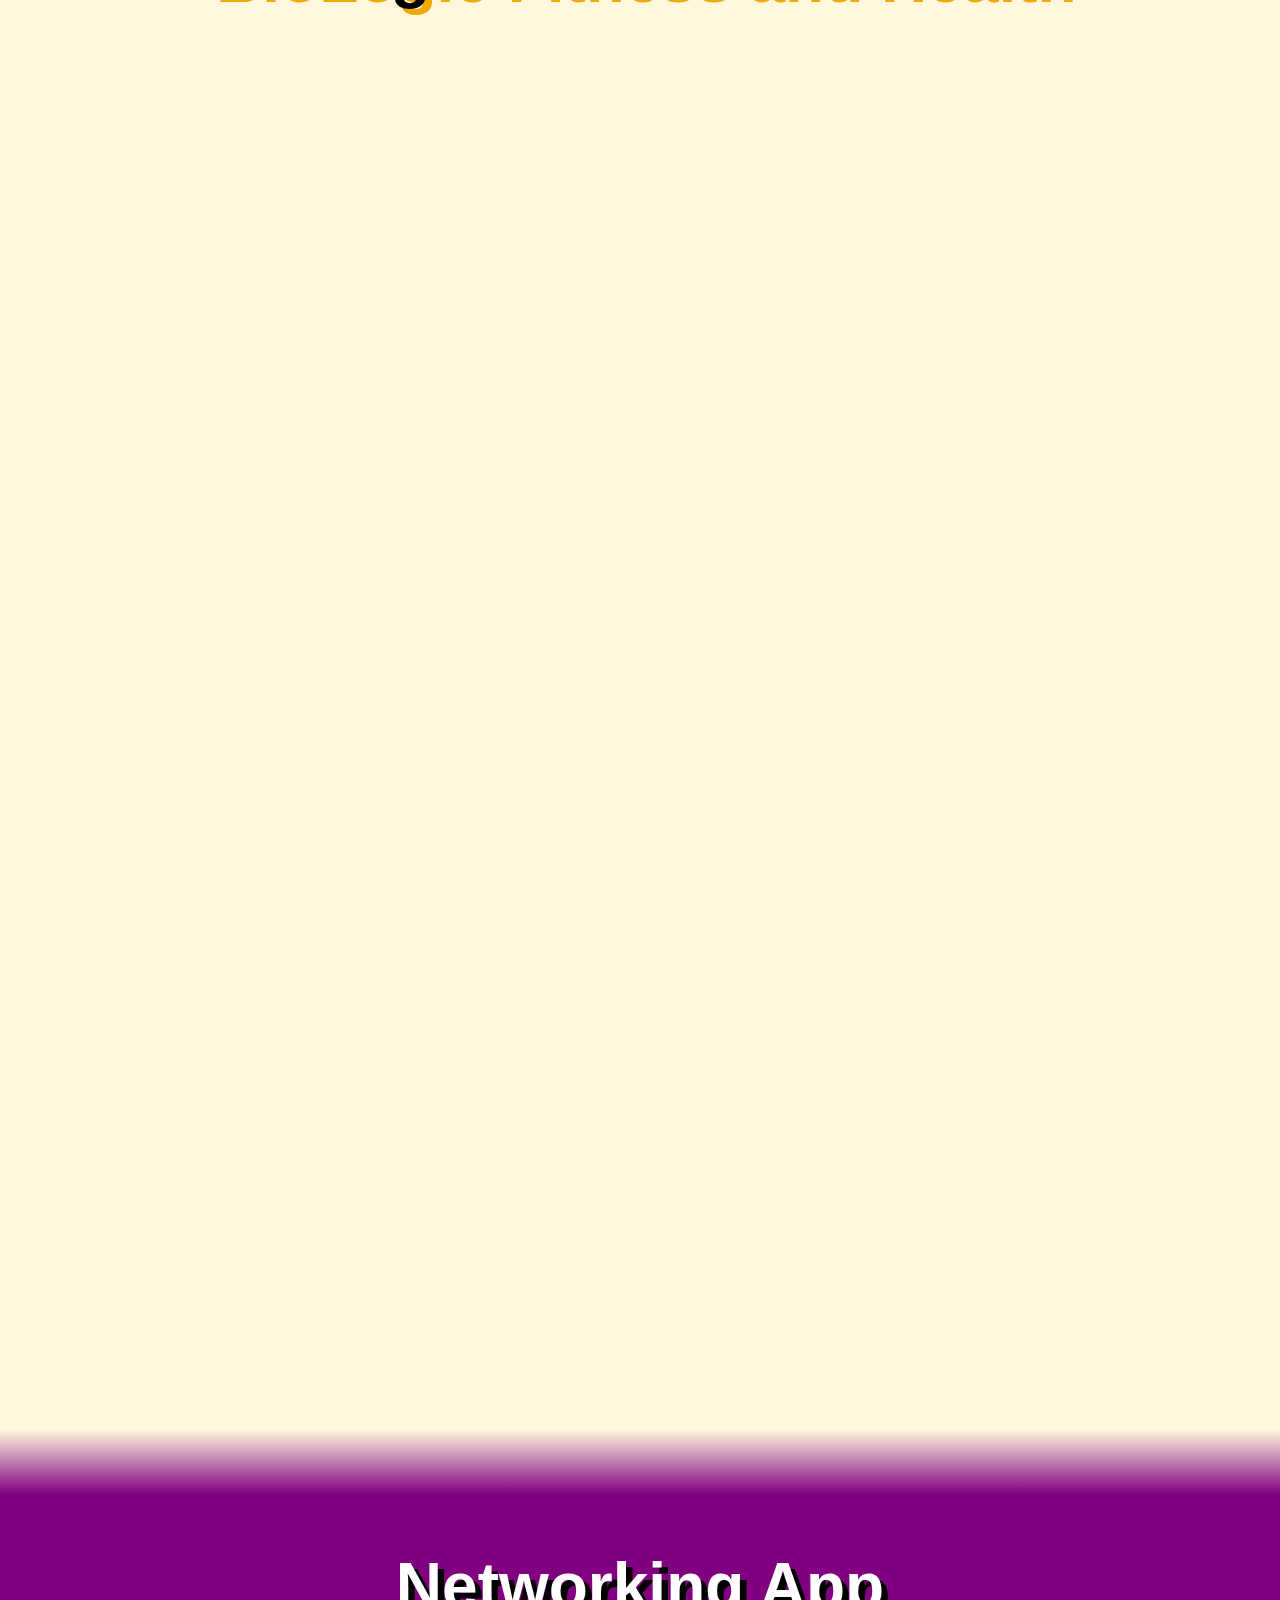
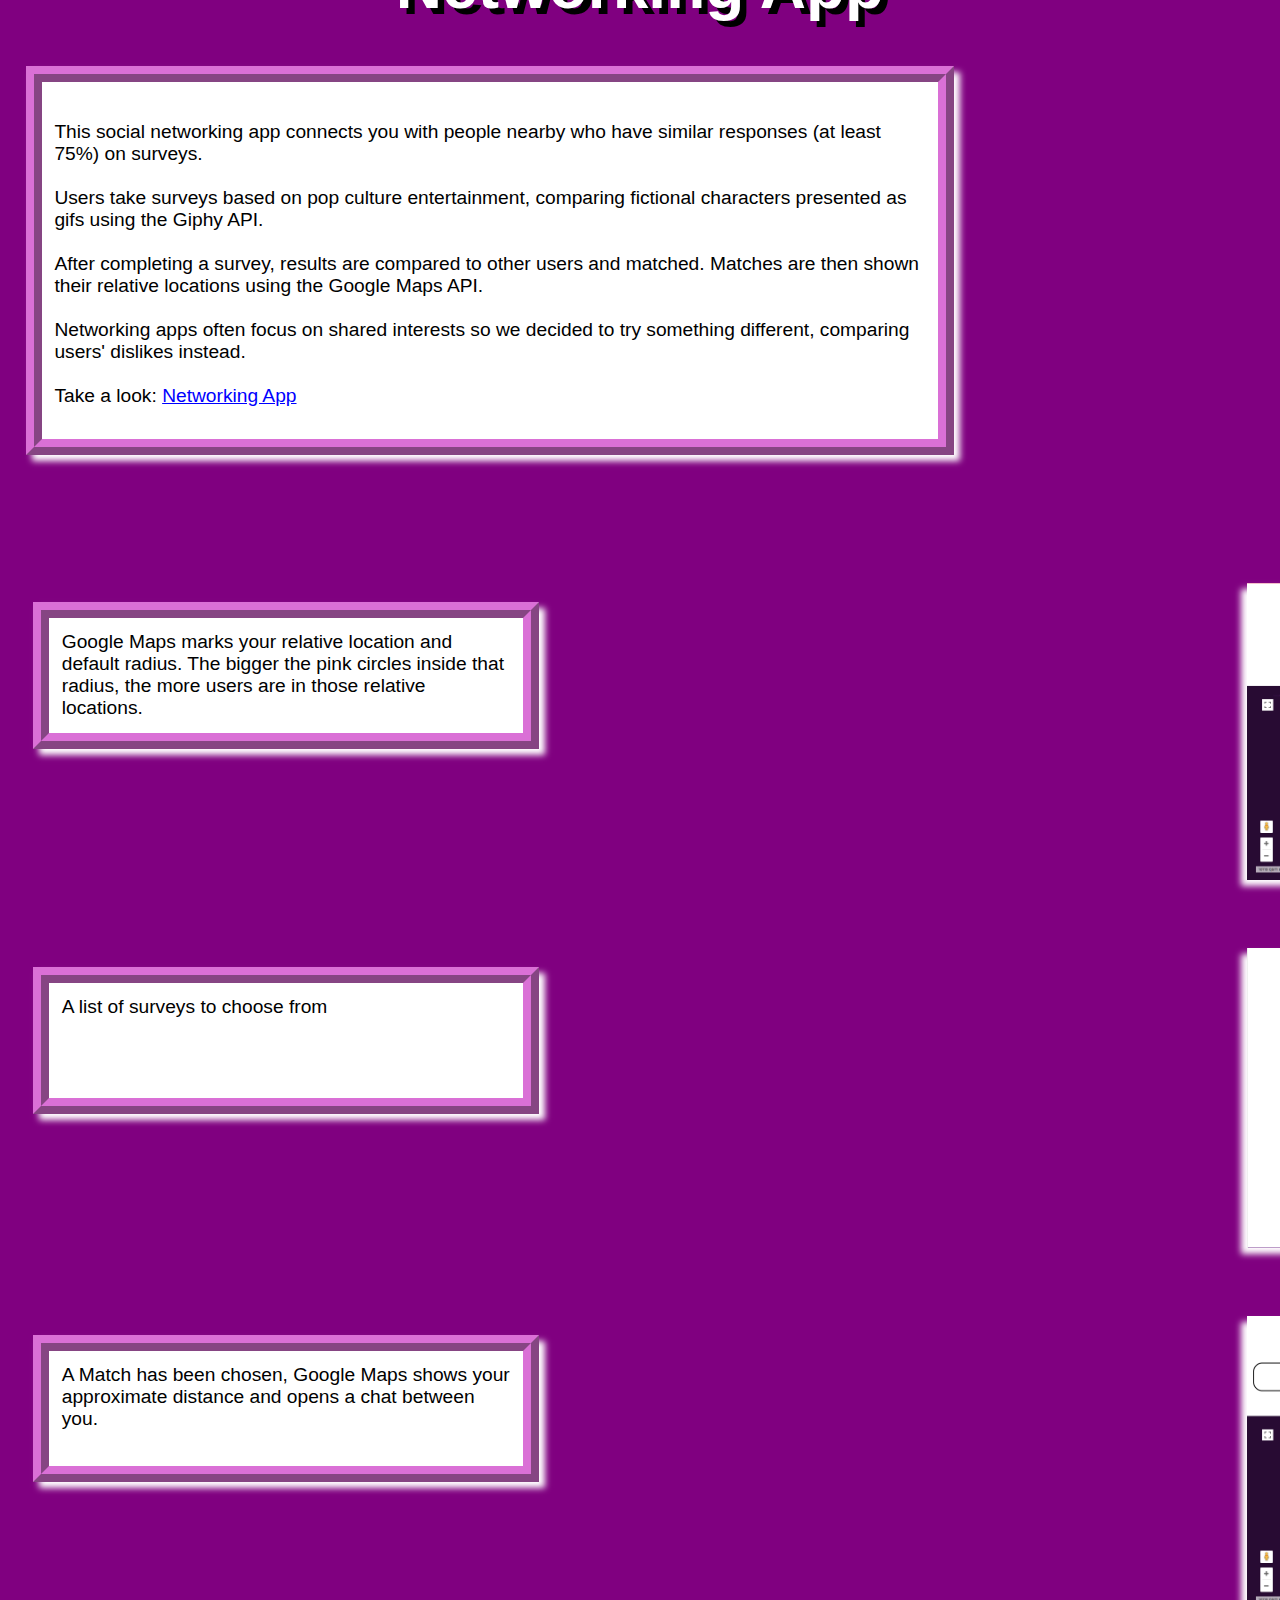
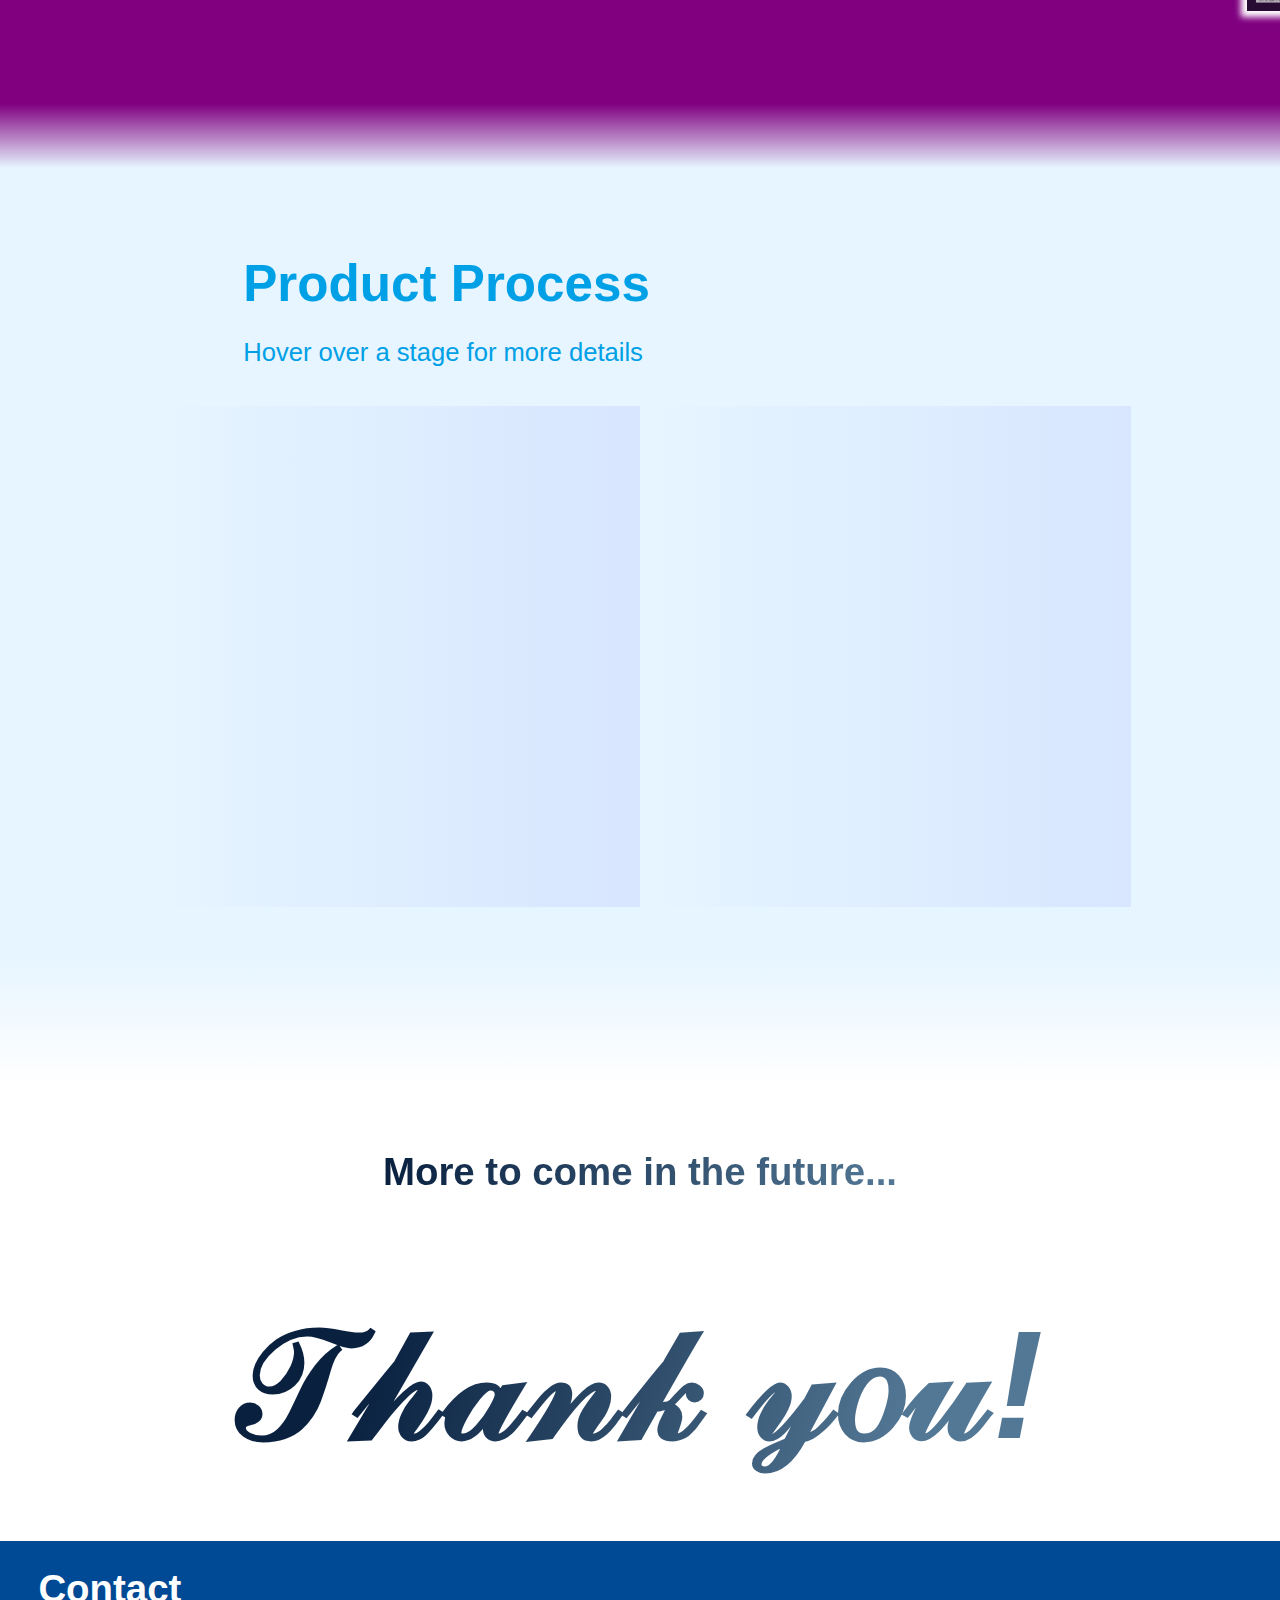
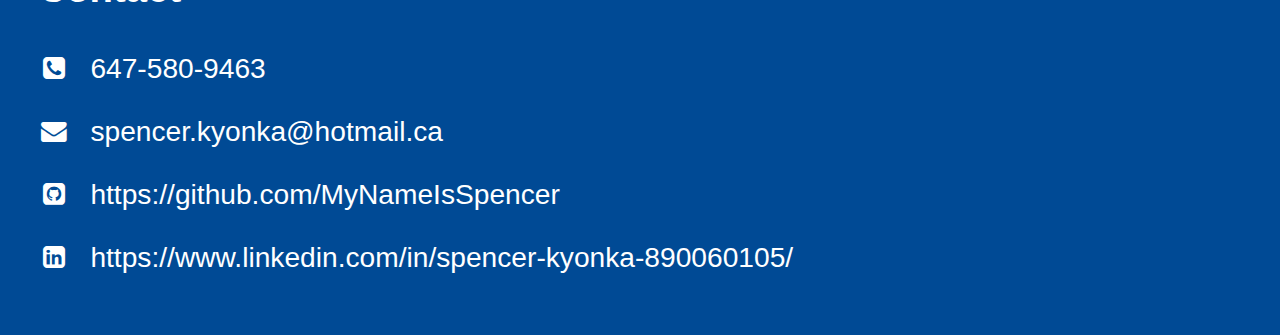
==== commit 30f90193: "make networking title static" ====
--- a/index.html
+++ b/index.html
@@ -12,7 +12,7 @@
       <div id="menu">
         <div style="margin-top: 0.5vw">
           <button onclick="topFunction('topper')"  title="Intro">Intro</button>
-          <button onclick="topFunction('tech-edu')"  title="Skills/Education">Skills / Education</button>
+          <button onclick="topFunction('nav-tech-edu')"  title="Skills/Education">Skills / Education</button>
           <button onclick="topFunction('global-statistics')"  title="Global Statistics">Global Statistics</button>
           <button onclick="topFunction('fit-site')"  title="Fitness Site">Fitness Site</button>
           <button onclick="topFunction('networkingApp')"  title="Network App">Network App</button>
@@ -34,7 +34,7 @@
 
       Afterward, I did their <b>Product Management</b> class, and have previously completed <b>George Brown’s Data Analytics Post Graduate Certificate</b>.  I hope to work on projects that integrate data analytics with web development. <br><br>
 
-      For now, I continue <b>improving my React</b> skills and working as a freelancer on a client’s website.<br><br>
+      For now, I continue <b id="nav-tech-edu">improving my React</b> skills and working as a freelancer on a client’s website.<br><br>
 
       Thank you for your interest!
     </p>
--- a/style.css
+++ b/style.css
@@ -275,7 +275,7 @@
 }
 
 .rotator {
-  transform: rotate(180deg);
+  /* transform: rotate(180deg); */
   box-shadow: 0.5vw 0.5vw 0.5vw white;
   border: 16px ridge orchid;
   transition: 400ms ease-out all;
@@ -297,8 +297,8 @@
   padding-top: 1.5vw;
   font-size: 1.5vw;
   left: 0px;
-  background-color: transparent;
-  color: transparent;
+  background-color: white;
+  /* color: transparent; */
   transition: 800ms ease;
   transition-delay: 250ms;
 }
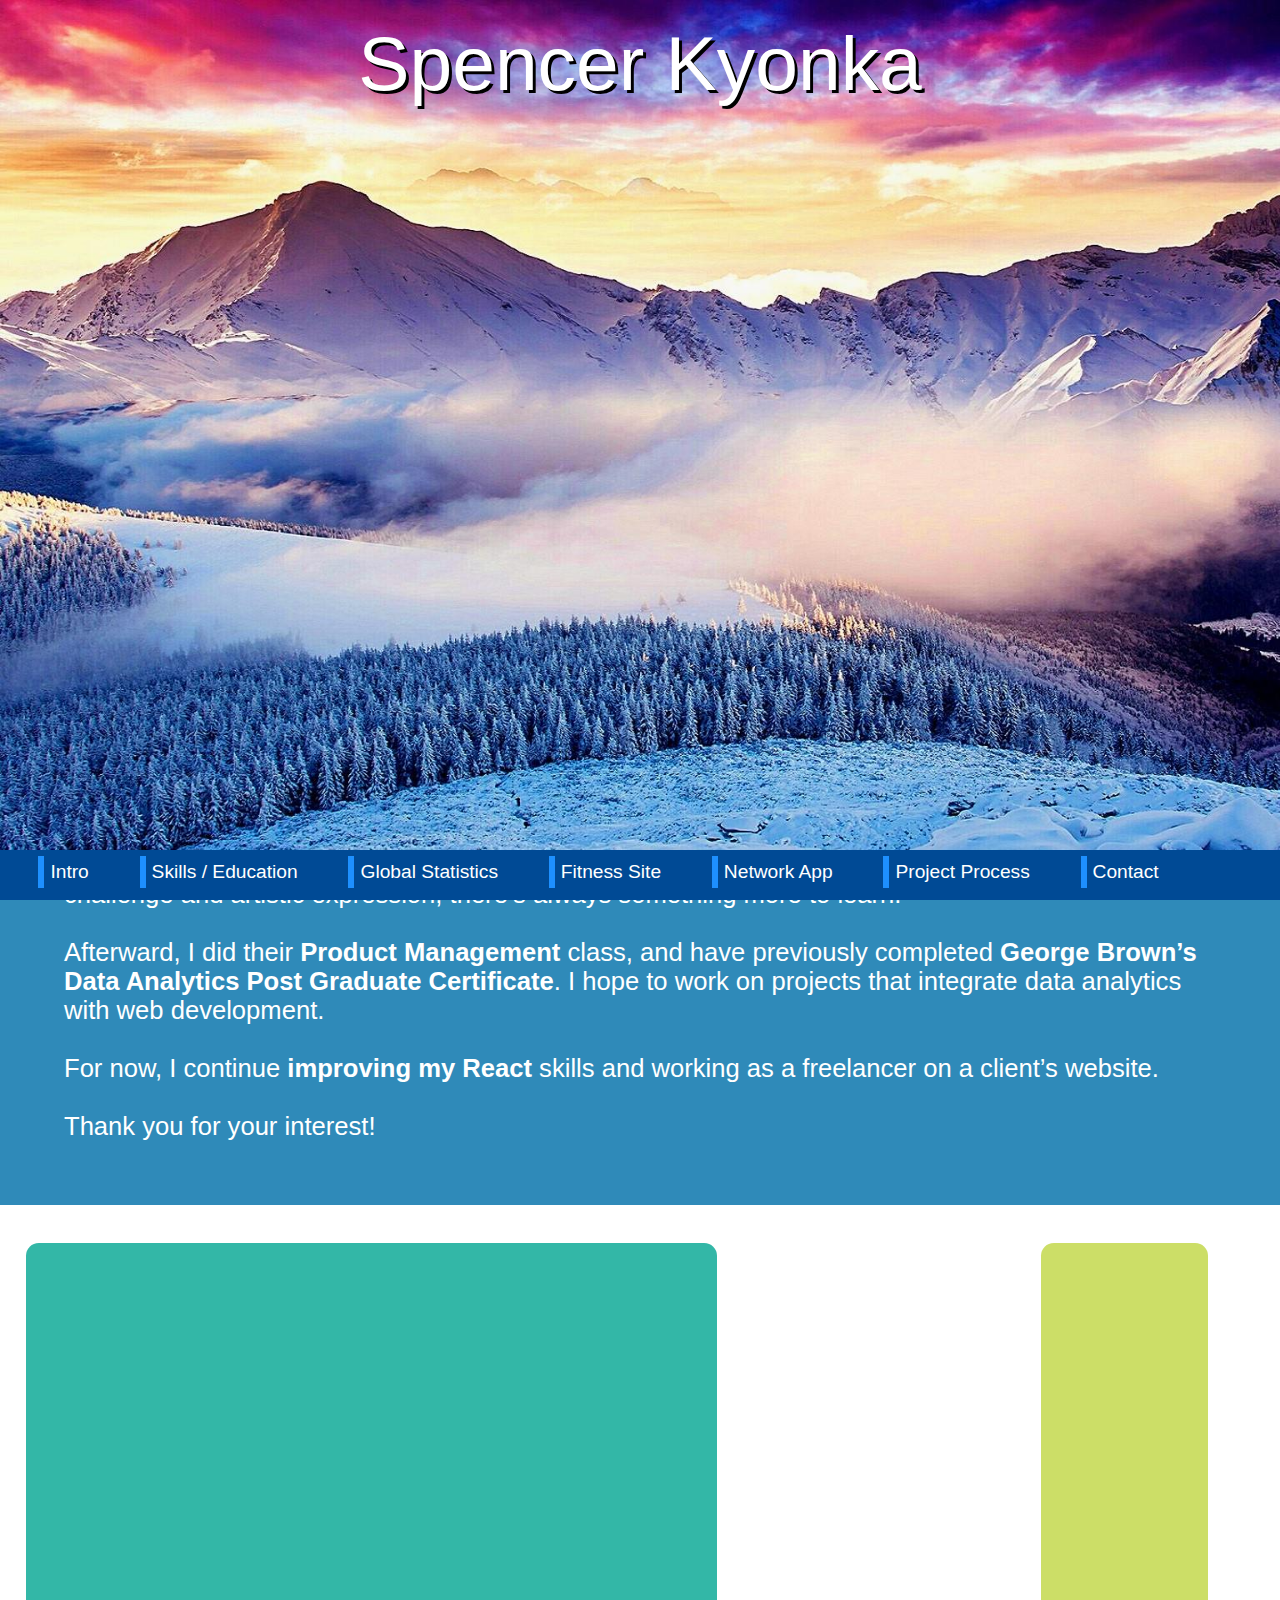
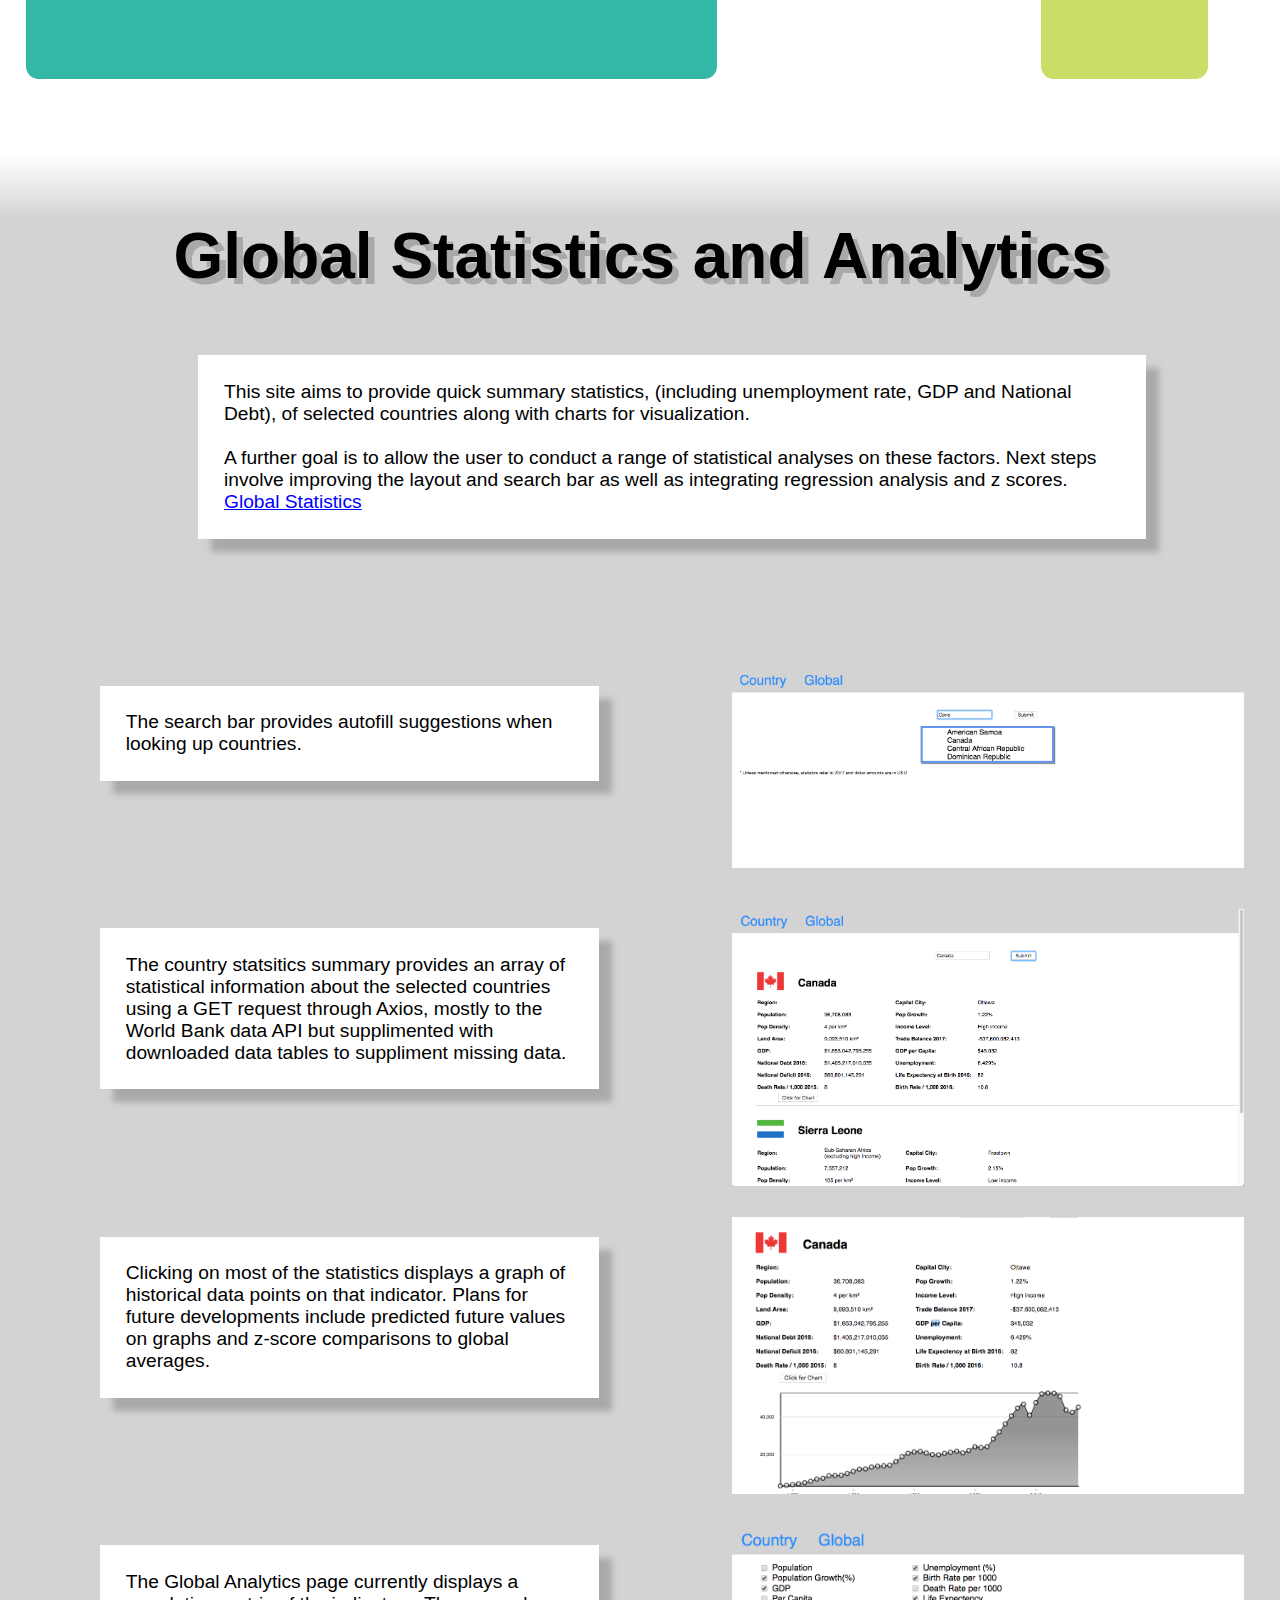
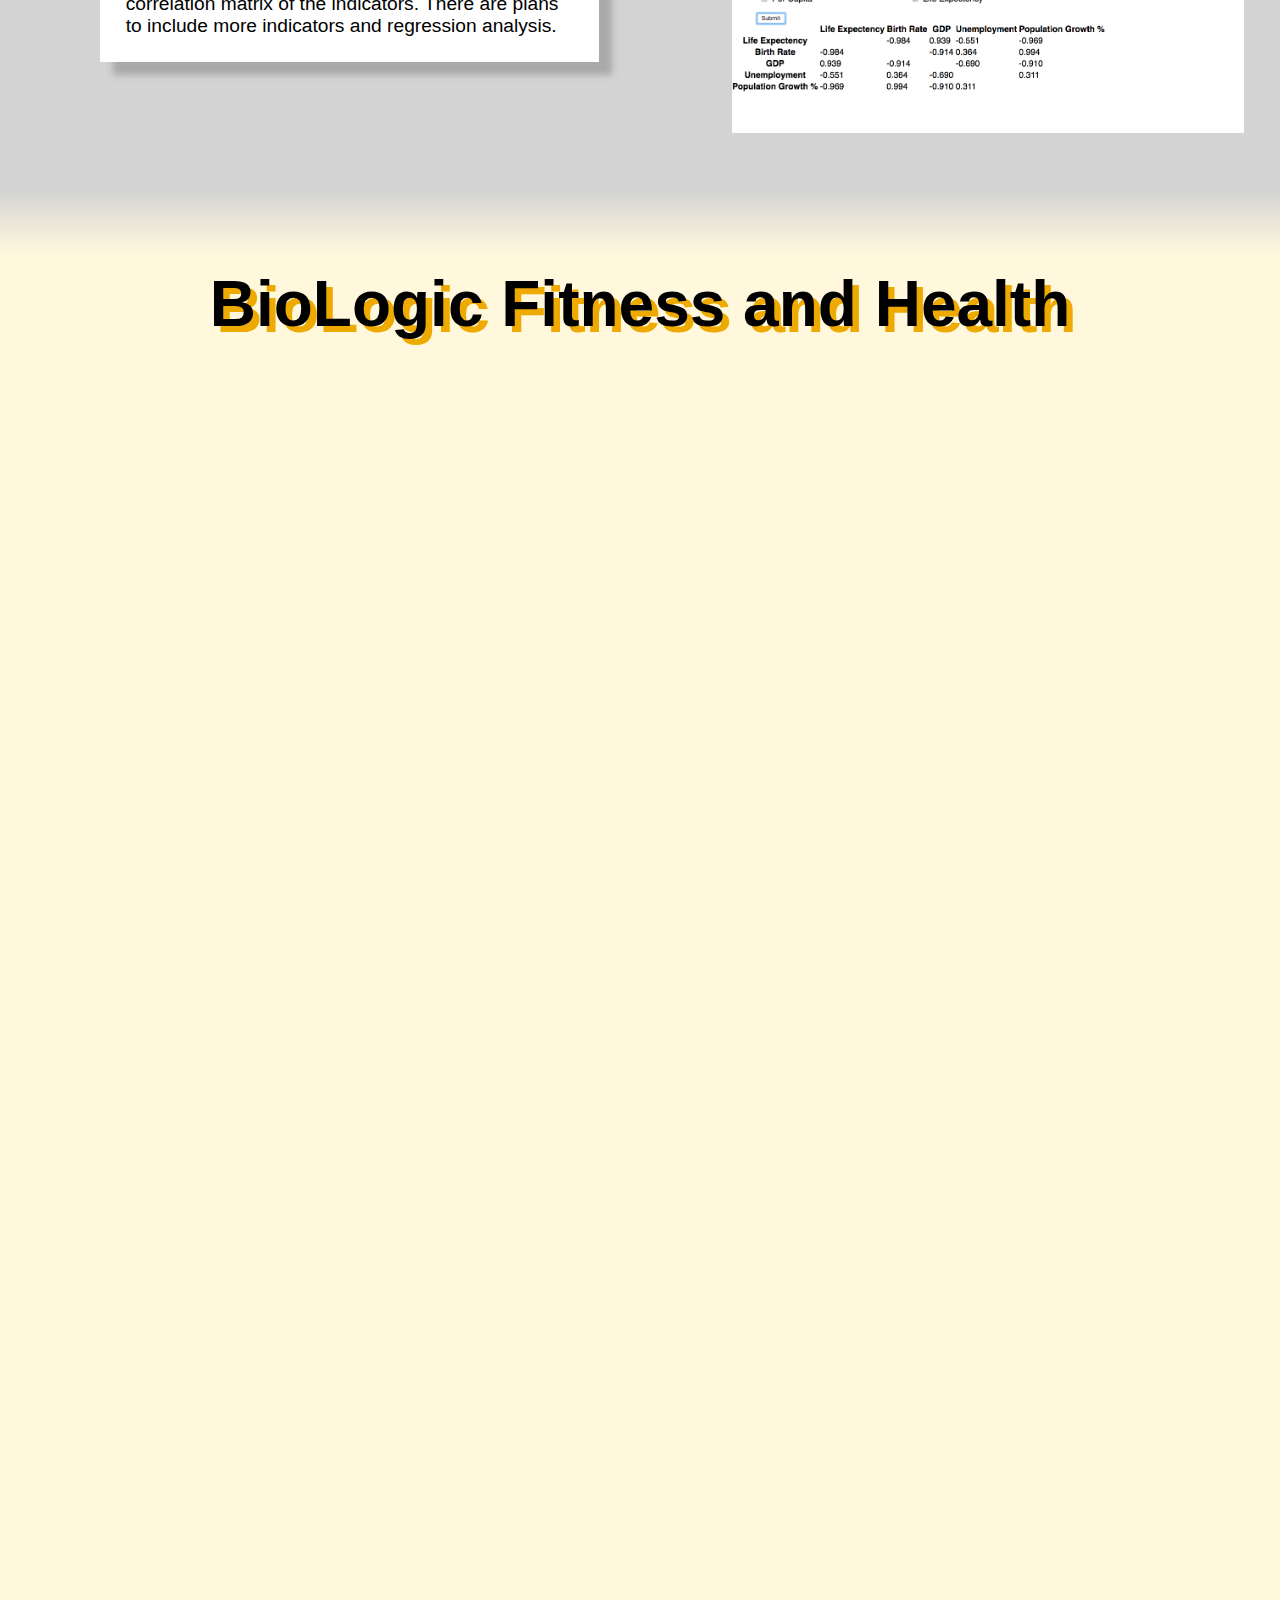
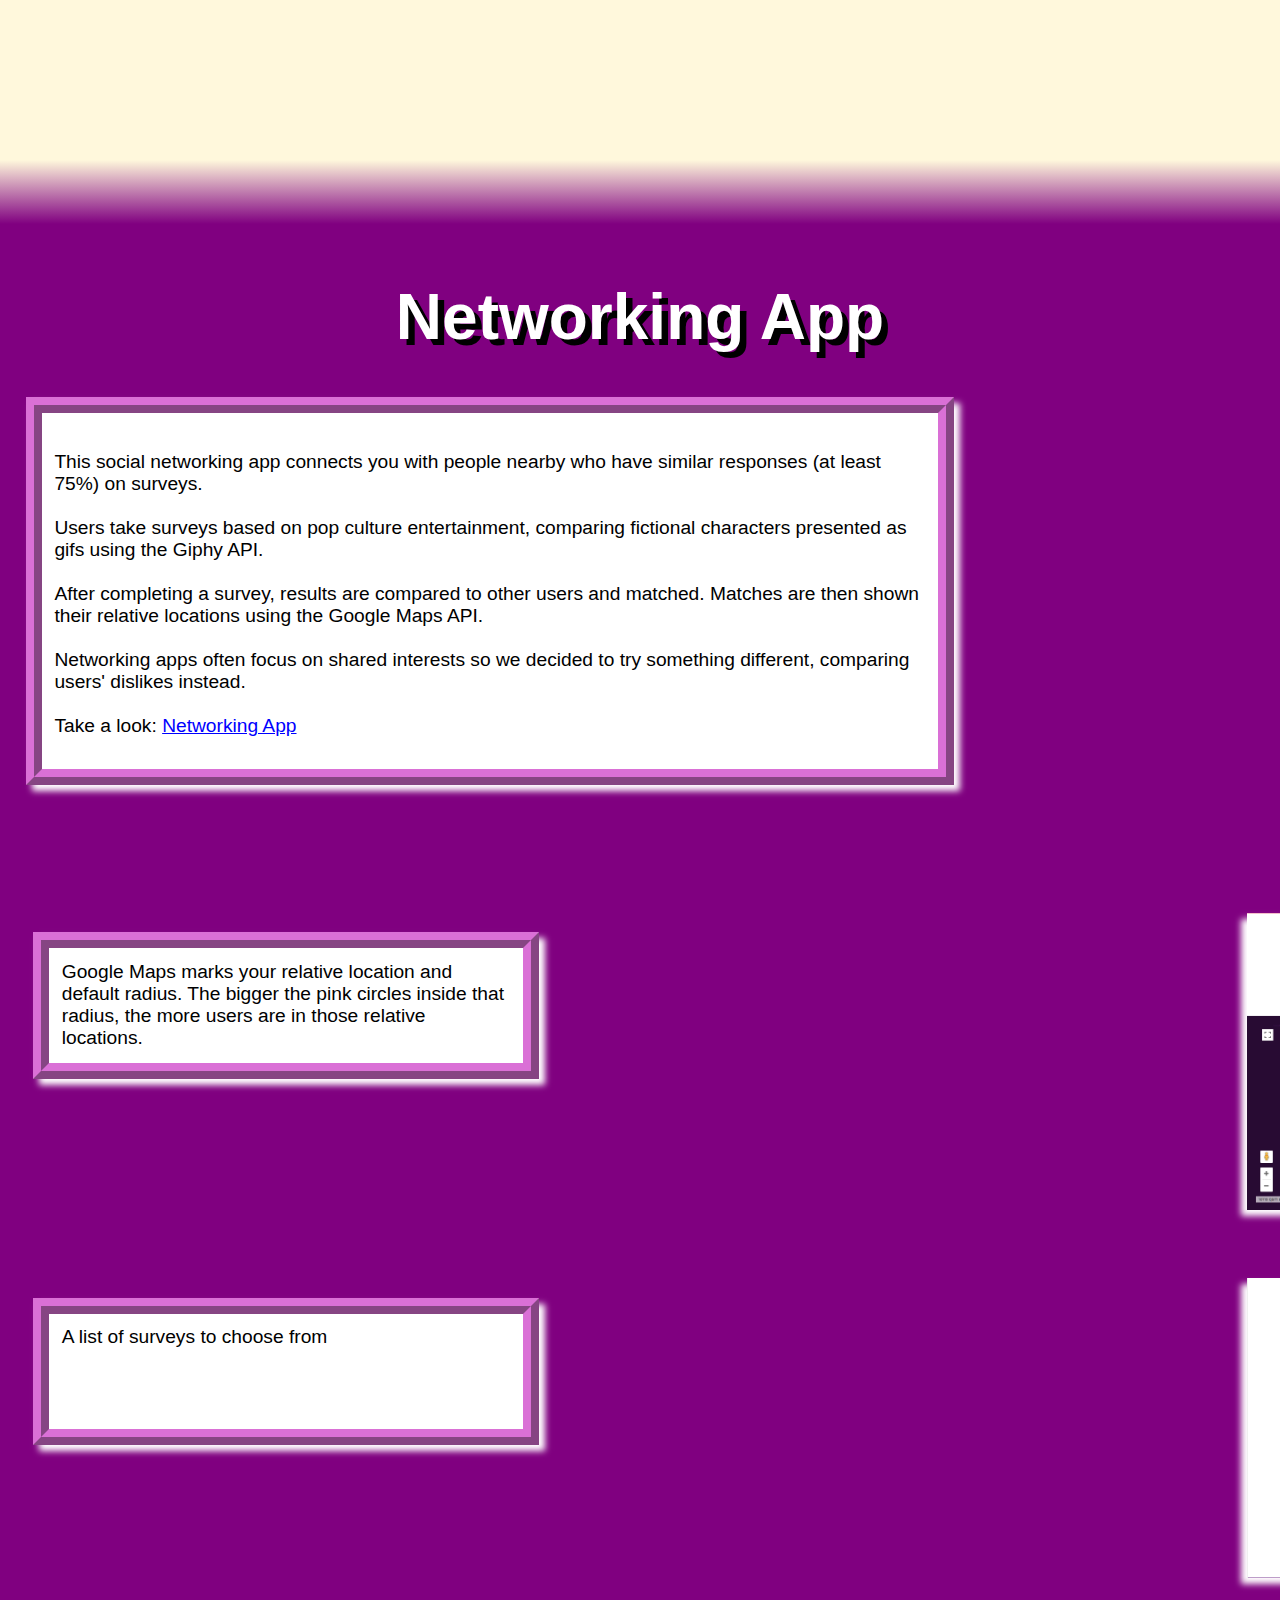
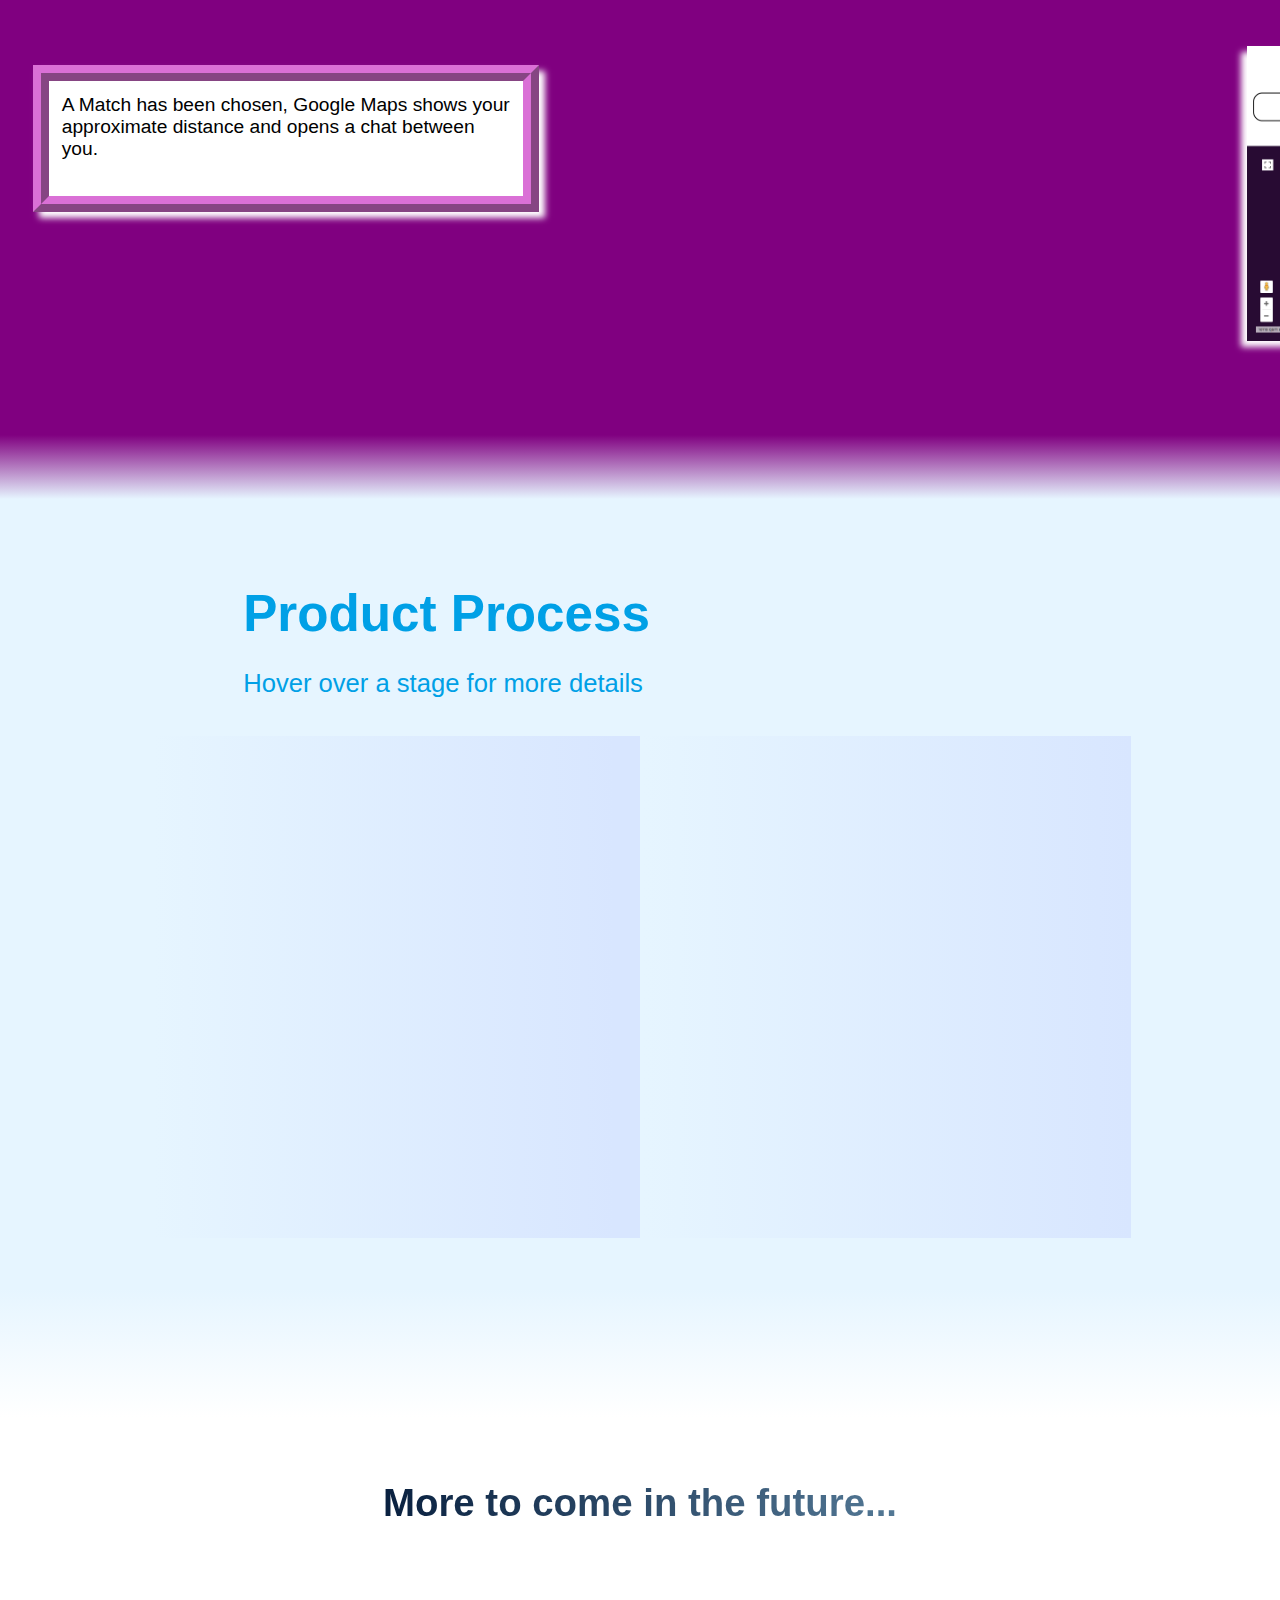
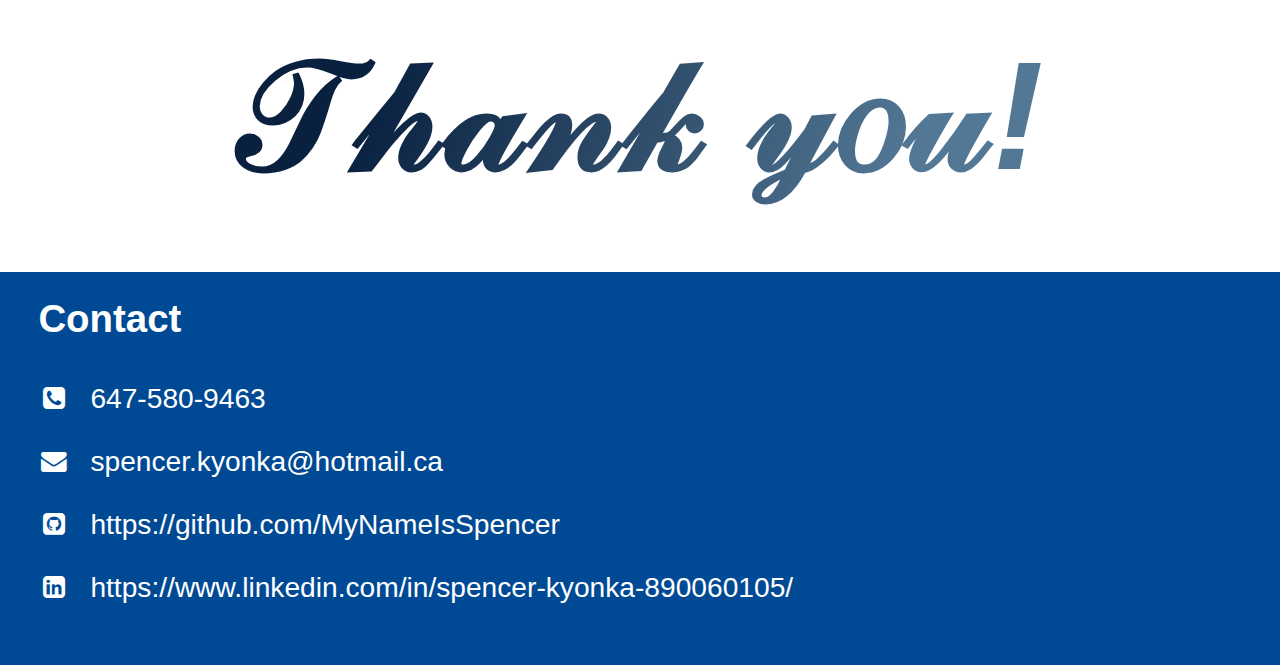
==== commit c7d40d1c: "tweak style and index" ====
--- a/index.html
+++ b/index.html
@@ -92,6 +92,11 @@
         Global Statistics and Analytics
       </h1>
 
+      <p id="pferStats">
+        This site aims to provide quick summary statistics, (including unemployment rate, GDP and National Debt), of selected countries along with charts for visualization.<br><br>
+        A further goal is to allow the user to conduct a range of statistical analyses on these factors.  Next steps involve improving the layout and search bar as well as integrating regression analysis and z scores.
+        <a style="color: blue;" href="https://global-statistics.herokuapp.com/">Global Statistics</a>
+      </p>
 
       <div>
         <p class="pfer-stat">
--- a/style.css
+++ b/style.css
@@ -121,7 +121,6 @@
   }
 }
 
-
 #tech-edu {
   text-align: left;
   overflow: hidden;
@@ -187,6 +186,20 @@
 #global-statistics {
   background-color: lightgrey;
   padding: 2vw, auto;
+}
+
+#pferStats {
+  opacity: 1;
+  display: inline-block;
+  width: 70%;
+  margin-left: 5vw;
+  margin-bottom: 10vw;
+  text-align: left;
+  font-size: 1.5vw;
+  padding: 2vw;
+  box-shadow: 1vw 1vw 0.5vw darkgrey;
+  background-color: white;
+  transition: 800ms ease;
 }
 
 .pfer-stat {
